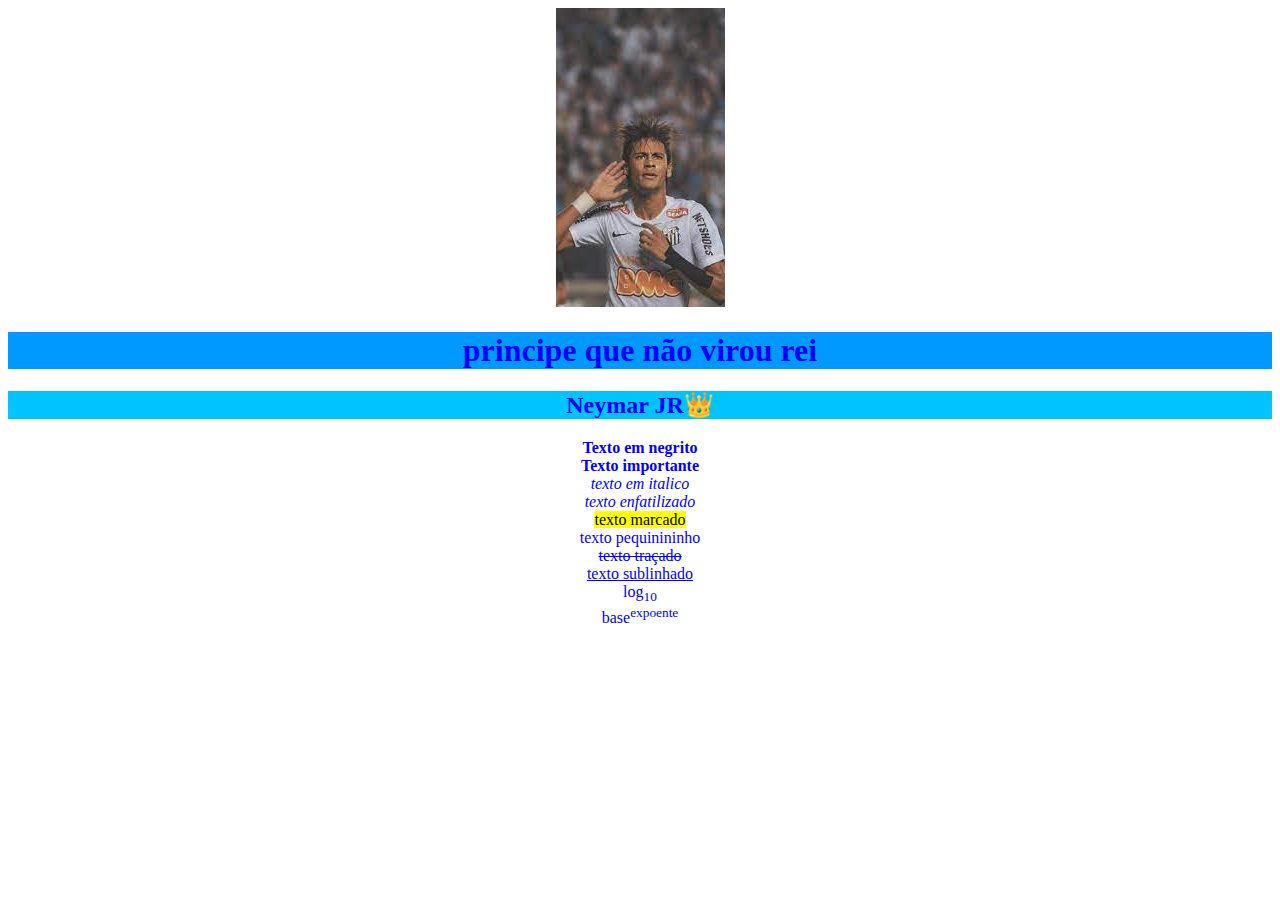
==== index.html @ 0e753499 "bah" ====
<!DOCTYPE html>
<html>
<head>
<style>
    body{
        color: blue;
        text-align: center;
    }
</style>
<link rel="stylesheet" href="style.css">
</head> 
    <body>
                    <img src="download (2).jpeg neymar" alt="foto do neymar"

            <!--formatação de texto-->
            <h1 style="background-color: rgb(0, 153, 255);">principe que não virou rei</h1>
            <h2>Neymar JR👑</h2>
            <b>Texto em negrito</b>
            <br>
            <strong>Texto importante</strong>
            <br>
            <i>texto em italico</i>
            <br>
            <em>texto enfatilizado</em>
            <br>
            <mark>texto marcado</mark>
            <br>
            <small)>texto pequinininho</small>
            <br>
            <del>texto traçado</del>
            <br>
            <u>texto sublinhado</u>
            <br>
            log<sub>10</sub>
            <br>
            base<sup>expoente</sup>
    </body>
</html>
---- style.css ----
h2{
    background-color: rgb(0, 195, 255);

}
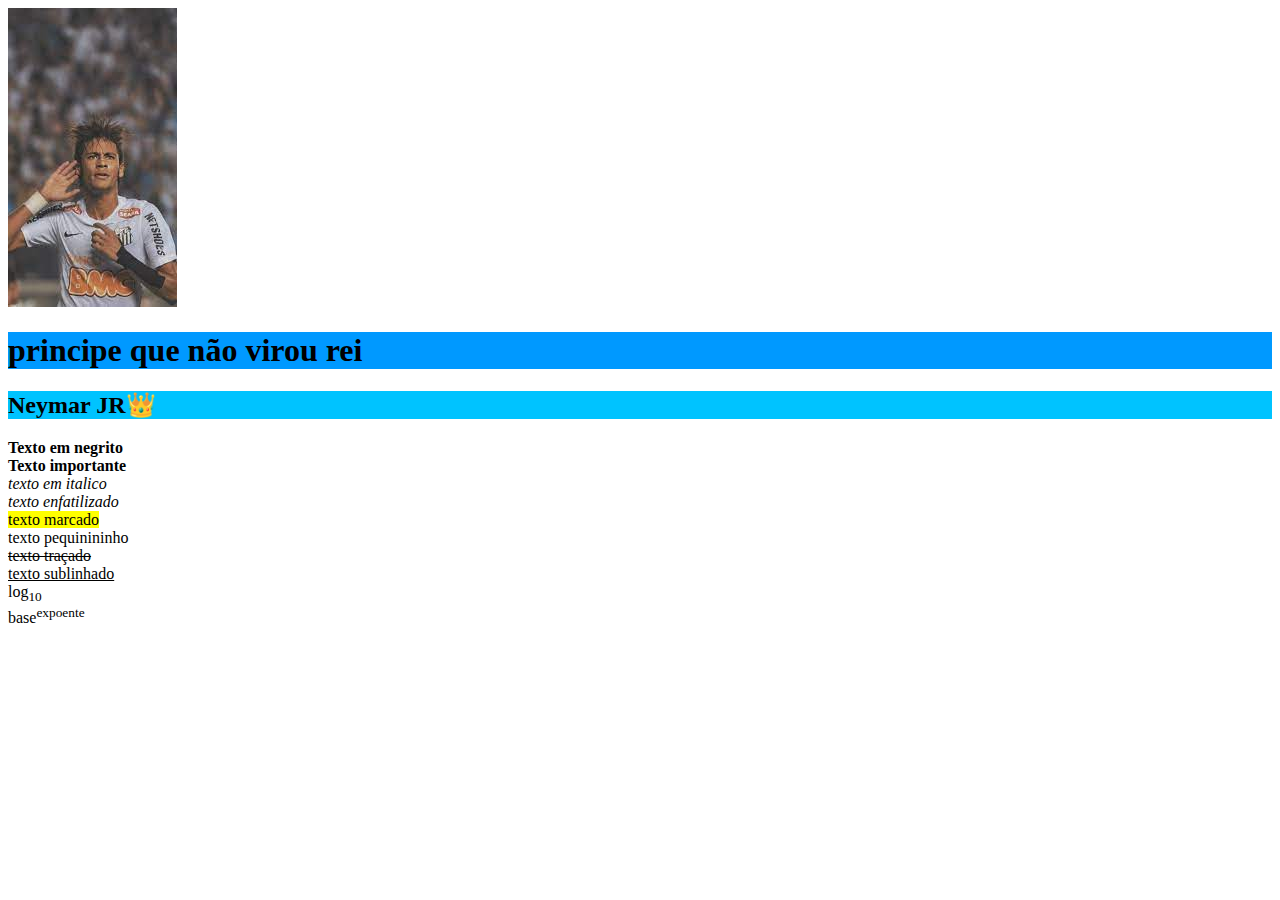
==== commit dc960198: "bah" ====
--- a/index.html
+++ b/index.html
@@ -1,16 +1,16 @@
-<!DOCTYPE html>
-<html>
-<head>
-<style>
-    body{
-        color: blue;
-        text-align: center;
-    }
-</style>
-<link rel="stylesheet" href="style.css">
-</head> 
-    <body>
-                    <img src="download (2).jpeg neymar" alt="foto do neymar"
+<!DOCTYPE html> <!--Versão 5 do HTML-->
+<html lang="pt-br"> <!--origem do site, Brasil-->
+            <head> <!--cabeça invisível do site-->
+      <meta charset="UTF-8"> <!--símbolo de outros países-->
+      <title>Uruguay</title> <!--titulo da aba-->
+<link rel="stylesheet" href="style.css"> <!--conectar css do html-->
+            </head> 
+
+     <body> <!--conteudo visível-->
+        <header>
+            <img src="download (2).jpeg neymar" alt="foto do neymar"
+        </header>
+                    
 
             <!--formatação de texto-->
             <h1 style="background-color: rgb(0, 153, 255);">principe que não virou rei</h1>
@@ -34,6 +34,6 @@
             log<sub>10</sub>
             <br>
             base<sup>expoente</sup>
-    </body>
+     </body>
 </html>
 
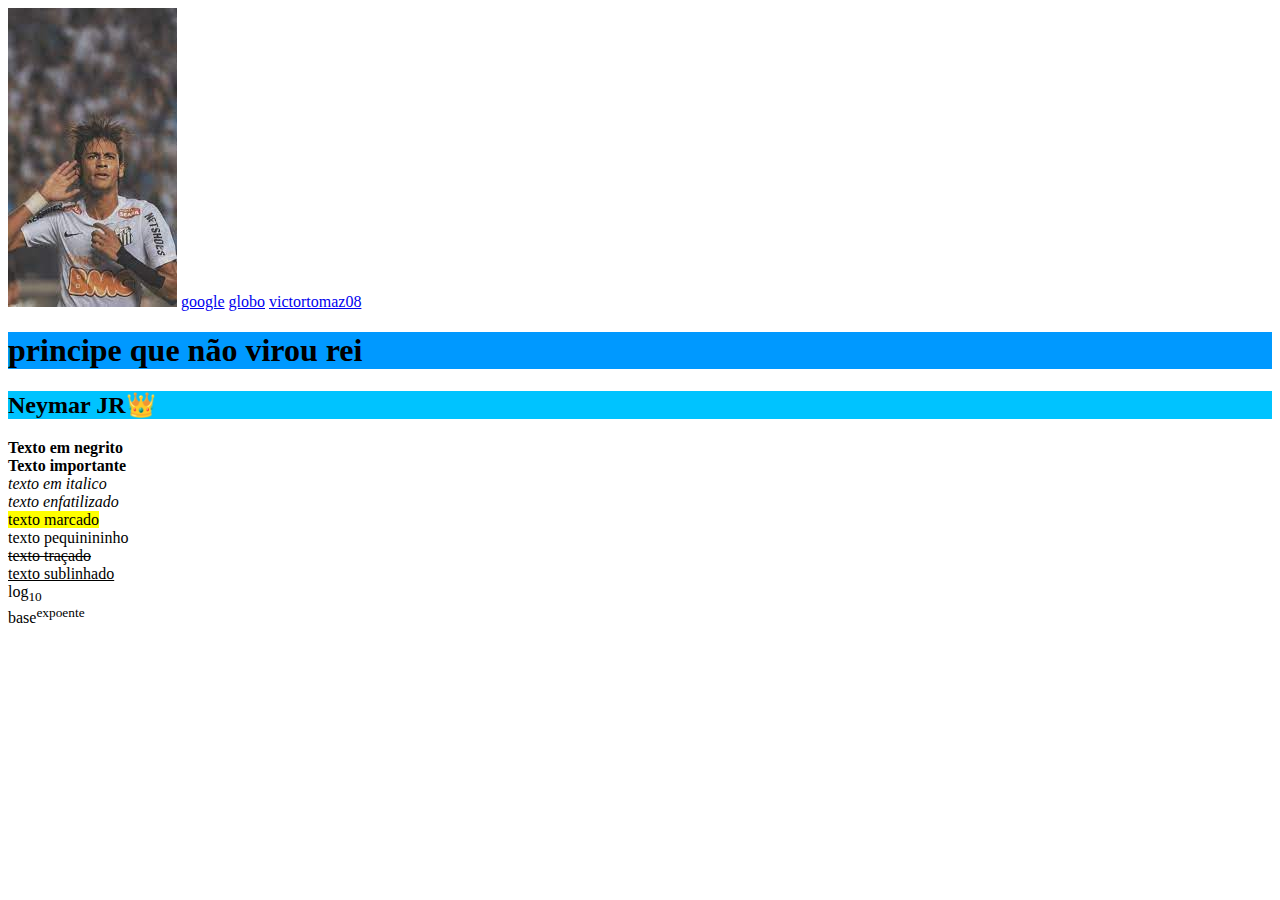
==== commit 7f97dd15: "bah" ====
--- a/index.html
+++ b/index.html
@@ -10,7 +10,9 @@
         <header>
             <img src="download (2).jpeg neymar" alt="foto do neymar"
         </header>
-                    
+                    <a href="https://www.google.com.br/?hl=pt-BR">google</a>
+                    <a href="https://www.globo.com/">globo</a>
+                    <a href="https://github.dev/victortomaz08/projeto011">victortomaz08</a>
 
             <!--formatação de texto-->
             <h1 style="background-color: rgb(0, 153, 255);">principe que não virou rei</h1>
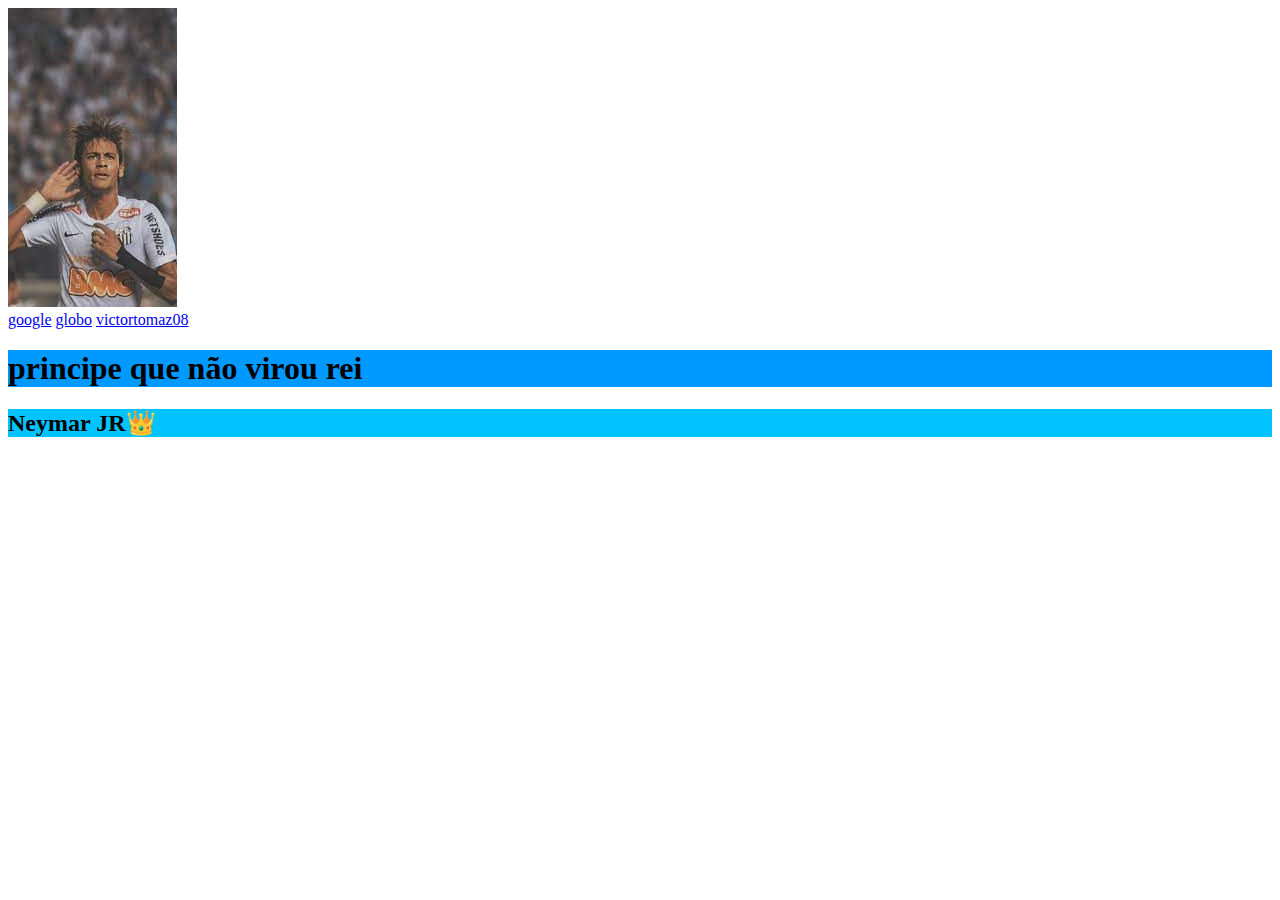
==== commit d5e1a2da: "b" ====
--- a/index.html
+++ b/index.html
@@ -2,40 +2,23 @@
 <html lang="pt-br"> <!--origem do site, Brasil-->
             <head> <!--cabeça invisível do site-->
       <meta charset="UTF-8"> <!--símbolo de outros países-->
-      <title>Uruguay</title> <!--titulo da aba-->
+      <title>projeto do vitin</title> <!--titulo da aba-->
 <link rel="stylesheet" href="style.css"> <!--conectar css do html-->
             </head> 
 
      <body> <!--conteudo visível-->
         <header>
-            <img src="download (2).jpeg neymar" alt="foto do neymar"
+            <img src="download (2).jpeg neymar" alt="foto do neymar">
         </header>
                     <a href="https://www.google.com.br/?hl=pt-BR">google</a>
                     <a href="https://www.globo.com/">globo</a>
                     <a href="https://github.dev/victortomaz08/projeto011">victortomaz08</a>
+                   
 
             <!--formatação de texto-->
             <h1 style="background-color: rgb(0, 153, 255);">principe que não virou rei</h1>
             <h2>Neymar JR👑</h2>
-            <b>Texto em negrito</b>
-            <br>
-            <strong>Texto importante</strong>
-            <br>
-            <i>texto em italico</i>
-            <br>
-            <em>texto enfatilizado</em>
-            <br>
-            <mark>texto marcado</mark>
-            <br>
-            <small)>texto pequinininho</small>
-            <br>
-            <del>texto traçado</del>
-            <br>
-            <u>texto sublinhado</u>
-            <br>
-            log<sub>10</sub>
-            <br>
-            base<sup>expoente</sup>
+            
      </body>
 </html>
 
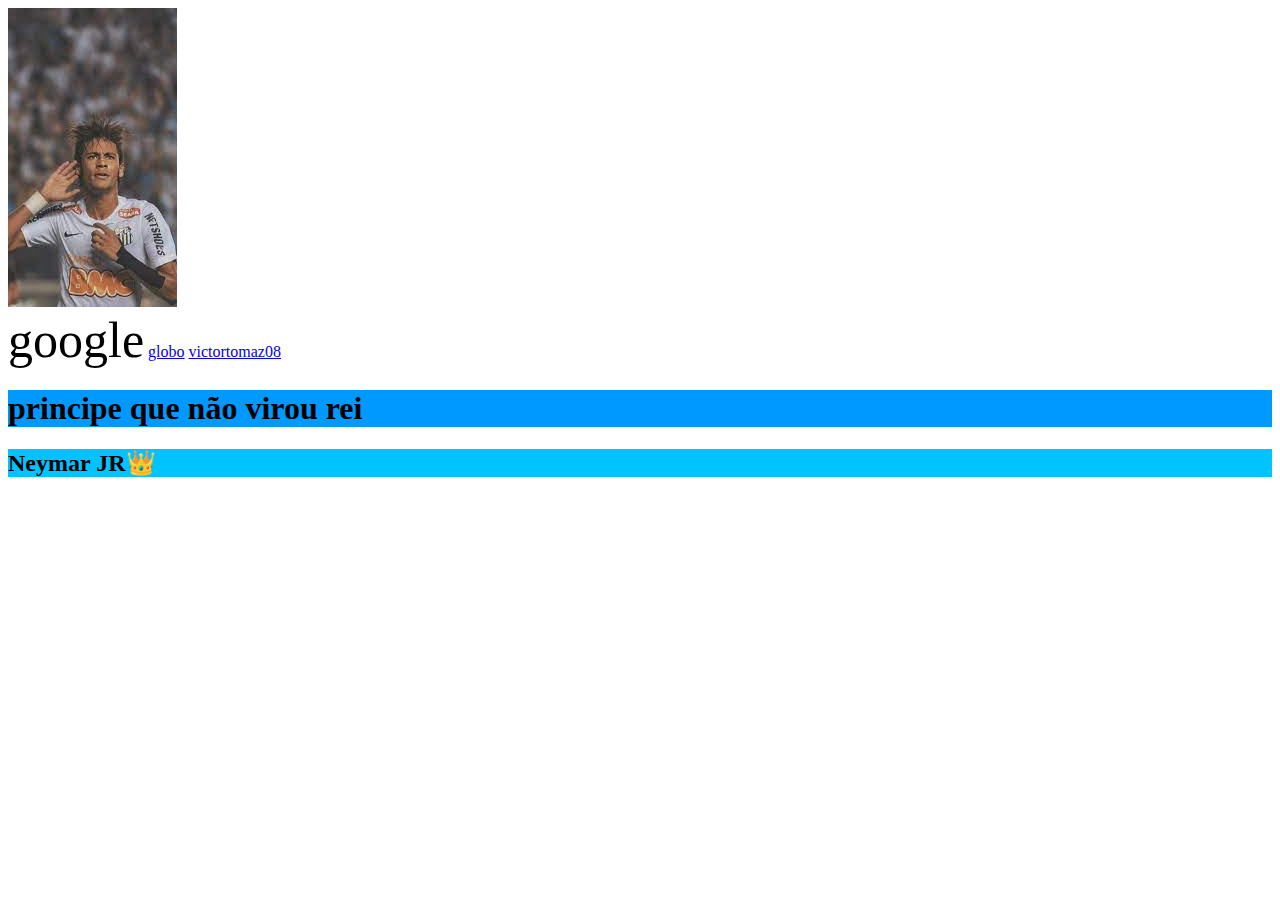
==== commit 340bdb73: "bah" ====
--- a/index.html
+++ b/index.html
@@ -10,8 +10,11 @@
         <header>
             <img src="download (2).jpeg neymar" alt="foto do neymar">
         </header>
-                    <a href="https://www.google.com.br/?hl=pt-BR">google</a>
+
+                    <a href="https://www.google.com.br/?hl=pt-BR" class="links">google</a>
+
                     <a href="https://www.globo.com/">globo</a>
+                    
                     <a href="https://github.dev/victortomaz08/projeto011">victortomaz08</a>
                    
 
--- a/style.css
+++ b/style.css
@@ -1,4 +1,10 @@
 h2{
     background-color: rgb(0, 195, 255);
 
+}
+
+.links{
+    font-size: 50px;
+    color: black;
+    text-decoration: none;
 }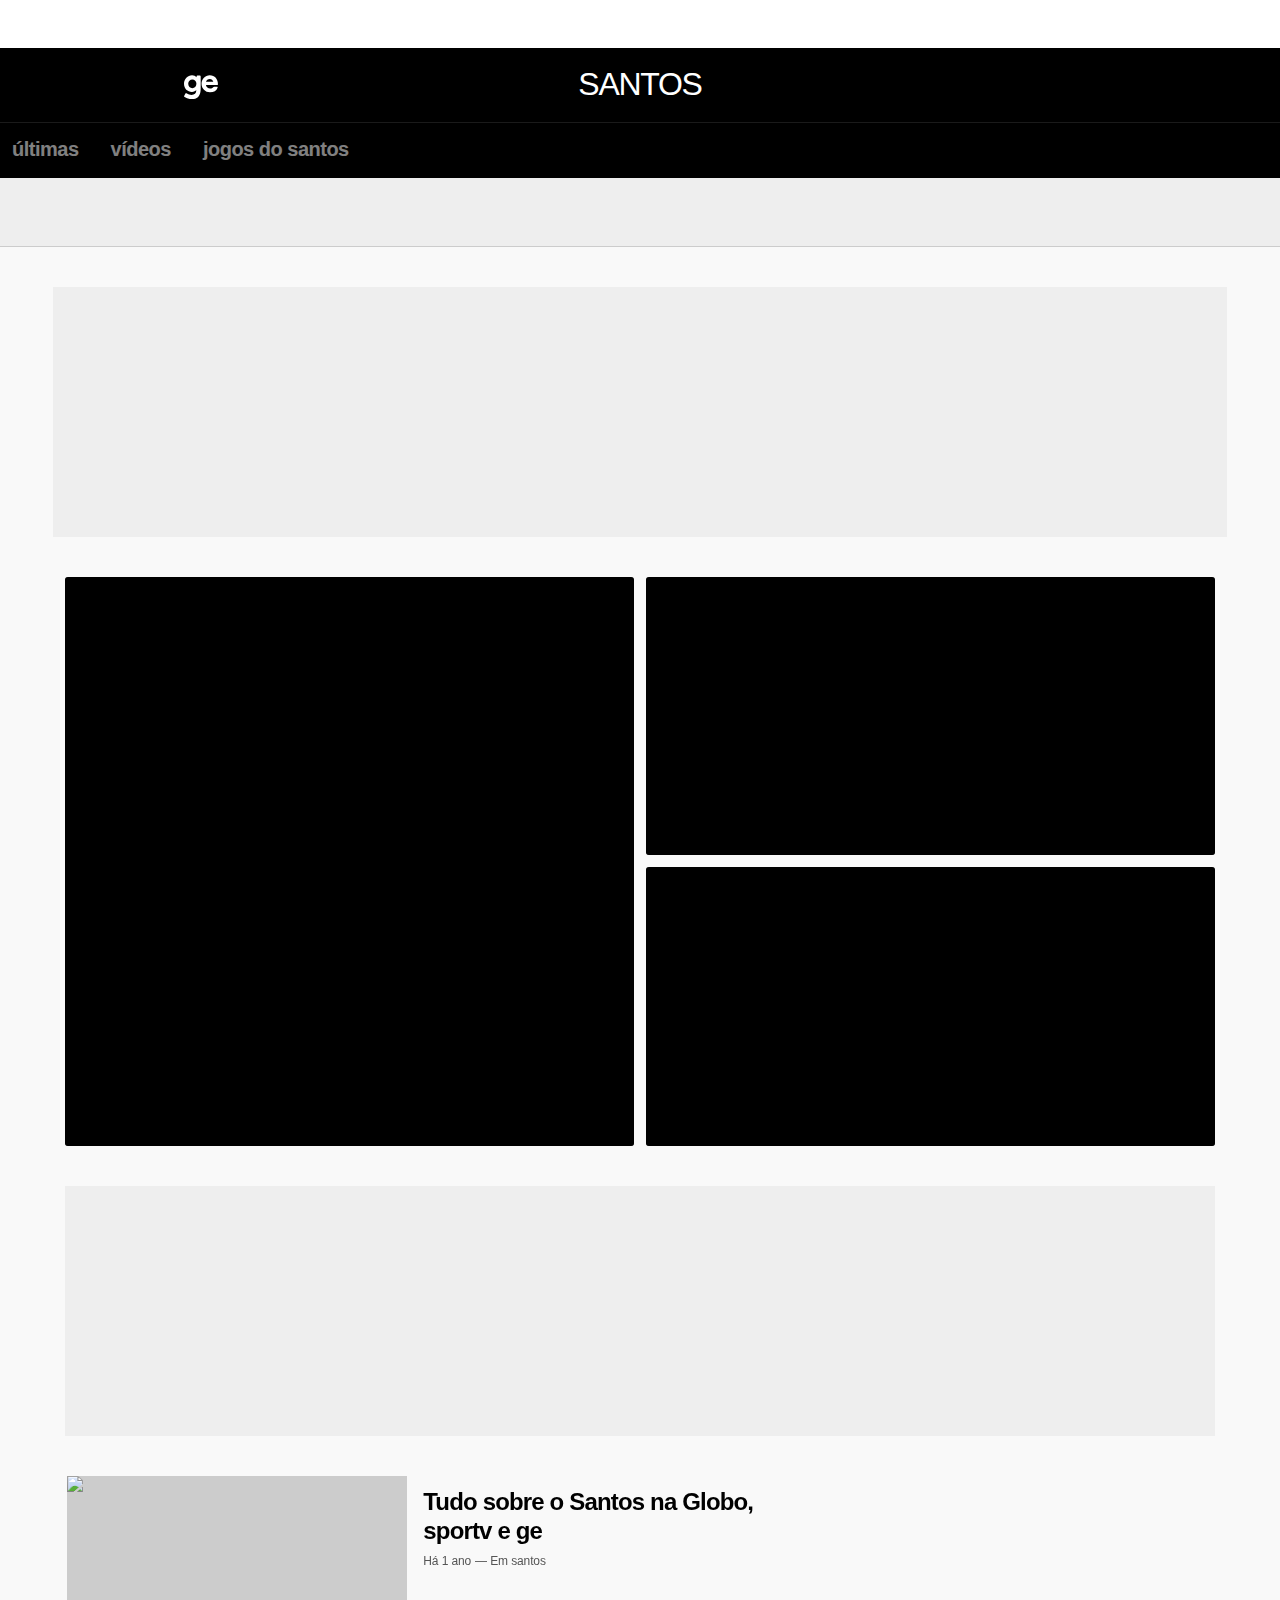
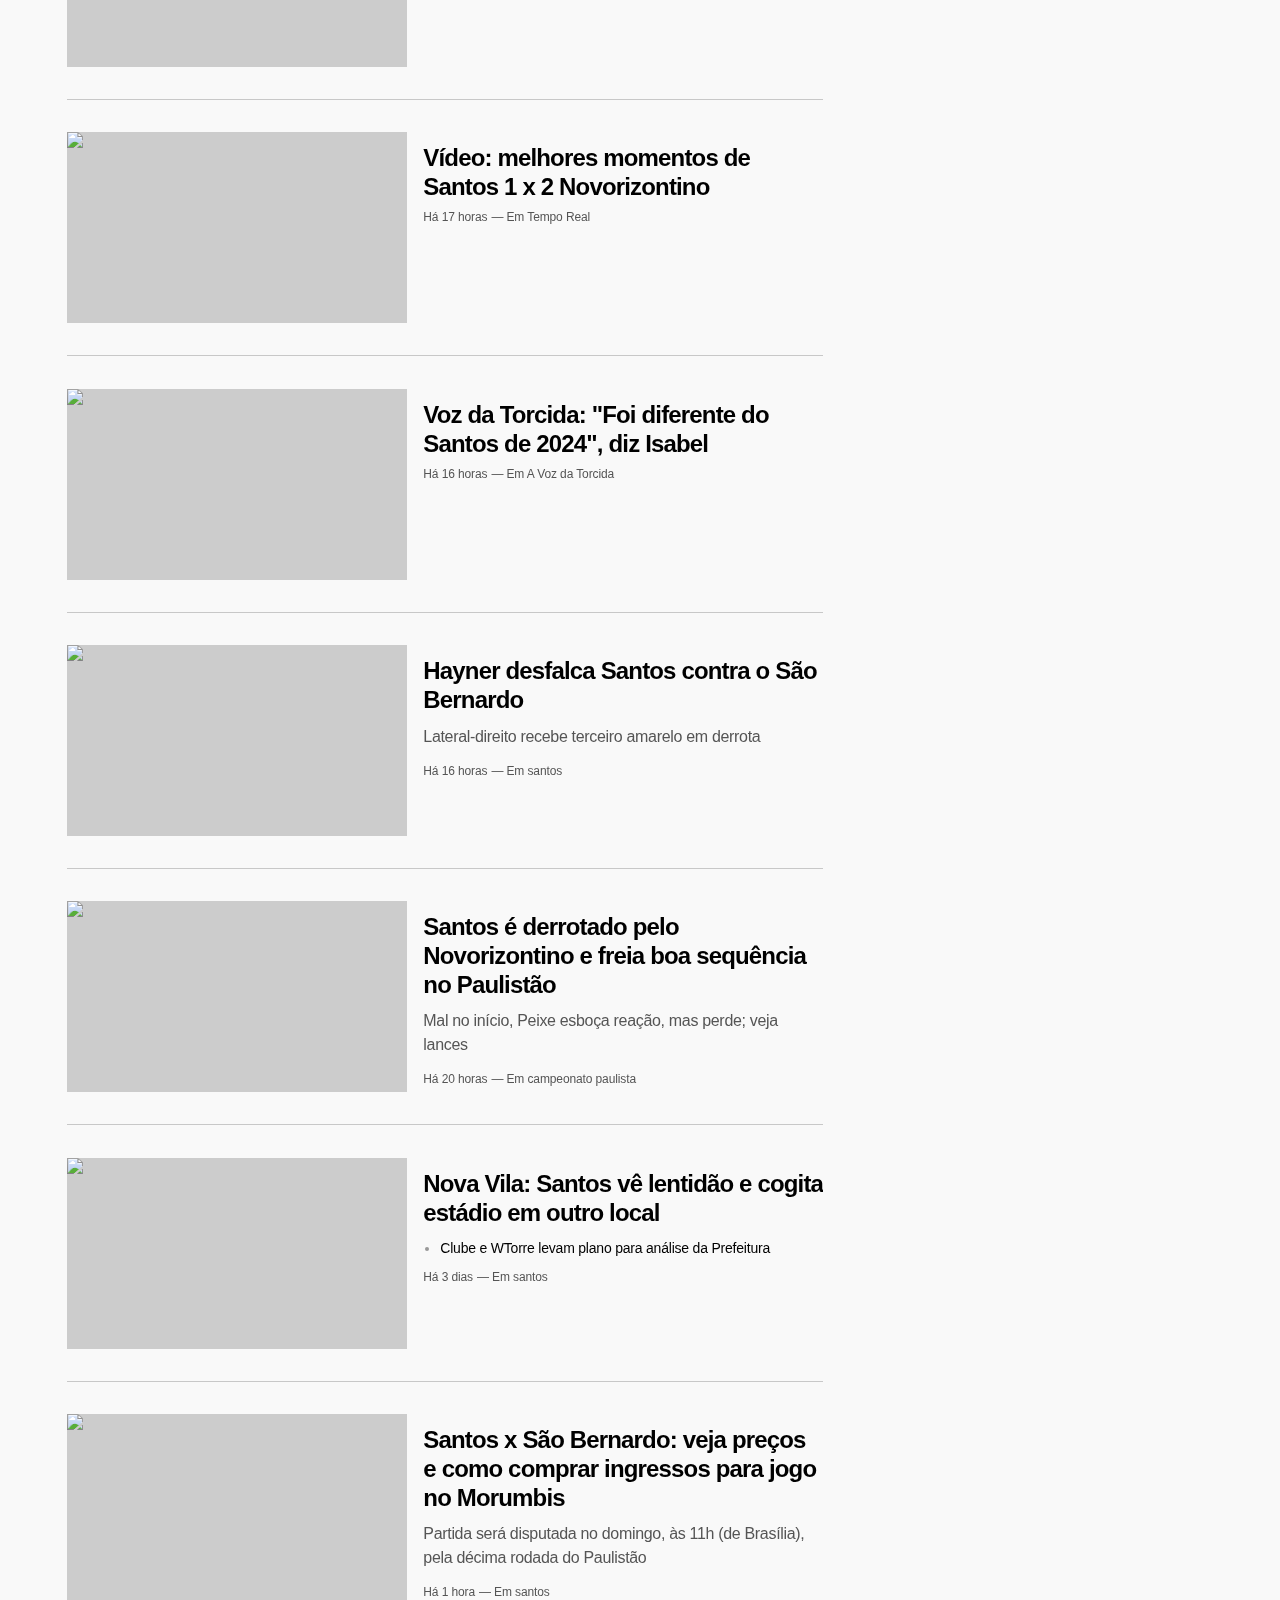
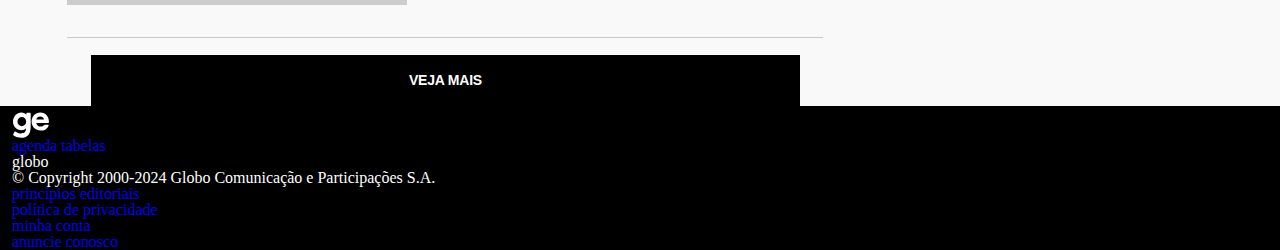
==== commit 6ce9f948: "bh" ====
--- a/index.html
+++ b/index.html
@@ -1,27 +1,861 @@
-<!DOCTYPE html> <!--Versão 5 do HTML-->
-<html lang="pt-br"> <!--origem do site, Brasil-->
-            <head> <!--cabeça invisível do site-->
-      <meta charset="UTF-8"> <!--símbolo de outros países-->
-      <title>projeto do vitin</title> <!--titulo da aba-->
-<link rel="stylesheet" href="style.css"> <!--conectar css do html-->
-            </head> 
-
-     <body> <!--conteudo visível-->
-        <header>
-            <img src="download (2).jpeg neymar" alt="foto do neymar">
-        </header>
-
-                    <a href="https://www.google.com.br/?hl=pt-BR" class="links">google</a>
-
-                    <a href="https://www.globo.com/">globo</a>
-                    
-                    <a href="https://github.dev/victortomaz08/projeto011">victortomaz08</a>
-                   
-
-            <!--formatação de texto-->
-            <h1 style="background-color: rgb(0, 153, 255);">principe que não virou rei</h1>
-            <h2>Neymar JR👑</h2>
-            
-     </body>
-</html>
-
+<!DOCTYPE HTML><html lang="pt-br" class> <head><meta charset="utf-8"><meta http-equiv="x-ua-compatible" content="ie=edge,chrome=1"><meta name="viewport" content="width=device-width, initial-scale=1"><script type="text/javascript" id="CDA_AAS">
+    window.cdaaas = window.cdaaas || {};
+    window.cdaaas.SETTINGS = window.cdaaas.SETTINGS || {};
+    window.cdaaas.PAGE_ANALYTICS_DATA = {"channel":"desktop","contentId":"c4a79ec0-4dd7-4737-8be7-1a5eede52532","contentType":"home","serviceWorker":true};
+    window.cdaaas.helpers = window.cdaaas.helpers || {};
+    window.cdaaas.internals = {};
+    window.HorizonClient = new Promise((resolve, reject) => { 
+      window.cdaaas.internals.resolveHorizonPromise = resolve; 
+      window.cdaaas.internals.rejectHorizonPromise = reject; 
+    });
+  
+    window.HorizonHelpers = {
+      unloadCallbacks: [],
+    };
+  
+    window.cdaaas.featureFlags = [];
+    window.cdaaas.hasFF = (ff) => window.cdaaas.featureFlags.includes(ff);
+  
+    window.glbDebug = window.cdaaas.debugger = {
+      firstTick: Date.now(),
+      logs: [],
+      tick: () => Date.now() - window.cdaaas.debugger.firstTick,
+      logTick: (label) => window.cdaaas.debugger.logs.push({ [label]: window.cdaaas.debugger.tick() }),
+    };
+  </script><!-- Filers GCOM --><link rel="preconnect" href="https://s.glbimg.com"><link rel="dns-prefetch" href="https://s.glbimg.com"><link rel="preconnect" href="https://s2.glbimg.com"><link rel="dns-prefetch" href="https://s2.glbimg.com"><link rel="preconnect" href="https://s3.glbimg.com"><link rel="dns-prefetch" href="https://s3.glbimg.com"><!-- Filers GCOM --><!-- Globo ID --><link rel="preconnect" href="https://cocoon.globo.com"><link rel="dns-prefetch" href="https://cocoon.globo.com"><!-- Globo ID --><!-- Comercial --><link rel="preconnect" href="https://tags.globo.com"><link rel="dns-prefetch" href="https://tags.globo.com"><link rel="preconnect" href="https://tags.tiqcdn.com"><link rel="dns-prefetch" href="https://tags.tiqcdn.com"><!-- Comercial --><link rel="preload" href="https://s3.glbimg.com/v1/AUTH_b922f1376f6c452e9bb337cc7d996a6e/codex/foundation/typefaces/opensans-regular-normal.woff2" as="font" crossorigin type="font/woff2"><link rel="preload" href="https://s3.glbimg.com/v1/AUTH_b922f1376f6c452e9bb337cc7d996a6e/codex/foundation/typefaces/opensans-semibold-normal.woff2" as="font" crossorigin type="font/woff2"><link rel="preload" href="https://s3.glbimg.com/v1/AUTH_b922f1376f6c452e9bb337cc7d996a6e/codex/foundation/typefaces/opensans-bold-normal.woff2" as="font" crossorigin type="font/woff2"><script> window.planeteersActive = true </script><script type="text/javascript" src="https://s3.glbimg.com/v1/AUTH_da787d4f4e8d46e3ad76d5fa568fe786/profiling/profiling.min.js" defer></script><script src="//s3.glbimg.com/v1/AUTH_acd8438fd650434baa93efc372c066a1/libs/lib-pub-relay/ge/prod/lib-pub-relay-ge-latest.js" defer></script><script>
+          window.utag_data = {};
+        </script><script>
+        const home_utag_data = {"structure_tree":"[\"globoesporte\", \"sp\", \"santos e regi\\u00e3o\", \"futebol\", \"times\", \"santos\"]","editoria":"globoesporte \/ sp \/ santos e regi\u00e3o \/ futebol \/ times \/ santos","ad_unit":"tvg_GE\/Futebol\/Times\/Santos","complemento_ad_unit":".Home","ad_custom_data":"tvg_pgStr=globoesporte\/sp\/santos e regi\u00e3o\/futebol\/times\/santos","ad_site_page":"globoesporte.com\/futebol\/times","cor_pagina":"#000000","page_name":"index","tipo_pagina":"home","content_type":"Home","ad_positions":"{\"mobile\": [\"banner_mobile_fim\"], \"desktop\": [\"banner_slb_topo\", \"banner_insert\", \"banner_floating\"]}"} || {};
+        window.utag_data = {
+          ...home_utag_data,
+          ad_unit: home_utag_data.ad_unit + home_utag_data.complemento_ad_unit
+        };
+      </script><script>
+      window.utag_data.gtm_loaded = true;
+    </script><!-- Google Tag Manager --><script>(function(w,d,s,l,i){w[l]=w[l]||[];w[l].push({'gtm.start':
+      new Date().getTime(),event:'gtm.js'});var f=d.getElementsByTagName(s)[0],
+      j=d.createElement(s),dl=l!='dataLayer'?'&l='+l:'';j.async=true;j.src=
+      '//www.googletagmanager.com/gtm.js?id='+i+dl;f.parentNode.insertBefore(j,f);
+      })(window,document,'script','dataLayer','GTM-NLJ478V');</script><link rel="icon" href="https://s2-ge.glbimg.com/OJZOBUppV6hQEkOeh_nD3tfAXIY=/32x32/smart/filters:strip_icc()/i.s3.glbimg.com/v1/AUTH_bc8228b6673f488aa253bbcb03c80ec5/internal_photos/bs/2020/R/Y/ZTubz4T1OYJ59I7fdKkQ/fav-icon-96-x-96.png"><link rel="icon" sizes="128x128" href="https://s2-ge.glbimg.com/TZM3NoY4TkmHQ2fNqnj6VhWbpoE=/128x128/smart/filters:strip_icc()/i.s3.glbimg.com/v1/AUTH_bc8228b6673f488aa253bbcb03c80ec5/internal_photos/bs/2020/R/Y/ZTubz4T1OYJ59I7fdKkQ/fav-icon-96-x-96.png"><link rel="icon" sizes="152x152" href="https://s2-ge.glbimg.com/YlGFO8NZLEFsint_pSyaN5TkLCY=/152x152/smart/filters:strip_icc()/i.s3.glbimg.com/v1/AUTH_bc8228b6673f488aa253bbcb03c80ec5/internal_photos/bs/2020/R/Y/ZTubz4T1OYJ59I7fdKkQ/fav-icon-96-x-96.png"><link rel="icon" sizes="167x167" href="https://s2-ge.glbimg.com/aQNfDG6c5fIXbyzlQheBBGC8KE8=/167x167/smart/filters:strip_icc()/i.s3.glbimg.com/v1/AUTH_bc8228b6673f488aa253bbcb03c80ec5/internal_photos/bs/2020/R/Y/ZTubz4T1OYJ59I7fdKkQ/fav-icon-96-x-96.png"><link rel="icon" sizes="180x180" href="https://s2-ge.glbimg.com/4Lvjn5CnhaCSq965poi0c7BUS0g=/180x180/smart/filters:strip_icc()/i.s3.glbimg.com/v1/AUTH_bc8228b6673f488aa253bbcb03c80ec5/internal_photos/bs/2020/R/Y/ZTubz4T1OYJ59I7fdKkQ/fav-icon-96-x-96.png"><link rel="icon" sizes="192x192" href="https://s2-ge.glbimg.com/dWonkWDugCNbDDX_3kWm5IgILI8=/192x192/smart/filters:strip_icc()/i.s3.glbimg.com/v1/AUTH_bc8228b6673f488aa253bbcb03c80ec5/internal_photos/bs/2020/R/Y/ZTubz4T1OYJ59I7fdKkQ/fav-icon-96-x-96.png"><link rel="icon" sizes="196x196" href="https://s2-ge.glbimg.com/CjTtpaYbVYHb4KM8xaSkz_zvhFA=/196x196/smart/filters:strip_icc()/i.s3.glbimg.com/v1/AUTH_bc8228b6673f488aa253bbcb03c80ec5/internal_photos/bs/2020/R/Y/ZTubz4T1OYJ59I7fdKkQ/fav-icon-96-x-96.png"><link rel="apple-touch-icon" sizes="57x57" href="https://s2-ge.glbimg.com/jfAkBMDzG8J-J4wbahSh4y9Yms8=/57x57/smart/filters:strip_icc()/i.s3.glbimg.com/v1/AUTH_bc8228b6673f488aa253bbcb03c80ec5/internal_photos/bs/2020/R/Y/ZTubz4T1OYJ59I7fdKkQ/fav-icon-96-x-96.png"><link rel="apple-touch-icon" sizes="72x72" href="https://s2-ge.glbimg.com/XGyvc381o8_KZ0VGLgAmJt5n9rI=/72x72/smart/filters:strip_icc()/i.s3.glbimg.com/v1/AUTH_bc8228b6673f488aa253bbcb03c80ec5/internal_photos/bs/2020/R/Y/ZTubz4T1OYJ59I7fdKkQ/fav-icon-96-x-96.png"><link rel="apple-touch-icon" sizes="114x114" href="https://s2-ge.glbimg.com/qgJmHkeClUQ5VlXcUHkyBlHnusw=/114x114/smart/filters:strip_icc()/i.s3.glbimg.com/v1/AUTH_bc8228b6673f488aa253bbcb03c80ec5/internal_photos/bs/2020/R/Y/ZTubz4T1OYJ59I7fdKkQ/fav-icon-96-x-96.png"><!-- Facebook --><meta property="fb:pages" content="22344895408, 181167441906402"><meta property="fb:app_id" content="289255557788943"><!-- Twitter --><meta property="twitter:description" content="Acompanhe as notícias do Santos no ge.globo, próximos jogos, resultados, contratações e muito mais."><meta property="twitter:card" content="summary_large_image"><meta property="twitter:title" content="Santos | Últimas notícias, resultados e próximos jogos | ge"><meta property="twitter:image" content="https://s3.glbimg.com/v1/AUTH_378ee63fe83141e69caddd838034e850/static/preview-share-min.png"><title>Santos | Últimas notícias, resultados e próximos jogos | ge</title><meta name="title" content="Santos | Últimas notícias, resultados e próximos jogos | ge"><meta name="description" content="Acompanhe as notícias do Santos no ge.globo, próximos jogos, resultados, contratações e muito mais."><meta itemprop="image" content="https://s3.glbimg.com/v1/AUTH_378ee63fe83141e69caddd838034e850/static/preview-share-min.png"><link rel="canonical" href="https://ge.globo.com/sp/santos-e-regiao/futebol/times/santos/"><!-- Open Graph --><meta property="og:type" content="website"><meta property="og:description" content="Acompanhe as notícias do Santos no ge.globo, próximos jogos, resultados, contratações e muito mais."><meta property="og:title" content="Santos | Últimas notícias, resultados e próximos jogos | ge"><meta property="og:locale" content="pt_BR"><meta property="og:site_name" content="ge"><meta property="og:image" content="https://s3.glbimg.com/v1/AUTH_378ee63fe83141e69caddd838034e850/static/preview-share-min.png"><meta property="og:image:width" content="1200"><meta property="og:url" content="https://ge.globo.com/sp/santos-e-regiao/futebol/times/santos/"><meta name="robots" content="max-image-preview:large"><script type="application/ld+json">
+    {
+      "@context":"http://schema.org",
+      "type":"WebPage",
+      "name":"Santos | Últimas notícias, resultados e próximos jogos | ge",
+      "description":"Acompanhe as notícias do Santos no ge.globo, próximos jogos, resultados, contratações e muito mais.",
+      "url":"https://ge.globo.com/sp/santos-e-regiao/futebol/times/santos/",
+      "image":"https://s3.glbimg.com/v1/AUTH_378ee63fe83141e69caddd838034e850/static/preview-share-min.png"
+    }
+  </script><script data-schema="Organization" type="application/ld+json">
+    {
+      "@type":"Organization",
+      "@context":"http://schema.org",
+      "name": "Ge",
+      "url": "https://ge.globo.com",
+      "logo": {
+        "@type": "ImageObject",
+        "url": "https://s3.glbimg.com/v1/AUTH_378ee63fe83141e69caddd838034e850/static/components/growth/logo_ge_pirulito.png",
+        "width": "393",
+        "height": "322"
+      },
+      "parentOrganization": {
+        "@type": "Organization",
+        "@id": "https://redeglobo.globo.com/",
+        "name": "Globo Comunicação e Participações S.A."
+      }
+    }
+  </script><script id="globalWebdepsScript" data-version="2.3.0">((()=>(e,t=document,r=window.performance,n=!1)=>{const s=()=>{let e,t
+  return{p:new Promise((r,n)=>{e=r,t=n}),s:e,j:t}}
+  e.serverError&&console.error(`[global-webdeps] Error\n${e.serverError}`)
+  const o=e=>new Map(e.map(([e,t,r])=>[e,a({name:e,url:t,detectionExpression:r})])),a=e=>{const t=s(),r=t.p.then(()=>c(e)),n=s(),o=i.then(()=>n.p).then(()=>l(e)).then(()=>u(e).then(t=>p(e,t))).catch(()=>(t.s(),r))
+  return Object.assign({},e,{request:()=>(n.s(),Promise.race([r,o]))})},i=new Promise(e=>t.addEventListener("DOMContentLoaded",e)),l=({url:e})=>new Promise((r,n)=>{[...t.scripts].find(t=>(t.getAttribute("src")||t.getAttribute("data-src")||"//@").split("//")[1]===e.split("//")[1])?r():n()}),c=({url:e})=>new Promise((r,n)=>{const s=t.createElement("script")
+  s.src=`${e}${e.includes("?")?"&":"?"}loading-agent=global-webdeps`,s.async=!0,s.onload=r,s.onerror=n,s.setAttribute("data-agent","global-webdeps"),t.head.appendChild(s)}),d=[],p=({name:e},t)=>{const o=t=>`[global-webdeps] ${e} detection ${t}`,{p:a,s:i,j:l}=s()
+  return d.push([i,l,t,()=>{r.mark(o("end")),r.measure(o(),o("start"),o("end"))},r.now(),e]),r.mark(o("start")),n||m(),a},m=()=>{n=!0
+  const e=r.now()
+  let t,s=d.length
+  for(;s--;)if(t=d.shift()){const[r,n,s,a,i,l]=t
+  let c
+  try{c=s()}catch(o){n(o)}!0===c?(a(),r()):e-i>6e4?(a(),n(Error(`[global-webdeps] Detection for "${l}" timed out`))):d.push(t)}d.length?setTimeout(m,100):n=!1},u=({name:e,detectionExpression:t})=>{let r,n
+  "string"==typeof t&&0!==t.length||(n=Error(`[global-webdeps] "${e}" hasn't a detection expression`))
+  try{r=Function(`return ${t}`)}catch(s){n=s}return new Promise((e,t)=>{r?e(r):n&&t(n)})},b=new Map([...o(e.ex),...o(e.im)])
+  globalWebdeps=((...e)=>{const t=[...new Set(e)],r=t.filter(e=>!b.get(e))
+  return r.length?Promise.reject(Error(`[global-webdeps] Unknown dependency(ies): ${r}`)):Promise.all(t.map(e=>{const t=b.get(e)
+  return t?t.request():Promise.reject()}))}),i.then(()=>globalWebdeps(...e.im.map(([e])=>e)))})()
+  )({"ex":[["globoid-js","https://s3.glbimg.com/v1/AUTH_3ed1877db4dd4c6b9b8f505e9d4fab03/globoid-js/v1.12.1/globoid-js.min.js","window.glb != null && window.glb.globoIdClientMap != null"],["globo-ab-sdk","https://s3.glbimg.com/v1/AUTH_da787d4f4e8d46e3ad76d5fa568fe786/globo-ab/latest/globo-ab-sdk.min.js","typeof window.GloboAbSdk !== 'undefined'"],["clappr-detach-plugin","https://s3.glbimg.com/v1/AUTH_ba8e460c944543468c3c80cb9675751f/plugins/clappr-detach-plugin.js","window.ClapprDetachPlugin && typeof window.ClapprDetachPlugin === 'function'"],["globo-ab-v4","https://s3.glbimg.com/v1/AUTH_da787d4f4e8d46e3ad76d5fa568fe786/globo-ab/latest/globo-ab.min.js","typeof window.GloboAB !== 'undefined'"],["clappr","https://s3.glbimg.com/v1/AUTH_e1b09a2d222b4900a437a46914be81e5/web/player/stable/player.min.js","typeof WP3 !== undefined && typeof Clappr !== undefined"],["player-plugin-viewport","https://s3.glbimg.com/v1/AUTH_05f06ca986b54d6e9c5df94927ccf7fc/libs/clappr-plugins/viewport-play/v1.1.4/viewport-play-plugin.js","window.ViewportPlayPlugin && typeof ViewportPlayPlugin.default() === 'function'"],["lightbox","https://s3.glbimg.com/cdn/libs/gui-lightbox/1.6.3/js/gui.lightbox.min.js","window.gui !== undefined "],["video-player-abstractor","https://s3.glbimg.com/v1/AUTH_448612afd5444aab9ff73ea54413fbd1/js/video-player-abstractor.umd.js","typeof window.videoPlayer() !== undefined"],["chartbeat","https://s3.glbimg.com/v1/AUTH_ba8e460c944543468c3c80cb9675751f/plugins/chartbeat/chartbeat-plugin.min.js","window.ChartbeatPlugin && typeof window.ChartbeatPlugin === 'function'"],["video-recommendation-plugin","https://s3.glbimg.com/v1/AUTH_05f06ca986b54d6e9c5df94927ccf7fc/libs/clappr-plugins/video-recommendation/v2.2.1/video-recommendation-plugin.js","window.VideoRecommendationPlugin && typeof window.VideoRecommendationPlugin === 'function'"],["globo-rec","https://s3.glbimg.com/v1/AUTH_448612afd5444aab9ff73ea54413fbd1/js/rec-lib.min.js","typeof window.GloboRec !== \"undefined\""],["entretenimento-ui-beta","https://s3.glbimg.qa.globoi.com/v1/AUTH_9a61668712cd4619a591f7d7f06a8c47/libs/entretenimento-ui.js","window.EntretenimentoUI !== undefined"],["receitas-ui","https://s3.glbimg.com/v1/AUTH_dc78b47e64fc4dbc9bbcfa54b0888117/libs/receitas-ui.js","window.ReceitasUI !== undefined"],["horizon-client-v1","https://s3.glbimg.com/v1/AUTH_ba8e460c944543468c3c80cb9675751f/libs/horizon/1.10.0/globocom-horizon.min.js","!!window.horizon"],["raven","https://cdn.ravenjs.com/3.19.1/raven.min.js","typeof window.Raven === 'function'"],["player","https://s3.glbimg.com/v1/AUTH_e1b09a2d222b4900a437a46914be81e5/api/stable/web/api.min.js","window.WM && typeof WM.Player === 'function'"],["preact","https://s3.glbimg.com/v1/AUTH_47600d3497184478b773a886f1305b22/libs/preact.js","window.Preact !== undefined"],["entretenimento-ui","https://s3.glbimg.com/v1/AUTH_47600d3497184478b773a886f1305b22/libs/entretenimento-ui.js","window.EntretenimentoUI !== undefined"],["hcaptcha","https://hcaptcha.com/1/api.js?hl=pt-BR&render=explicit&onload=hcaptchaLoad","window.hcaptcha !== undefined"],["amp-social-share","https://cdn.ampproject.org/v0/amp-social-share-0.1.js","window.__AMP_SERVICES[\"amp-social-share\"] !== undefined"],["amp","https://cdn.ampproject.org/v0.js","window.AMP !== undefined"],["recaptcha","https://www.google.com/recaptcha/api.js?render=explicit","window.grecaptcha !== undefined"],["cadun","https://s.glbimg.com/pc/ca/cadun.js","window.Cadun !== undefined || window.Cadun.user !== undefined || window.Cadun.user.me !== undefined"]],"im":[["globo-ab-34","https://s3.glbimg.com/v1/AUTH_da787d4f4e8d46e3ad76d5fa568fe786/globo-ab/3.4.0/globo-ab.min.js","typeof window.GloboAB34 === 'function'"],["globo-ab-v2","https://s3.glbimg.com/v1/AUTH_da787d4f4e8d46e3ad76d5fa568fe786/globo-ab/globo-ab-v2.min.js","typeof window.globoAB !== 'undefined'"],["globo-ab","https://s3.glbimg.com/v1/AUTH_da787d4f4e8d46e3ad76d5fa568fe786/globo-ab/3.0/globo-ab.min.js","typeof window.GloboAB === 'function'"]]})</script><script type="text/javascript" id="SETTINGS">
+      window.glb = window.glb || {};
+      window.glb.barra = {"exibeAssineJa": true, "exibeCentral": true, "incluirSawpf": true};
+      window.glb.getCurrentEnv = () => "prod";
+  
+      window.cdaaas = window.cdaaas || {};
+      window.cdaaas.SETTINGS = {
+          MOBILE_GROUP: "desktop",
+          ENV: "prod",
+          CHANNEL: "desktop",
+          CANONICAL_URL: "https://ge.globo.com/sp/santos-e-regiao/futebol/times/santos/",
+          TEMPLATE_TYPE: "home-template",
+          TITLE: "Santos | Últimas notícias, resultados e próximos jogos | ge",
+          SITE_ID: "ge",
+          SITE_NAME: "ge",
+          COR: "#06AA48",
+          WEBMEDIA_ENV: "prod",
+          CATEGORIAS: [
+                  "materia",
+                  "multi-content",
+                  "sp/santos-e-regiao/futebol/times/santos",
+          ],
+  
+          PRODUCT_UA: "UA-296593-9",
+          TAG_MANAGER_STRUCTURE_TREE: '["globoesporte", "sp", "santos e região", "futebol", "times", "santos"]',
+          TAG_MANAGER_PAGE_NAME: "materia",
+          TAG_MANAGER_SITE_PAGE: 'globoesporte.com/futebol/times/materias',
+          TAG_MANAGER_AD_UNIT: 'tvg_GE/Futebol/Times/Santos',
+          TAG_MANAGER_AD_CUSTOM_DATA: "tvg_pgStr=globoesporte/sp/santos e região/futebol/times/santos",
+          TAG_MANAGER_AD_EXTRAS: null,        BRANDED_CONTENT: false,        ZONE_ID: "-",        VIEW_COMMENTS: true,
+          HOST_COMENTARIOS: "https://comentarios.globo.com",
+          COMENTARIOS_URI: "esportes/sp/santos-e-regiao/futebol/times/santos",COMENTARIOS_IDEXTERNO: "multi-content/c4a79ec0-4dd7-4737-8be7-1a5eede52532",        HOST_WEBMEDIA: "https://s.videos.globo.com",
+          AB_VERSION: "",
+          AB_ROUTE_PAGEVIEW: "https://globo-ab.globo.com/ab/",
+          AB_TEST_NAME: "",
+          AB_ROUTE_CONVERT: "https://globo-ab.globo.com/convert/",
+          FACEBOOK_APP_ID: "289255557788943",
+          REALTIME_PAGEVIEW: "https://s.glbimg.com/bu/rt/js/glb%2Dpv%2Dmin.js",
+          PLAYER: {
+              OPTIONS : {
+                  adUnit: "tvg_GE\/Futebol\/Times\/Santos",
+                  adCmsId: "11413",
+                  adAccountId: "95377733",
+                  adCustomData: "tvg_pgStr=globoesporte\/sp\/santos e regi\u00e3o\/futebol\/times\/santos" + "&ambient=web",
+                  daxExtras: { ambient: "web" }
+              },
+              ASYNC_OPTIONS: {
+                  adCustomData: undefined,
+              }
+          },
+          RESOURCE_ID: "c4a79ec0-4dd7-4737-8be7-1a5eede52532",
+          OIDC: {
+              CLIENT_ID: "",
+              REDIRECT_URL: "",
+              URL: "",
+              REALM: ""
+          },
+          CHARTBEAT: {
+              ACCOUNT_ID: "29079",
+              DOMAIN: "globoesporte.globo.com"
+          }
+      };
+  </script><script id="SETTINGS_EXTENSION">
+        window.cdaaas = window.cdaaas || {};
+        window.cdaaas.SETTINGS = window.cdaaas.SETTINGS || {}
+        window.cdaaas.SETTINGS.SERVICE_WORKER = {
+            url: "https://ge.globo.com/sw.js",
+            active: true
+        };
+        window.cdaaas.SETTINGS.fullHomeSSR = true;
+    </script><script>
+        window.SETTINGS = window.SETTINGS || {};
+        window.SETTINGS.adAccountId = "95377733" || '';
+        window.SETTINGS.adCmsId = "11413" || '';
+        window.SETTINGS.adCustomData = "tvg_pgStr=globoesporte\/sp\/santos e regi\u00e3o\/futebol\/times\/santos" || '';
+        window.SETTINGS.adUnit = "tvg_GE\/Futebol\/Times\/Santos" || '';
+        window.SETTINGS.zoneId = "-" || '';
+        window.SETTINGS.ambient = window.utag_data.ambient || 'web';
+    </script><script>
+            var glb = glb || {};
+            glb.fnBuscaUrl = "ge.globo.com/busca";
+          </script><script id="SETTINGS">
+     cdaaas = window.cdaaas || {};
+     cdaaas.SETTINGS = {
+      HAS_GLOBOPAGE: true,
+      HAS_SCROLLSPY: true,
+      HAS_FEATURE_FLAG_SECTION: true,
+      ...cdaaas.SETTINGS,
+       SERVICE_WORKER: {
+          url: "https://ge.globo.com/sw.js",
+          active: true
+      }
+    }
+  </script><style>
+  
+  :root {
+    --glb-primary-color: #000000;
+    --glb-secondary-color: #000000;
+    --glb-hiperlink-color: #000000;
+    --glb-hiperlink-hover-color: #000000;
+    --glb-contrast-primary-color: #ffffff;
+    --glb-background-color: #fff;
+    --glb-base-text-color: #333;
+    --glb-title-color: #111;
+    --glb-aux-text-color: #555;
+  }
+  
+  .theme-color-primary{
+    color: #000000;
+    fill: currentColor;
+  }
+  
+  .theme-border-color-primary,
+  .theme-border-color-primary-before::before,
+  .theme-border-color-primary-after::after {
+    border-color: #000000;
+  }
+  
+  .theme-bg-color-primary {
+    background-color: #000000;
+  }
+  
+  .theme a {
+    color: #000000;
+  }
+  
+  .theme a:hover,
+  .theme-hover a:hover {
+    color: #000000;
+  }
+  
+  .theme-ordered-list-color-primary li::before {
+    color: #000000;
+    fill: currentColor;
+  }
+    body *::selection, body *::-moz-selection {
+      background: rgba(0, 0, 0, 0.2);
+    }
+  
+    body {
+      color: #333;
+      background-color: #fff;
+    }
+  
+    .gui-color-primary-bg {
+      background-color: #000000;
+    }
+  
+  </style><!-- show-skeletons --><script>
+    (function() {
+      const glbCodex = { is_available: true };
+      window.glbCodex = glbCodex;
+    })();
+  </script><!-- codex-v0 --><style>
+      @font-face {
+    font-family: glbOpenSans;
+    font-weight: 700;
+    src: url(https://s3.glbimg.com/v1/AUTH_b922f1376f6c452e9bb337cc7d996a6e/codex/foundation/typefaces/opensans-bold-normal.woff2)
+        format('woff2'),
+      url(https://s3.glbimg.com/v1/AUTH_b922f1376f6c452e9bb337cc7d996a6e/codex/foundation/typefaces/opensans-bold-normal.woff2)
+        format('woff');
+    font-display: swap;
+  }
+  
+  @font-face {
+    font-family: glbOpenSans;
+    font-style: italic;
+    font-weight: 700;
+    src: url(https://s3.glbimg.com/v1/AUTH_b922f1376f6c452e9bb337cc7d996a6e/codex/foundation/typefaces/opensans-bold-italic.woff2)
+        format('woff2'),
+      url(https://s3.glbimg.com/v1/AUTH_b922f1376f6c452e9bb337cc7d996a6e/codex/foundation/typefaces/opensans-bold-italic.woff)
+        format('woff');
+    font-display: swap;
+  }
+  
+  @font-face {
+    font-family: glbOpenSans;
+    font-style: italic;
+    font-weight: 400;
+    src: url(https://s3.glbimg.com/v1/AUTH_b922f1376f6c452e9bb337cc7d996a6e/codex/foundation/typefaces/opensans-regular-italic.woff2)
+        format('woff2'),
+      url(https://s3.glbimg.com/v1/AUTH_b922f1376f6c452e9bb337cc7d996a6e/codex/foundation/typefaces/opensans-regular-italic.woff)
+        format('woff');
+    font-display: swap;
+  }
+  
+  @font-face {
+    font-family: glbOpenSans;
+    font-weight: 300;
+    src: url(https://s3.glbimg.com/v1/AUTH_b922f1376f6c452e9bb337cc7d996a6e/codex/foundation/typefaces/opensans-light-normal.woff2)
+        format('woff2'),
+      url(https://s3.glbimg.com/v1/AUTH_b922f1376f6c452e9bb337cc7d996a6e/codex/foundation/typefaces/opensans-light-normal.woff)
+        format('woff');
+    font-display: swap;
+  }
+  
+  @font-face {
+    font-family: glbOpenSans;
+    font-style: italic;
+    font-weight: 300;
+    src: url(https://s3.glbimg.com/v1/AUTH_b922f1376f6c452e9bb337cc7d996a6e/codex/foundation/typefaces/opensans-light-italic.woff2)
+        format('woff2'),
+      url(https://s3.glbimg.com/v1/AUTH_b922f1376f6c452e9bb337cc7d996a6e/codex/foundation/typefaces/opensans-light-italic.woff)
+        format('woff');
+    font-display: swap;
+  }
+  
+  @font-face {
+    font-family: glbOpenSans;
+    font-weight: 400;
+    src: url(https://s3.glbimg.com/v1/AUTH_b922f1376f6c452e9bb337cc7d996a6e/codex/foundation/typefaces/opensans-regular-normal.woff2)
+        format('woff2'),
+      url(https://s3.glbimg.com/v1/AUTH_b922f1376f6c452e9bb337cc7d996a6e/codex/foundation/typefaces/opensans-regular-normal.woff)
+        format('woff');
+    font-display: swap;
+  }
+  
+  @font-face {
+    font-family: glbOpenSans;
+    font-weight: 600;
+    src: url(https://s3.glbimg.com/v1/AUTH_b922f1376f6c452e9bb337cc7d996a6e/codex/foundation/typefaces/opensans-semibold-normal.woff2)
+        format('woff2'),
+      url(https://s3.glbimg.com/v1/AUTH_b922f1376f6c452e9bb337cc7d996a6e/codex/foundation/typefaces/opensans-semibold-normal.woff)
+        format('woff');
+    font-display: swap;
+  }
+  
+  @font-face {
+    font-family: glbOpenSans;
+    font-style: italic;
+    font-weight: 600;
+    src: url(https://s3.glbimg.com/v1/AUTH_b922f1376f6c452e9bb337cc7d996a6e/codex/foundation/typefaces/opensans-semibold-italic.woff2)
+        format('woff2'),
+      url(https://s3.glbimg.com/v1/AUTH_b922f1376f6c452e9bb337cc7d996a6e/codex/foundation/typefaces/opensans-semibold-italic.woff)
+        format('woff');
+    font-display: swap;
+  }
+  
+  @font-face {
+    font-family: "Open Sans";
+    font-weight: 700;
+    src: url(https://s3.glbimg.com/v1/AUTH_b922f1376f6c452e9bb337cc7d996a6e/codex/foundation/typefaces/opensans-bold-normal.woff2)
+        format('woff2'),
+      url(https://s3.glbimg.com/v1/AUTH_b922f1376f6c452e9bb337cc7d996a6e/codex/foundation/typefaces/opensans-bold-normal.woff2)
+        format('woff');
+    font-display: swap;
+  }
+  
+  @font-face {
+    font-family: "Open Sans";
+    font-style: italic;
+    font-weight: 700;
+    src: url(https://s3.glbimg.com/v1/AUTH_b922f1376f6c452e9bb337cc7d996a6e/codex/foundation/typefaces/opensans-bold-italic.woff2)
+        format('woff2'),
+      url(https://s3.glbimg.com/v1/AUTH_b922f1376f6c452e9bb337cc7d996a6e/codex/foundation/typefaces/opensans-bold-italic.woff)
+        format('woff');
+    font-display: swap;
+  }
+  
+  @font-face {
+    font-family: "Open Sans";
+    font-style: italic;
+    font-weight: 400;
+    src: url(https://s3.glbimg.com/v1/AUTH_b922f1376f6c452e9bb337cc7d996a6e/codex/foundation/typefaces/opensans-regular-italic.woff2)
+        format('woff2'),
+      url(https://s3.glbimg.com/v1/AUTH_b922f1376f6c452e9bb337cc7d996a6e/codex/foundation/typefaces/opensans-regular-italic.woff)
+        format('woff');
+    font-display: swap;
+  }
+  
+  @font-face {
+    font-family: "Open Sans";
+    font-weight: 300;
+    src: url(https://s3.glbimg.com/v1/AUTH_b922f1376f6c452e9bb337cc7d996a6e/codex/foundation/typefaces/opensans-light-normal.woff2)
+        format('woff2'),
+      url(https://s3.glbimg.com/v1/AUTH_b922f1376f6c452e9bb337cc7d996a6e/codex/foundation/typefaces/opensans-light-normal.woff)
+        format('woff');
+    font-display: swap;
+  }
+  
+  @font-face {
+    font-family: "Open Sans";
+    font-style: italic;
+    font-weight: 300;
+    src: url(https://s3.glbimg.com/v1/AUTH_b922f1376f6c452e9bb337cc7d996a6e/codex/foundation/typefaces/opensans-light-italic.woff2)
+        format('woff2'),
+      url(https://s3.glbimg.com/v1/AUTH_b922f1376f6c452e9bb337cc7d996a6e/codex/foundation/typefaces/opensans-light-italic.woff)
+        format('woff');
+    font-display: swap;
+  }
+  
+  @font-face {
+    font-family: "Open Sans";
+    font-weight: 400;
+    src: url(https://s3.glbimg.com/v1/AUTH_b922f1376f6c452e9bb337cc7d996a6e/codex/foundation/typefaces/opensans-regular-normal.woff2)
+        format('woff2'),
+      url(https://s3.glbimg.com/v1/AUTH_b922f1376f6c452e9bb337cc7d996a6e/codex/foundation/typefaces/opensans-regular-normal.woff)
+        format('woff');
+    font-display: swap;
+  }
+  
+  @font-face {
+    font-family: "Open Sans";
+    font-weight: 600;
+    src: url(https://s3.glbimg.com/v1/AUTH_b922f1376f6c452e9bb337cc7d996a6e/codex/foundation/typefaces/opensans-semibold-normal.woff2)
+        format('woff2'),
+      url(https://s3.glbimg.com/v1/AUTH_b922f1376f6c452e9bb337cc7d996a6e/codex/foundation/typefaces/opensans-semibold-normal.woff)
+        format('woff');
+    font-display: swap;
+  }
+  
+  @font-face {
+    font-family: "Open Sans";
+    font-style: italic;
+    font-weight: 600;
+    src: url(https://s3.glbimg.com/v1/AUTH_b922f1376f6c452e9bb337cc7d996a6e/codex/foundation/typefaces/opensans-semibold-italic.woff2)
+        format('woff2'),
+      url(https://s3.glbimg.com/v1/AUTH_b922f1376f6c452e9bb337cc7d996a6e/codex/foundation/typefaces/opensans-semibold-italic.woff)
+        format('woff');
+    font-display: swap;
+  }
+  
+      /**
+   * Do not edit directly
+   * Generated on Mon, 22 Nov 2021 14:53:28 GMT
+   */
+  
+  :root {
+    --spacing-10: 4px;
+    --spacing-20: 8px;
+    --spacing-30: 16px;
+    --spacing-40: 24px;
+    --spacing-50: 40px;
+    --spacing-60: 64px;
+    --spacing-70: 104px;
+    --font-line-height-spaced: 150%;
+    --font-line-height-compact: 120%;
+    --font-variation-settings-display-condensed-italic: initial;
+    --font-variation-settings-display-condensed-roman: initial;
+    --font-variation-settings-display-normal-italic: initial;
+    --font-variation-settings-display-normal-roman: initial;
+    --font-variation-settings-book-condensed-italic: initial;
+    --font-variation-settings-book-condensed-roman: initial;
+    --font-variation-settings-book-normal-italic: initial;
+    --font-variation-settings-book-normal-roman: initial;
+    --font-feature-settings-display-italic: initial;
+    --font-feature-settings-display-roman: initial;
+    --font-feature-settings-book-italic: initial;
+    --font-feature-settings-book-roman: initial;
+    --font-size-10-responsive-book-letter-spacing: 0.005em;
+    --font-size-10-responsive-book: 10px;
+    --font-size-20-responsive-book-letter-spacing: -0.01em;
+    --font-size-20-responsive-book: 12px;
+    --font-size-30-responsive-book-letter-spacing: -0.015em;
+    --font-size-30-responsive-book: 14px;
+    --font-size-40-responsive-book-letter-spacing: -0.02em;
+    --font-size-40-responsive-book: 16px;
+    --font-size-50-responsive-book-letter-spacing: -0.025em;
+    --font-size-50-responsive-book: 18px;
+    --font-size-60-responsive-book-letter-spacing: -0.03em;
+    --font-size-60-responsive-book: 20px;
+    --font-size-70-responsive-display-letter-spacing: -0.035em;
+    --font-size-70-responsive-display: 24px;
+    --font-size-80-responsive-display-letter-spacing: -0.04em;
+    --font-size-80-responsive-display: 32px;
+    --font-size-90-responsive-display-letter-spacing: -0.045em;
+    --font-size-90-responsive-display: 40px;
+    --font-size-100-responsive-display-letter-spacing: -0.05em;
+    --font-size-100-responsive-display: 48px;
+    --font-size-110-responsive-display-letter-spacing: -0.055em;
+    --font-size-110-responsive-display: 56px;
+    --font-size-120-responsive-display-letter-spacing: -0.06em;
+    --font-size-120-responsive-display: 64px;
+    --font-weight-bold: 700;
+    --font-weight-semibold: 600;
+    --font-weight-regular: 400;
+    --font-weight-light: 300;
+    --font-family-monospaced-fallback: "JetBrains Mono", 'Lucida Console', Monaco, monospace;
+    --font-family-monospaced: "JetBrains Mono";
+    --font-family-display-fallback: "Avenir Next", Avenir, Inter, -apple-system, BlinkMacSystemFont, Roboto, "Helvetica Neue", Helvetica, Arial, Noto, Ubuntu, "Segoe UI", sans-serif;
+    --font-family-display: "glbOpenSans", "Open Sans";
+    --font-family-book-fallback: Inter, -apple-system, BlinkMacSystemFont, "Avenir Next", Avenir, "Helvetica Neue", Helvetica, Ubuntu, Roboto, Noto, "Segoe UI", Arial, sans-serif;
+    --font-family-book: "glbOpenSans", "Open Sans";
+  }
+  
+    </style><!-- codex-v0 --><!-- codex-theme:start --><!-- Tokens --><style>:root{--codex-spacing-scale-small-5x:0.0625rem;--codex-spacing-scale-small-4x:0.125rem;--codex-spacing-scale-small-3x:0.1875rem;--codex-spacing-scale-small-2x:0.25rem;--codex-spacing-scale-small-1x:0.5rem;--codex-spacing-scale-small:0.75rem;--codex-spacing-scale-medium:1rem;--codex-spacing-scale-large:1.25rem;--codex-spacing-scale-large-1x:1.5rem;--codex-spacing-scale-large-2x:2rem;--codex-spacing-scale-large-3x:2.5rem;--codex-spacing-scale-large-4x:4rem;--codex-spacing-scale-large-5x:6.5rem;--codex-grid-screen-width-small:320px;--codex-grid-screen-width-medium:640px;--codex-grid-screen-width-large:1024px;--codex-grid-screen-width-large-1x:1440px;--codex-grid-gutter-small:16px;--codex-grid-gutter-medium:20px;--codex-grid-gutter-large:24px;--codex-grid-margin-small:24px;--codex-grid-margin-medium:32px;--codex-grid-margin-large:48px;--codex-grid-margin-large-1x:104px;--codex-font-text-decoration-null:none;--codex-font-text-decoration-strikethrough:line-through;--codex-font-text-decoration-underline:underline;--codex-font-style-roman:normal;--codex-font-style-italic:italic;--codex-font-style-oblique:oblique;--codex-font-variant-null:none;--codex-font-variant-small-caps:small-caps;--codex-font-variant-all-small-caps:all-small-caps;--codex-font-text-align-left:left;--codex-font-text-align-center:center;--codex-font-text-align-right:right;--codex-font-text-align-justify:justify;--codex-font-text-align-book:left;--codex-font-text-align-display:left;--codex-font-text-align-label:left;--codex-font-text-transform-null:none;--codex-font-text-transform-uppercase:uppercase;--codex-font-text-transform-lowercase:lowercase;--codex-font-text-transform-capitalize:capitalize;--codex-font-family-display:"glbOpenSans","Open Sans","Avenir Next",Avenir,Inter,-apple-system,BlinkMacSystemFont,Roboto,"Helvetica Neue",Helvetica,Arial,Noto,Ubuntu,"Segoe UI",sans-serif;--codex-font-family-book:"glbOpenSans","Open Sans","Avenir Next",Avenir,Inter,-apple-system,BlinkMacSystemFont,Roboto,"Helvetica Neue",Helvetica,Arial,Noto,Ubuntu,"Segoe UI",sans-serif;--codex-font-family-label:"glbOpenSans","Open Sans","Avenir Next",Avenir,Inter,-apple-system,BlinkMacSystemFont,Roboto,"Helvetica Neue",Helvetica,Arial,Noto,Ubuntu,"Segoe UI",sans-serif;--codex-font-feature-settings-book:'ss01' on,'ss03' on,'pnum' on;--codex-font-feature-settings-label:'pnum' on;--codex-font-feature-settings-display:'pnum' on;--codex-font-letter-spacing-book-large:-0.015em;--codex-font-letter-spacing-book-medium:-0.01em;--codex-font-letter-spacing-book-small:-0.005em;--codex-font-letter-spacing-book-large-1x:-0.02em;--codex-font-letter-spacing-book-small-1x:0em;--codex-font-letter-spacing-display-large:-0.045em;--codex-font-letter-spacing-display-medium:-0.035em;--codex-font-letter-spacing-display-small:-0.025em;--codex-font-letter-spacing-display-large-1x:-0.05em;--codex-font-letter-spacing-display-small-1x:-0.015em;--codex-font-letter-spacing-display-large-2x:-0.055em;--codex-font-letter-spacing-display-small-2x:-0.01em;--codex-font-letter-spacing-display-large-3x:-0.06em;--codex-font-letter-spacing-display-small-3x:-0.005em;--codex-font-letter-spacing-label-large:-0.005em;--codex-font-letter-spacing-label-medium:-0.04em;--codex-font-letter-spacing-label-small:0.04em;--codex-font-line-height-book-large:1.75rem;--codex-font-line-height-book-medium:1.5rem;--codex-font-line-height-book-small:1.25rem;--codex-font-line-height-book-large-1x:2rem;--codex-font-line-height-book-small-1x:1rem;--codex-font-line-height-display-large:2.25rem;--codex-font-line-height-display-medium:1.75rem;--codex-font-line-height-display-small:1.5rem;--codex-font-line-height-display-large-1x:3rem;--codex-font-line-height-display-small-1x:1.25rem;--codex-font-line-height-display-large-2x:4rem;--codex-font-line-height-display-small-2x:1.25rem;--codex-font-line-height-display-large-3x:5.5rem;--codex-font-line-height-display-small-3x:1rem;--codex-font-line-height-label-large:1.5rem;--codex-font-line-height-label-medium:1rem;--codex-font-line-height-label-small:1rem;--codex-font-size-book-large:1.125rem;--codex-font-size-book-medium:1rem;--codex-font-size-book-small:0.875rem;--codex-font-size-book-large-1x:1.25rem;--codex-font-size-book-small-1x:0.75rem;--codex-font-size-display-large:2rem;--codex-font-size-display-medium:1.5rem;--codex-font-size-display-small:1.25rem;--codex-font-size-display-large-1x:2.5rem;--codex-font-size-display-small-1x:1.125rem;--codex-font-size-display-large-2x:3.5rem;--codex-font-size-display-small-2x:1rem;--codex-font-size-display-large-3x:5rem;--codex-font-size-display-small-3x:0.875rem;--codex-font-size-label-large:1.125rem;--codex-font-size-label-medium:0.75rem;--codex-font-size-label-small:0.625rem;--codex-font-variation-settings-display-large-3x:'wght' 700,'wdth' 70,'opsz' 10;--codex-font-variation-settings-display-large-2x:'wght' 700,'wdth' 70,'opsz' 10;--codex-font-variation-settings-display-large-1x:'wght' 700,'wdth' 70,'opsz' 10;--codex-font-variation-settings-display-large:'wght' 700,'wdth' 70,'opsz' 10;--codex-font-variation-settings-display-medium:'wght' 700,'wdth' 70,'opsz' 10;--codex-font-variation-settings-display-small:'wght' 700,'wdth' 70,'opsz' 10;--codex-font-variation-settings-display-small-1x:'wght' 600,'wdth' 75,'opsz' 10;--codex-font-variation-settings-display-small-2x:'wght' 600,'wdth' 75,'opsz' 10;--codex-font-variation-settings-display-small-3x:'wght' 600,'wdth' 75,'opsz' 10;--codex-font-variation-settings-book-large-1x:'wght' 400,'wdth' 80,'opsz' 10;--codex-font-variation-settings-book-large:'wght' 400,'wdth' 80,'opsz' 10;--codex-font-variation-settings-book-medium:'wght' 400,'wdth' 80,'opsz' 10;--codex-font-variation-settings-book-small:'wght' 400,'wdth' 80,'opsz' 10;--codex-font-variation-settings-book-small-1x:'wght' 400,'wdth' 80,'opsz' 10;--codex-font-variation-settings-label-large:'wght' 600,'wdth' 75,'opsz' 10;--codex-font-variation-settings-label-medium:'wght' 600,'wdth' 75,'opsz' 10;--codex-font-variation-settings-label-small:'wght' 600,'wdth' 75,'opsz' 10;--codex-font-weight-display-large-3x:700;--codex-font-weight-display-large-2x:700;--codex-font-weight-display-large-1x:700;--codex-font-weight-display-large:700;--codex-font-weight-display-medium:700;--codex-font-weight-display-small:700;--codex-font-weight-display-small-1x:600;--codex-font-weight-display-small-2x:600;--codex-font-weight-display-small-3x:600;--codex-font-weight-book-large-1x:400;--codex-font-weight-book-large:400;--codex-font-weight-book-medium:400;--codex-font-weight-book-small:400;--codex-font-weight-book-small-1x:400;--codex-font-weight-label-large:600;--codex-font-weight-label-medium:600;--codex-font-weight-label-small:600;--codex-elevation-shadow-small-1x:0 1px 1px 0 #1010101a,0 0 1px 0 #1010100d;--codex-elevation-shadow-small:0 2px 2px 0 #1010101a,0 0 2px 0 #1010100d;--codex-elevation-shadow-medium:0 3px 3px 0 #1010101a,0 0 3px 1px #1010100d;--codex-elevation-shadow-large:0 5px 6px 0 #1010101a,0 0 5px 2px #1010100d;--codex-elevation-shadow-large-1x:0 7px 10px 0 #1010101a,0 0 7px 3px #1010100d;--codex-elevation-shadow-large-2x:0 8px 12px 0 #1010101a,0 0 9px 4px #1010100d;--codex-elevation-shadow-large-3x:0 10px 16px 0 #1010101a,0 0 11px 5px #1010100d;--codex-elevation-shadow-large-4x:0 12px 20px 0 #1010101a,0 0 13px 6px #1010100d;--codex-elevation-shadow-large-5x:0 14px 24px 0 #1010101a,0 0 15px 7px #1010100d;--codex-elevation-shadow-large-6x:0 15px 26px 0 #1010101a,0 0 18px 8px #1010100d;--codex-elevation-shadow-large-7x:0 16px 28px 0 #1010101a,0 0 21px 10px #1010100d;--codex-elevation-z-axis-small-1x:1;--codex-elevation-z-axis-small:2;--codex-elevation-z-axis-medium:4;--codex-elevation-z-axis-large:6;--codex-elevation-z-axis-large-1x:8;--codex-elevation-z-axis-large-2x:10;--codex-elevation-z-axis-large-3x:12;--codex-elevation-z-axis-large-4x:14;--codex-elevation-z-axis-large-5x:16;--codex-elevation-z-axis-large-6x:20;--codex-elevation-z-axis-large-7x:24;--codex-border-stroke-small-1x:1px;--codex-border-stroke-small:2px;--codex-border-stroke-medium:4px;--codex-border-stroke-large:8px;--codex-border-stroke-large-1x:12px;--codex-border-radius-small-1x:2px;--codex-border-radius-small:4px;--codex-border-radius-medium:8px;--codex-border-radius-large:12px;--codex-border-radius-large-1x:16px;--codex-border-radius-large-2x:20px;--codex-border-radius-large-3x:24px;--codex-border-radius-circle:9999px;--codex-border-radius-pill:9999px;--codex-color-background-primary-light:#ffffff;--codex-color-background-primary-dark:#000000;--codex-color-background-secondary-light:#eeeeee;--codex-color-background-secondary-dark:#101010;--codex-color-background-tertiary-light:#e0e0e0;--codex-color-background-tertiary-dark:#171717;--codex-color-surface-primary-light:#ffffff;--codex-color-surface-primary-dark:#000000;--codex-color-surface-secondary-light:#f5f5f5;--codex-color-surface-secondary-dark:#101010;--codex-color-surface-tertiary-light:#eeeeee;--codex-color-surface-tertiary-dark:#1f1f1f;--codex-color-surface-disabled-light:#cccccc33;--codex-color-surface-disabled-dark:#cccccc66;--codex-color-surface-neutral-default-light:#cccccc;--codex-color-surface-neutral-default-dark:#262626;--codex-color-surface-neutral-hover-light:#eeeeee;--codex-color-surface-neutral-hover-dark:#323232;--codex-color-surface-neutral-selected-light:#9e9e9e;--codex-color-surface-neutral-selected-dark:#424242;--codex-color-surface-brand-main-default-light:#000000;--codex-color-surface-brand-main-default-dark:#121212;--codex-color-surface-brand-main-hover-light:#000000;--codex-color-surface-brand-main-hover-dark:#000000;--codex-color-surface-brand-main-selected-light:#000000;--codex-color-surface-brand-main-selected-dark:#000000;--codex-color-surface-brand-subdued-default-light:#0000001a;--codex-color-surface-brand-subdued-default-dark:#12121233;--codex-color-surface-brand-subdued-hover-light:#0000001a;--codex-color-surface-brand-subdued-hover-dark:#00000066;--codex-color-surface-brand-subdued-selected-light:#00000033;--codex-color-surface-brand-subdued-selected-dark:#00000099;--codex-color-surface-action-main-default-light:#101010;--codex-color-surface-action-main-default-dark:#ffffff;--codex-color-surface-action-main-hover-light:#424242;--codex-color-surface-action-main-hover-dark:#eeeeee;--codex-color-surface-action-main-selected-light:#262626;--codex-color-surface-action-main-selected-dark:#e0e0e0;--codex-color-surface-action-subdued-default-light:#ffffff;--codex-color-surface-action-subdued-default-dark:#cccccc;--codex-color-surface-action-subdued-hover-light:#4242421a;--codex-color-surface-action-subdued-hover-dark:#bdbdbd99;--codex-color-surface-action-subdued-selected-light:#26262633;--codex-color-surface-action-subdued-selected-dark:#bdbdbd66;--codex-color-surface-inverse-main-default-light:#ffffff;--codex-color-surface-inverse-main-default-dark:#1f1f1f;--codex-color-surface-inverse-main-hover-light:#f5f5f5;--codex-color-surface-inverse-main-hover-dark:#262626;--codex-color-surface-inverse-main-selected-light:#eeeeee;--codex-color-surface-inverse-main-selected-dark:#323232;--codex-color-surface-inverse-subdued-default-light:#ffffff0d;--codex-color-surface-inverse-subdued-default-dark:#ffffff;--codex-color-surface-inverse-subdued-hover-light:#f5f5f51a;--codex-color-surface-inverse-subdued-hover-dark:#eeeeee;--codex-color-surface-inverse-subdued-selected-light:#eeeeee33;--codex-color-surface-inverse-subdued-selected-dark:#e0e0e0;--codex-color-surface-success-default-light:#06aa48;--codex-color-surface-success-default-dark:#38bb6d;--codex-color-surface-success-hover-light:#05883a;--codex-color-surface-success-hover-dark:#06aa48;--codex-color-surface-success-selected-light:#02441d;--codex-color-surface-success-selected-dark:#059941;--codex-color-surface-warning-default-light:#f09000;--codex-color-surface-warning-default-dark:#f3a633;--codex-color-surface-warning-hover-light:#c07300;--codex-color-surface-warning-hover-dark:#f09000;--codex-color-surface-warning-selected-light:#603a00;--codex-color-surface-warning-selected-dark:#d88200;--codex-color-surface-error-main-default-light:#ca2e24;--codex-color-surface-error-main-default-dark:#d0453d;--codex-color-surface-error-main-hover-light:#9d120a;--codex-color-surface-error-main-hover-dark:#c4170c;--codex-color-surface-error-main-selected-light:#4e0905;--codex-color-surface-error-main-selected-dark:#b0150b;--codex-color-surface-error-subdued-default-light:#ffffff;--codex-color-surface-error-subdued-default-dark:#000000;--codex-color-surface-error-subdued-hover-light:#9d120a1a;--codex-color-surface-error-subdued-hover-dark:#c4170c66;--codex-color-surface-error-subdued-selected-light:#4e090533;--codex-color-surface-error-subdued-selected-dark:#b0150b99;--codex-color-text-primary-light:#171717;--codex-color-text-primary-dark:#ffffff;--codex-color-text-secondary-light:#323232;--codex-color-text-secondary-dark:#9e9e9e;--codex-color-text-tertiary-light:#616161;--codex-color-text-tertiary-dark:#616161;--codex-color-text-disabled-light:#9e9e9e;--codex-color-text-disabled-dark:#757575;--codex-color-text-on-color-disabled-light:#e0e0e0;--codex-color-text-on-color-disabled-dark:#e0e0e0;--codex-color-text-on-brand-light:#ffffff;--codex-color-text-on-brand-dark:#ffffff;--codex-color-text-on-action-light:#ffffff;--codex-color-text-on-action-dark:#000000;--codex-color-text-on-inverse-light:#101010;--codex-color-text-on-inverse-dark:#ffffff;--codex-color-text-on-success-light:#ffffff;--codex-color-text-on-success-dark:#ffffff;--codex-color-text-on-warning-light:#ffffff;--codex-color-text-on-warning-dark:#ffffff;--codex-color-text-on-error-light:#ffffff;--codex-color-text-on-error-dark:#ffffff;--codex-color-text-brand-default-light:#000000;--codex-color-text-brand-default-dark:#121212;--codex-color-text-brand-hover-light:#000000;--codex-color-text-brand-hover-dark:#000000;--codex-color-text-brand-selected-light:#000000;--codex-color-text-brand-selected-dark:#000000;--codex-color-text-action-default-light:#101010;--codex-color-text-action-default-dark:#ffffff;--codex-color-text-action-hover-light:#424242;--codex-color-text-action-hover-dark:#eeeeee;--codex-color-text-action-selected-light:#262626;--codex-color-text-action-selected-dark:#cccccc;--codex-color-text-inverse-light:#ffffff;--codex-color-text-inverse-dark:#000000;--codex-color-text-success-light:#06aa48;--codex-color-text-success-dark:#38bb6d;--codex-color-text-warning-default-light:#f09000;--codex-color-text-warning-default-dark:#f3a633;--codex-color-text-error-default-light:#ca2e24;--codex-color-text-error-default-dark:#d0453d;--codex-color-text-error-hover-light:#9d120a;--codex-color-text-error-hover-dark:#c4170c;--codex-color-text-error-selected-light:#4e0905;--codex-color-text-error-selected-dark:#b0150b;--codex-color-icon-default-light:#171717;--codex-color-icon-default-dark:#e0e0e0;--codex-color-icon-hover-light:#323232;--codex-color-icon-hover-dark:#cccccc;--codex-color-icon-selected-light:#616161;--codex-color-icon-selected-dark:#9e9e9e;--codex-color-icon-disabled-light:#9e9e9e;--codex-color-icon-disabled-dark:#323232;--codex-color-icon-on-color-disabled-light:#e0e0e0;--codex-color-icon-on-color-disabled-dark:#323232;--codex-color-icon-on-brand-light:#ffffff;--codex-color-icon-on-brand-dark:#ffffff;--codex-color-icon-on-action-light:#ffffff;--codex-color-icon-on-action-dark:#000000;--codex-color-icon-on-inverse-light:#101010;--codex-color-icon-on-inverse-dark:#ffffff;--codex-color-icon-on-success-light:#ffffff;--codex-color-icon-on-success-dark:#ffffff;--codex-color-icon-on-warning-light:#ffffff;--codex-color-icon-on-warning-dark:#ffffff;--codex-color-icon-on-error-light:#ffffff;--codex-color-icon-on-error-dark:#ffffff;--codex-color-icon-brand-default-light:#000000;--codex-color-icon-brand-default-dark:#121212;--codex-color-icon-brand-hover-light:#000000;--codex-color-icon-brand-hover-dark:#000000;--codex-color-icon-brand-selected-light:#000000;--codex-color-icon-brand-selected-dark:#000000;--codex-color-icon-action-default-light:#101010;--codex-color-icon-action-default-dark:#ffffff;--codex-color-icon-action-hover-light:#424242;--codex-color-icon-action-hover-dark:#eeeeee;--codex-color-icon-action-selected-light:#262626;--codex-color-icon-action-selected-dark:#e0e0e0;--codex-color-icon-inverse-light:#ffffff;--codex-color-icon-inverse-dark:#000000;--codex-color-icon-success-light:#06aa48;--codex-color-icon-success-dark:#38bb6d;--codex-color-icon-warning-light:#f09000;--codex-color-icon-warning-dark:#f3a633;--codex-color-icon-error-default-light:#ca2e24;--codex-color-icon-error-default-dark:#d0453d;--codex-color-icon-error-hover-light:#9d120a;--codex-color-icon-error-hover-dark:#c4170c;--codex-color-icon-error-selected-light:#4e0905;--codex-color-icon-error-selected-dark:#b0150b;--codex-color-link-default-light:#101010;--codex-color-link-default-dark:#ffffff;--codex-color-link-hover-light:#424242;--codex-color-link-hover-dark:#eeeeee;--codex-color-link-selected-light:#7101f9;--codex-color-link-selected-dark:#bd85d6;--codex-color-link-brand-default-light:#000000;--codex-color-link-brand-default-dark:#121212;--codex-color-link-brand-hover-light:#000000;--codex-color-link-brand-hover-dark:#000000;--codex-color-link-brand-selected-light:#000000;--codex-color-link-brand-selected-dark:#bd85d6;--codex-color-link-inverse-default-light:#ffffff;--codex-color-link-inverse-default-dark:#000000;--codex-color-link-inverse-hover-light:#eeeeee;--codex-color-link-inverse-hover-dark:#262626;--codex-color-link-inverse-selected-light:#ffffff;--codex-color-link-inverse-selected-dark:#9133bb;--codex-color-border-default-light:#e0e0e0;--codex-color-border-default-dark:#616161;--codex-color-border-selected-light:#cccccc;--codex-color-border-selected-dark:#757575;--codex-color-border-brand-default-light:#000000;--codex-color-border-brand-default-dark:#000000;--codex-color-border-brand-hover-light:#000000;--codex-color-border-brand-hover-dark:#000000;--codex-color-border-brand-selected-light:#000000;--codex-color-border-brand-selected-dark:#000000;--codex-color-border-brand-disabled-light:#757575;--codex-color-border-brand-disabled-dark:#262626;--codex-color-border-action-default-light:#101010;--codex-color-border-action-default-dark:#ffffff;--codex-color-border-action-hover-light:#424242;--codex-color-border-action-hover-dark:#eeeeee;--codex-color-border-action-selected-light:#262626;--codex-color-border-action-selected-dark:#ffffff;--codex-color-border-action-disabled-light:#cccccc;--codex-color-border-action-disabled-dark:#9e9e9e;--codex-color-border-inverse-light:#e0e0e0;--codex-color-border-inverse-dark:#404040;--codex-color-border-on-inverse-light:#262626;--codex-color-border-on-inverse-dark:#404040;--codex-color-border-success-main-light:#06aa48;--codex-color-border-success-main-dark:#38bb6d;--codex-color-border-success-subdued-light:#05883a;--codex-color-border-success-subdued-dark:#06aa48;--codex-color-border-warning-main-light:#f09000;--codex-color-border-warning-main-dark:#f3a633;--codex-color-border-warning-subdued-light:#c07300;--codex-color-border-warning-subdued-dark:#f09000;--codex-color-border-error-default-light:#ca2e24;--codex-color-border-error-default-dark:#d0453d;--codex-color-border-error-hover-light:#9d120a;--codex-color-border-error-hover-dark:#c4170c;--codex-color-border-error-selected-light:#4e0905;--codex-color-border-error-selected-dark:#b0150b;--codex-color-focus-default-light:#859dff;--codex-color-focus-default-dark:#859dff;--codex-color-focus-inverse-light:#ffffff;--codex-color-focus-inverse-dark:#000000;--codex-color-red-lighter-light:#d0453d;--codex-color-red-lighter-dark:#d0453d;--codex-color-red-default-light:#c4170c;--codex-color-red-default-dark:#c4170c;--codex-color-red-darker-light:#9d120a;--codex-color-red-darker-dark:#9d120a;--codex-color-sunset-lighter-light:#d36561;--codex-color-sunset-lighter-dark:#d36561;--codex-color-sunset-default-light:#c83f3a;--codex-color-sunset-default-dark:#c83f3a;--codex-color-sunset-darker-light:#a0322e;--codex-color-sunset-darker-dark:#a0322e;--codex-color-orange-lighter-light:#ff8533;--codex-color-orange-lighter-dark:#ff8533;--codex-color-orange-default-light:#ff6700;--codex-color-orange-default-dark:#ff6700;--codex-color-orange-darker-light:#ff6700;--codex-color-orange-darker-dark:#ff6700;--codex-color-amber-lighter-light:#f3a633;--codex-color-amber-lighter-dark:#f3a633;--codex-color-amber-default-light:#f09000;--codex-color-amber-default-dark:#f09000;--codex-color-amber-darker-light:#c07300;--codex-color-amber-darker-dark:#c07300;--codex-color-yellow-lighter-light:#efb933;--codex-color-yellow-lighter-dark:#efb933;--codex-color-yellow-default-light:#eba800;--codex-color-yellow-default-dark:#eba800;--codex-color-yellow-darker-light:#bc8600;--codex-color-yellow-darker-dark:#bc8600;--codex-color-citron-lighter-light:#afac5e;--codex-color-citron-lighter-dark:#afac5e;--codex-color-citron-default-light:#9b9736;--codex-color-citron-default-dark:#9b9736;--codex-color-citron-darker-light:#7c792b;--codex-color-citron-darker-dark:#7c792b;--codex-color-lime-lighter-light:#81af42;--codex-color-lime-lighter-dark:#81af42;--codex-color-lime-default-light:#619b13;--codex-color-lime-default-dark:#619b13;--codex-color-lime-darker-light:#4e7c0f;--codex-color-lime-darker-dark:#4e7c0f;--codex-color-green-lighter-light:#38bb6d;--codex-color-green-lighter-dark:#38bb6d;--codex-color-green-default-light:#06aa48;--codex-color-green-default-dark:#06aa48;--codex-color-green-darker-light:#05883a;--codex-color-green-darker-dark:#05883a;--codex-color-mint-lighter-light:#33a15f;--codex-color-mint-lighter-dark:#33a15f;--codex-color-mint-default-light:#008837;--codex-color-mint-default-dark:#008837;--codex-color-mint-darker-light:#006e2c;--codex-color-mint-darker-dark:#006e2c;--codex-color-teal-lighter-light:#33b9a3;--codex-color-teal-lighter-dark:#33b9a3;--codex-color-teal-default-light:#00a88c;--codex-color-teal-default-dark:#00a88c;--codex-color-teal-darker-light:#008670;--codex-color-teal-darker-dark:#008670;--codex-color-cyan-lighter-light:#33b1e2;--codex-color-cyan-lighter-dark:#33b1e2;--codex-color-cyan-default-light:#009ddb;--codex-color-cyan-default-dark:#009ddb;--codex-color-cyan-darker-light:#007eaf;--codex-color-cyan-darker-dark:#007eaf;--codex-color-blue-lighter-light:#3b62ff;--codex-color-blue-lighter-dark:#3b62ff;--codex-color-blue-default-light:#0a3bff;--codex-color-blue-default-dark:#0a3bff;--codex-color-blue-darker-light:#082fcc;--codex-color-blue-darker-dark:#082fcc;--codex-color-indigo-lighter-light:#8d34fa;--codex-color-indigo-lighter-dark:#8d34fa;--codex-color-indigo-default-light:#7101f9;--codex-color-indigo-default-dark:#7101f9;--codex-color-indigo-darker-light:#5a01c7;--codex-color-indigo-darker-dark:#5a01c7;--codex-color-purple-lighter-light:#a75cc9;--codex-color-purple-lighter-dark:#a75cc9;--codex-color-purple-default-light:#9133bb;--codex-color-purple-default-dark:#9133bb;--codex-color-purple-darker-light:#742996;--codex-color-purple-darker-dark:#742996;--codex-color-pink-lighter-light:#f074f0;--codex-color-pink-lighter-dark:#f074f0;--codex-color-pink-default-light:#ec51ec;--codex-color-pink-default-dark:#ec51ec;--codex-color-pink-darker-light:#bd41bd;--codex-color-pink-darker-dark:#bd41bd;--codex-color-rose-lighter-light:#dd5395;--codex-color-rose-lighter-dark:#dd5395;--codex-color-rose-default-light:#d5287b;--codex-color-rose-default-dark:#d5287b;--codex-color-rose-darker-light:#aa2062;--codex-color-rose-darker-dark:#aa2062;--codex-color-transparent:transparent;--codex-opacity-small-1x:0.05;--codex-opacity-small:0.1;--codex-opacity-medium:0.2;--codex-opacity-large:0.4;--codex-opacity-large-1x:0.6;--codex-opacity-large-2x:0.8;--codex-opacity-large-3x:0.9;--codex-opacity-large-4x:0.95;--codex-static-none:none;--codex-static-zero:0}</style><!-- Fonts --><link rel="stylesheet" codex-href="https://s3.glbimg.com/v1/AUTH_b922f1376f6c452e9bb337cc7d996a6e/codex/foundation/typefaces/tenant/ge/9dc5602c-ebe5-4375-9cec-df27ee67193c/globotipo-ui.css"><!-- Component Style --><link rel="stylesheet" codex-href="https://s3.glbimg.com/v1/AUTH_b922f1376f6c452e9bb337cc7d996a6e/codex/codex-component/codex-overline/style.css"><link rel="stylesheet" codex-href="https://s3.glbimg.com/v1/AUTH_b922f1376f6c452e9bb337cc7d996a6e/codex/codex-component/codex-list/style.css"><link rel="stylesheet" codex-href="https://s3.glbimg.com/v1/AUTH_b922f1376f6c452e9bb337cc7d996a6e/codex/codex-component/codex-quote/style.css"><link rel="stylesheet" codex-href="https://s3.glbimg.com/v1/AUTH_b922f1376f6c452e9bb337cc7d996a6e/codex/codex-component/codex-caption/style.css"><link rel="stylesheet" codex-href="https://s3.glbimg.com/v1/AUTH_b922f1376f6c452e9bb337cc7d996a6e/codex/codex-component/codex-helper-text/style.css"><link rel="stylesheet" codex-href="https://s3.glbimg.com/v1/AUTH_b922f1376f6c452e9bb337cc7d996a6e/codex/codex-component/codex-label/style.css"><style>.codex-heading{font-family:var(--codex-heading-font-family);font-feature-settings:var(--codex-heading-font-feature-settings);font-variant:var(--codex-heading-font-variant);text-align:var(--codex-heading-font-text-align);text-transform:var(--codex-heading-font-text-transform);text-decoration:var(--codex-heading-font-text-decoration);font-style:var(--codex-heading-font-style);color:var(--codex-heading-color-text--on-mode-light)}.codex-mode-dark .codex-heading{color:var(--codex-heading-color-text--on-mode-dark)}.codex-heading--large-1x{font-size:var(--codex-heading-font-size-large-1x--on-screen-small);letter-spacing:var(--codex-heading-font-letter-spacing-large-1x--on-screen-small);line-height:var(--codex-heading-font-line-height-large-1x--on-screen-small);font-weight:var(--codex-heading-font-weight-large-1x--on-screen-small)}.codex-heading--large{font-size:var(--codex-heading-font-size-large--on-screen-small);letter-spacing:var(--codex-heading-font-letter-spacing-large--on-screen-small);line-height:var(--codex-heading-font-line-height-large--on-screen-small);font-weight:var(--codex-heading-font-weight-large--on-screen-small)}.codex-heading--medium{font-size:var(--codex-heading-font-size-medium--on-screen-small);letter-spacing:var(--codex-heading-font-letter-spacing-medium--on-screen-small);line-height:var(--codex-heading-font-line-height-medium--on-screen-small);font-weight:var(--codex-heading-font-weight-medium--on-screen-small)}.codex-heading--small{font-size:var(--codex-heading-font-size-small--on-screen-small);letter-spacing:var(--codex-heading-font-letter-spacing-small--on-screen-small);line-height:var(--codex-heading-font-line-height-small--on-screen-small);font-weight:var(--codex-heading-font-weight-small--on-screen-small)}.codex-heading--small-1x{font-size:var(--codex-heading-font-size-small-1x--on-screen-small);letter-spacing:var(--codex-heading-font-letter-spacing-small-1x--on-screen-small);line-height:var(--codex-heading-font-line-height-small-1x--on-screen-small);font-weight:var(--codex-heading-font-weight-small-1x--on-screen-small)}.codex-heading--small-2x{font-size:var(--codex-heading-font-size-small-2x--on-screen-small);letter-spacing:var(--codex-heading-font-letter-spacing-small-2x--on-screen-small);line-height:var(--codex-heading-font-line-height-small-2x--on-screen-small);font-weight:var(--codex-heading-font-weight-small-2x--on-screen-small)}@media screen and (min-width:640px){.codex-heading--large-1x{font-size:var(--codex-heading-font-size-large-1x--on-screen-medium);letter-spacing:var(--codex-heading-font-letter-spacing-large-1x--on-screen-medium);line-height:var(--codex-heading-font-line-height-large-1x--on-screen-medium);font-weight:var(--codex-heading-font-weight-large-1x--on-screen-medium)}.codex-heading--large{font-size:var(--codex-heading-font-size-large--on-screen-medium);letter-spacing:var(--codex-heading-font-letter-spacing-large--on-screen-medium);line-height:var(--codex-heading-font-line-height-large--on-screen-medium);font-weight:var(--codex-heading-font-weight-large--on-screen-medium)}.codex-heading--medium{font-size:var(--codex-heading-font-size-medium--on-screen-medium);letter-spacing:var(--codex-heading-font-letter-spacing-medium--on-screen-medium);line-height:var(--codex-heading-font-line-height-medium--on-screen-medium);font-weight:var(--codex-heading-font-weight-medium--on-screen-medium)}.codex-heading--small{font-size:var(--codex-heading-font-size-small--on-screen-medium);letter-spacing:var(--codex-heading-font-letter-spacing-small--on-screen-medium);line-height:var(--codex-heading-font-line-height-small--on-screen-medium);font-weight:var(--codex-heading-font-weight-small--on-screen-medium)}.codex-heading--small-1x{font-size:var(--codex-heading-font-size-small-1x--on-screen-medium);letter-spacing:var(--codex-heading-font-letter-spacing-small-1x--on-screen-medium);line-height:var(--codex-heading-font-line-height-small-1x--on-screen-medium);font-weight:var(--codex-heading-font-weight-small-1x--on-screen-medium)}.codex-heading--small-2x{font-size:var(--codex-heading-font-size-small-2x--on-screen-medium);letter-spacing:var(--codex-heading-font-letter-spacing-small-2x--on-screen-medium);line-height:var(--codex-heading-font-line-height-small-2x--on-screen-medium);font-weight:var(--codex-heading-font-weight-small-2x--on-screen-medium)}}@media screen and (min-width:1024px){.codex-heading--large-1x{font-size:var(--codex-heading-font-size-large-1x--on-screen-large);letter-spacing:var(--codex-heading-font-letter-spacing-large-1x--on-screen-large);line-height:var(--codex-heading-font-line-height-large-1x--on-screen-large);font-weight:var(--codex-heading-font-weight-large-1x--on-screen-large)}.codex-heading--large{font-size:var(--codex-heading-font-size-large--on-screen-large);letter-spacing:var(--codex-heading-font-letter-spacing-large--on-screen-large);line-height:var(--codex-heading-font-line-height-large--on-screen-large);font-weight:var(--codex-heading-font-weight-large--on-screen-large)}.codex-heading--medium{font-size:var(--codex-heading-font-size-medium--on-screen-large);letter-spacing:var(--codex-heading-font-letter-spacing-medium--on-screen-large);line-height:var(--codex-heading-font-line-height-medium--on-screen-large);font-weight:var(--codex-heading-font-weight-medium--on-screen-large)}.codex-heading--small{font-size:var(--codex-heading-font-size-small--on-screen-large);letter-spacing:var(--codex-heading-font-letter-spacing-small--on-screen-large);line-height:var(--codex-heading-font-line-height-small--on-screen-large);font-weight:var(--codex-heading-font-weight-small--on-screen-large)}.codex-heading--small-1x{font-size:var(--codex-heading-font-size-small-1x--on-screen-large);letter-spacing:var(--codex-heading-font-letter-spacing-small-1x--on-screen-large);line-height:var(--codex-heading-font-line-height-small-1x--on-screen-large);font-weight:var(--codex-heading-font-weight-small-1x--on-screen-large)}.codex-heading--small-2x{font-size:var(--codex-heading-font-size-small-2x--on-screen-large);letter-spacing:var(--codex-heading-font-letter-spacing-small-2x--on-screen-large);line-height:var(--codex-heading-font-line-height-small-2x--on-screen-large);font-weight:var(--codex-heading-font-weight-small-2x--on-screen-large)}}@media screen and (min-width:1440px){.codex-heading--large-1x{font-size:var(--codex-heading-font-size-large-1x--on-screen-large-1x);letter-spacing:var(--codex-heading-font-letter-spacing-large-1x--on-screen-large-1x);line-height:var(--codex-heading-font-line-height-large-1x--on-screen-large-1x);font-weight:var(--codex-heading-font-weight-large-1x--on-screen-large-1x)}.codex-heading--large{font-size:var(--codex-heading-font-size-large--on-screen-large-1x);letter-spacing:var(--codex-heading-font-letter-spacing-large--on-screen-large-1x);line-height:var(--codex-heading-font-line-height-large--on-screen-large-1x);font-weight:var(--codex-heading-font-weight-large--on-screen-large-1x)}.codex-heading--medium{font-size:var(--codex-heading-font-size-medium--on-screen-large-1x);letter-spacing:var(--codex-heading-font-letter-spacing-medium--on-screen-large-1x);line-height:var(--codex-heading-font-line-height-medium--on-screen-large-1x);font-weight:var(--codex-heading-font-weight-medium--on-screen-large-1x)}.codex-heading--small{font-size:var(--codex-heading-font-size-small--on-screen-large-1x);letter-spacing:var(--codex-heading-font-letter-spacing-small--on-screen-large-1x);line-height:var(--codex-heading-font-line-height-small--on-screen-large-1x);font-weight:var(--codex-heading-font-weight-small--on-screen-large-1x)}.codex-heading--small-1x{font-size:var(--codex-heading-font-size-small-1x--on-screen-large-1x);letter-spacing:var(--codex-heading-font-letter-spacing-small-1x--on-screen-large-1x);line-height:var(--codex-heading-font-line-height-small-1x--on-screen-large-1x);font-weight:var(--codex-heading-font-weight-small-1x--on-screen-large-1x)}.codex-heading--small-2x{font-size:var(--codex-heading-font-size-small-2x--on-screen-large-1x);letter-spacing:var(--codex-heading-font-letter-spacing-small-2x--on-screen-large-1x);line-height:var(--codex-heading-font-line-height-small-2x--on-screen-large-1x);font-weight:var(--codex-heading-font-weight-small-2x--on-screen-large-1x)}}</style><style>.codex-subtitle{font-family:var(--codex-subtitle-font-family);font-feature-settings:var(--codex-subtitle-font-feature-settings);font-variant:var(--codex-subtitle-font-variant);text-align:var(--codex-subtitle-font-text-align);text-transform:var(--codex-subtitle-font-text-transform);text-decoration:var(--codex-subtitle-font-text-decoration);font-size:var(--codex-subtitle-font-size-medium--on-screen-small);letter-spacing:var(--codex-subtitle-font-letter-spacing-medium--on-screen-small);line-height:var(--codex-subtitle-font-line-height-medium--on-screen-small);font-weight:var(--codex-subtitle-font-weight-medium--on-screen-small);color:var(--codex-subtitle-color-text--on-mode-light)}.codex-mode-dark .codex-subtitle{color:var(--codex-subtitle-color-text--on-mode-dark)}.codex-subtitle strong,.codex-subtitle b,strong.codex-subtitle,b.codex-subtitle{font-weight:revert}.codex-subtitle em,.codex-subtitle i,em.codex-subtitle,i.codex-subtitle{font-style:revert}.codex-subtitle--large{font-size:var(--codex-subtitle-font-size-large--on-screen-small);letter-spacing:var(--codex-subtitle-font-letter-spacing-large--on-screen-small);line-height:var(--codex-subtitle-font-line-height-large--on-screen-small);font-weight:var(--codex-subtitle-font-weight-large--on-screen-small)}.codex-subtitle--medium{font-size:var(--codex-subtitle-font-size-medium--on-screen-small);letter-spacing:var(--codex-subtitle-font-letter-spacing-medium--on-screen-small);line-height:var(--codex-subtitle-font-line-height-medium--on-screen-small);font-weight:var(--codex-subtitle-font-weight-medium--on-screen-small)}.codex-subtitle--small{font-size:var(--codex-subtitle-font-size-small--on-screen-small);letter-spacing:var(--codex-subtitle-font-letter-spacing-small--on-screen-small);line-height:var(--codex-subtitle-font-line-height-small--on-screen-small);font-weight:var(--codex-subtitle-font-weight-small--on-screen-small)}@media screen and (min-width:640px){.codex-subtitle{font-size:var(--codex-subtitle-font-size-medium--on-screen-medium);letter-spacing:var(--codex-subtitle-font-letter-spacing-medium--on-screen-medium);line-height:var(--codex-subtitle-font-line-height-medium--on-screen-medium);font-weight:var(--codex-subtitle-font-weight-medium--on-screen-medium)}.codex-subtitle--large{font-size:var(--codex-subtitle-font-size-large--on-screen-medium);letter-spacing:var(--codex-subtitle-font-letter-spacing-large--on-screen-medium);line-height:var(--codex-subtitle-font-line-height-large--on-screen-medium);font-weight:var(--codex-subtitle-font-weight-large--on-screen-medium)}.codex-subtitle--medium{font-size:var(--codex-subtitle-font-size-medium--on-screen-medium);letter-spacing:var(--codex-subtitle-font-letter-spacing-medium--on-screen-medium);line-height:var(--codex-subtitle-font-line-height-medium--on-screen-medium);font-weight:var(--codex-subtitle-font-weight-medium--on-screen-medium)}.codex-subtitle--small{font-size:var(--codex-subtitle-font-size-small--on-screen-medium);letter-spacing:var(--codex-subtitle-font-letter-spacing-small--on-screen-medium);line-height:var(--codex-subtitle-font-line-height-small--on-screen-medium);font-weight:var(--codex-subtitle-font-weight-small--on-screen-medium)}}@media screen and (min-width:1024px){.codex-subtitle{font-size:var(--codex-subtitle-font-size-medium--on-screen-large);letter-spacing:var(--codex-subtitle-font-letter-spacing-medium--on-screen-large);line-height:var(--codex-subtitle-font-line-height-medium--on-screen-large);font-weight:var(--codex-subtitle-font-weight-medium--on-screen-large)}.codex-subtitle--large{font-size:var(--codex-subtitle-font-size-large--on-screen-large);letter-spacing:var(--codex-subtitle-font-letter-spacing-large--on-screen-large);line-height:var(--codex-subtitle-font-line-height-large--on-screen-large);font-weight:var(--codex-subtitle-font-weight-large--on-screen-large)}.codex-subtitle--medium{font-size:var(--codex-subtitle-font-size-medium--on-screen-large);letter-spacing:var(--codex-subtitle-font-letter-spacing-medium--on-screen-large);line-height:var(--codex-subtitle-font-line-height-medium--on-screen-large);font-weight:var(--codex-subtitle-font-weight-medium--on-screen-large)}.codex-subtitle--small{font-size:var(--codex-subtitle-font-size-small--on-screen-large);letter-spacing:var(--codex-subtitle-font-letter-spacing-small--on-screen-large);line-height:var(--codex-subtitle-font-line-height-small--on-screen-large);font-weight:var(--codex-subtitle-font-weight-small--on-screen-large)}}@media screen and (min-width:1440px){.codex-subtitle{font-size:var(--codex-subtitle-font-size-medium--on-screen-large-1x);letter-spacing:var(--codex-subtitle-font-letter-spacing-medium--on-screen-large-1x);line-height:var(--codex-subtitle-font-line-height-medium--on-screen-large-1x);font-weight:var(--codex-subtitle-font-weight-medium--on-screen-large-1x)}.codex-subtitle--large{font-size:var(--codex-subtitle-font-size-large--on-screen-large-1x);letter-spacing:var(--codex-subtitle-font-letter-spacing-large--on-screen-large-1x);line-height:var(--codex-subtitle-font-line-height-large--on-screen-large-1x);font-weight:var(--codex-subtitle-font-weight-large--on-screen-large-1x)}.codex-subtitle--medium{font-size:var(--codex-subtitle-font-size-medium--on-screen-large-1x);letter-spacing:var(--codex-subtitle-font-letter-spacing-medium--on-screen-large-1x);line-height:var(--codex-subtitle-font-line-height-medium--on-screen-large-1x);font-weight:var(--codex-subtitle-font-weight-medium--on-screen-large-1x)}.codex-subtitle--small{font-size:var(--codex-subtitle-font-size-small--on-screen-large-1x);letter-spacing:var(--codex-subtitle-font-letter-spacing-small--on-screen-large-1x);line-height:var(--codex-subtitle-font-line-height-small--on-screen-large-1x);font-weight:var(--codex-subtitle-font-weight-small--on-screen-large-1x)}}</style><style>.codex-container{margin:0 auto;width:calc(var(--codex-container-width) - var(--codex-container-gutter))}.codex-container--fluid{max-width:none;width:100%}.codex-row{display:flex;width:100%;box-sizing:border-box;align-items:center;flex-wrap:wrap;flex-direction:row}.codex-row.codex-container{--codex-container-gutter:0px}.codex-container,.codex-row{--codex-container-width:calc(100% - ((var(--codex-grid-margin--on-screen-small) * 2) - var(--codex-grid-gap--on-screen-small)));--codex-container-gutter:var(--codex-grid-gap--on-screen-small);--codex-container-column-gutter:var(--codex-grid-gap--on-screen-small)}.codex-container--small-fluid{width:100%;max-width:none}.codex-container--small-1{width:calc(var(--codex-container-width) / 6 - var(--codex-container-gutter))}.codex-container--small-2{width:calc(var(--codex-container-width) / 3 - var(--codex-container-gutter))}.codex-container--small-3{width:calc(var(--codex-container-width) / 2 - var(--codex-container-gutter))}.codex-container--small-4{width:calc(var(--codex-container-width) / 1.5 - var(--codex-container-gutter))}.codex-container--small-5{width:calc(var(--codex-container-width) / 1.2 - var(--codex-container-gutter))}.codex-container--small-6{width:calc(var(--codex-container-width) / 1 - var(--codex-container-gutter))}.codex-row__column--small-1{flex:0 0 calc(16.6666666667% - (var(--codex-container-column-gutter)));margin:0 calc(var(--codex-container-column-gutter)/2)}.codex-row__column--small-2{flex:0 0 calc(33.3333333333% - (var(--codex-container-column-gutter)));margin:0 calc(var(--codex-container-column-gutter)/2)}.codex-row__column--small-3{flex:0 0 calc(50% - (var(--codex-container-column-gutter)));margin:0 calc(var(--codex-container-column-gutter)/2)}.codex-row__column--small-4{flex:0 0 calc(66.6666666667% - (var(--codex-container-column-gutter)));margin:0 calc(var(--codex-container-column-gutter)/2)}.codex-row__column--small-5{flex:0 0 calc(83.3333333333% - (var(--codex-container-column-gutter)));margin:0 calc(var(--codex-container-column-gutter)/2)}.codex-row__column--small-6{flex:0 0 calc(100% - (var(--codex-container-column-gutter)));margin:0 calc(var(--codex-container-column-gutter)/2)}.codex-row__column--small-fluid{width:100%;max-width:none}@media screen and (min-width:640px){.codex-container,.codex-row{--codex-container-width:calc(100% - ((var(--codex-grid-margin--on-screen-medium) * 2) - var(--codex-grid-gap--on-screen-medium)));--codex-container-gutter:var(--codex-grid-gap--on-screen-medium);--codex-container-column-gutter:var(--codex-grid-gap--on-screen-medium)}.codex-container--medium-fluid{width:100%;max-width:none}.codex-container--medium-1{width:calc(var(--codex-container-width) / 12 - var(--codex-container-gutter))}.codex-container--medium-2{width:calc(var(--codex-container-width) / 6 - var(--codex-container-gutter))}.codex-container--medium-3{width:calc(var(--codex-container-width) / 4 - var(--codex-container-gutter))}.codex-container--medium-4{width:calc(var(--codex-container-width) / 3 - var(--codex-container-gutter))}.codex-container--medium-5{width:calc(var(--codex-container-width) / 2.4 - var(--codex-container-gutter))}.codex-container--medium-6{width:calc(var(--codex-container-width) / 2 - var(--codex-container-gutter))}.codex-container--medium-7{width:calc(var(--codex-container-width) / 1.7142857143 - var(--codex-container-gutter))}.codex-container--medium-8{width:calc(var(--codex-container-width) / 1.5 - var(--codex-container-gutter))}.codex-container--medium-9{width:calc(var(--codex-container-width) / 1.3333333333 - var(--codex-container-gutter))}.codex-container--medium-10{width:calc(var(--codex-container-width) / 1.2 - var(--codex-container-gutter))}.codex-container--medium-11{width:calc(var(--codex-container-width) / 1.0909090909 - var(--codex-container-gutter))}.codex-container--medium-12{width:calc(var(--codex-container-width) / 1 - var(--codex-container-gutter))}.codex-row__column--medium-1{flex:0 0 calc(8.3333333333% - (var(--codex-container-column-gutter)));margin:0 calc(var(--codex-container-column-gutter)/2)}.codex-row__column--medium-2{flex:0 0 calc(16.6666666667% - (var(--codex-container-column-gutter)));margin:0 calc(var(--codex-container-column-gutter)/2)}.codex-row__column--medium-3{flex:0 0 calc(25% - (var(--codex-container-column-gutter)));margin:0 calc(var(--codex-container-column-gutter)/2)}.codex-row__column--medium-4{flex:0 0 calc(33.3333333333% - (var(--codex-container-column-gutter)));margin:0 calc(var(--codex-container-column-gutter)/2)}.codex-row__column--medium-5{flex:0 0 calc(41.6666666667% - (var(--codex-container-column-gutter)));margin:0 calc(var(--codex-container-column-gutter)/2)}.codex-row__column--medium-6{flex:0 0 calc(50% - (var(--codex-container-column-gutter)));margin:0 calc(var(--codex-container-column-gutter)/2)}.codex-row__column--medium-7{flex:0 0 calc(58.3333333333% - (var(--codex-container-column-gutter)));margin:0 calc(var(--codex-container-column-gutter)/2)}.codex-row__column--medium-8{flex:0 0 calc(66.6666666667% - (var(--codex-container-column-gutter)));margin:0 calc(var(--codex-container-column-gutter)/2)}.codex-row__column--medium-9{flex:0 0 calc(75% - (var(--codex-container-column-gutter)));margin:0 calc(var(--codex-container-column-gutter)/2)}.codex-row__column--medium-10{flex:0 0 calc(83.3333333333% - (var(--codex-container-column-gutter)));margin:0 calc(var(--codex-container-column-gutter)/2)}.codex-row__column--medium-11{flex:0 0 calc(91.6666666667% - (var(--codex-container-column-gutter)));margin:0 calc(var(--codex-container-column-gutter)/2)}.codex-row__column--medium-12{flex:0 0 calc(100% - (var(--codex-container-column-gutter)));margin:0 calc(var(--codex-container-column-gutter)/2)}.codex-row__column--medium-fluid{width:100%;max-width:none}}@media screen and (min-width:1024px){.codex-container,.codex-row{--codex-container-width:calc(100% - ((var(--codex-grid-margin--on-screen-large) * 2) - var(--codex-grid-gap--on-screen-large)));--codex-container-gutter:var(--codex-grid-gap--on-screen-large);--codex-container-column-gutter:var(--codex-grid-gap--on-screen-large)}.codex-container--large-fluid{width:100%;max-width:none}.codex-container--large-1{width:calc(var(--codex-container-width) / 18 - var(--codex-container-gutter))}.codex-container--large-2{width:calc(var(--codex-container-width) / 9 - var(--codex-container-gutter))}.codex-container--large-3{width:calc(var(--codex-container-width) / 6 - var(--codex-container-gutter))}.codex-container--large-4{width:calc(var(--codex-container-width) / 4.5 - var(--codex-container-gutter))}.codex-container--large-5{width:calc(var(--codex-container-width) / 3.6 - var(--codex-container-gutter))}.codex-container--large-6{width:calc(var(--codex-container-width) / 3 - var(--codex-container-gutter))}.codex-container--large-7{width:calc(var(--codex-container-width) / 2.5714285714 - var(--codex-container-gutter))}.codex-container--large-8{width:calc(var(--codex-container-width) / 2.25 - var(--codex-container-gutter))}.codex-container--large-9{width:calc(var(--codex-container-width) / 2 - var(--codex-container-gutter))}.codex-container--large-10{width:calc(var(--codex-container-width) / 1.8 - var(--codex-container-gutter))}.codex-container--large-11{width:calc(var(--codex-container-width) / 1.6363636364 - var(--codex-container-gutter))}.codex-container--large-12{width:calc(var(--codex-container-width) / 1.5 - var(--codex-container-gutter))}.codex-container--large-13{width:calc(var(--codex-container-width) / 1.3846153846 - var(--codex-container-gutter))}.codex-container--large-14{width:calc(var(--codex-container-width) / 1.2857142857 - var(--codex-container-gutter))}.codex-container--large-15{width:calc(var(--codex-container-width) / 1.2 - var(--codex-container-gutter))}.codex-container--large-16{width:calc(var(--codex-container-width) / 1.125 - var(--codex-container-gutter))}.codex-container--large-17{width:calc(var(--codex-container-width) / 1.0588235294 - var(--codex-container-gutter))}.codex-container--large-18{width:calc(var(--codex-container-width) / 1 - var(--codex-container-gutter))}.codex-row__column--large-1{flex:0 0 calc(5.5555555556% - (var(--codex-container-column-gutter)));margin:0 calc(var(--codex-container-column-gutter)/2)}.codex-row__column--large-2{flex:0 0 calc(11.1111111111% - (var(--codex-container-column-gutter)));margin:0 calc(var(--codex-container-column-gutter)/2)}.codex-row__column--large-3{flex:0 0 calc(16.6666666667% - (var(--codex-container-column-gutter)));margin:0 calc(var(--codex-container-column-gutter)/2)}.codex-row__column--large-4{flex:0 0 calc(22.2222222222% - (var(--codex-container-column-gutter)));margin:0 calc(var(--codex-container-column-gutter)/2)}.codex-row__column--large-5{flex:0 0 calc(27.7777777778% - (var(--codex-container-column-gutter)));margin:0 calc(var(--codex-container-column-gutter)/2)}.codex-row__column--large-6{flex:0 0 calc(33.3333333333% - (var(--codex-container-column-gutter)));margin:0 calc(var(--codex-container-column-gutter)/2)}.codex-row__column--large-7{flex:0 0 calc(38.8888888889% - (var(--codex-container-column-gutter)));margin:0 calc(var(--codex-container-column-gutter)/2)}.codex-row__column--large-8{flex:0 0 calc(44.4444444444% - (var(--codex-container-column-gutter)));margin:0 calc(var(--codex-container-column-gutter)/2)}.codex-row__column--large-9{flex:0 0 calc(50% - (var(--codex-container-column-gutter)));margin:0 calc(var(--codex-container-column-gutter)/2)}.codex-row__column--large-10{flex:0 0 calc(55.5555555556% - (var(--codex-container-column-gutter)));margin:0 calc(var(--codex-container-column-gutter)/2)}.codex-row__column--large-11{flex:0 0 calc(61.1111111111% - (var(--codex-container-column-gutter)));margin:0 calc(var(--codex-container-column-gutter)/2)}.codex-row__column--large-12{flex:0 0 calc(66.6666666667% - (var(--codex-container-column-gutter)));margin:0 calc(var(--codex-container-column-gutter)/2)}.codex-row__column--large-13{flex:0 0 calc(72.2222222222% - (var(--codex-container-column-gutter)));margin:0 calc(var(--codex-container-column-gutter)/2)}.codex-row__column--large-14{flex:0 0 calc(77.7777777778% - (var(--codex-container-column-gutter)));margin:0 calc(var(--codex-container-column-gutter)/2)}.codex-row__column--large-15{flex:0 0 calc(83.3333333333% - (var(--codex-container-column-gutter)));margin:0 calc(var(--codex-container-column-gutter)/2)}.codex-row__column--large-16{flex:0 0 calc(88.8888888889% - (var(--codex-container-column-gutter)));margin:0 calc(var(--codex-container-column-gutter)/2)}.codex-row__column--large-17{flex:0 0 calc(94.4444444444% - (var(--codex-container-column-gutter)));margin:0 calc(var(--codex-container-column-gutter)/2)}.codex-row__column--large-18{flex:0 0 calc(100% - (var(--codex-container-column-gutter)));margin:0 calc(var(--codex-container-column-gutter)/2)}.codex-row__column--large-fluid{width:100%;max-width:none}}@media screen and (min-width:1440px){.codex-container,.codex-row{--codex-container-width:calc(1440px - ((var(--codex-grid-margin--on-screen-large-1x) * 2) - var(--codex-grid-gap--on-screen-large-1x)));--codex-container-gutter:var(--codex-grid-gap--on-screen-large-1x);--codex-container-column-gutter:var(--codex-grid-gap--on-screen-large-1x)}.codex-container--large-1x-fluid{width:100%;max-width:none}.codex-container--large-1x-1{width:calc(var(--codex-container-width) / 24 - var(--codex-container-gutter))}.codex-container--large-1x-2{width:calc(var(--codex-container-width) / 12 - var(--codex-container-gutter))}.codex-container--large-1x-3{width:calc(var(--codex-container-width) / 8 - var(--codex-container-gutter))}.codex-container--large-1x-4{width:calc(var(--codex-container-width) / 6 - var(--codex-container-gutter))}.codex-container--large-1x-5{width:calc(var(--codex-container-width) / 4.8 - var(--codex-container-gutter))}.codex-container--large-1x-6{width:calc(var(--codex-container-width) / 4 - var(--codex-container-gutter))}.codex-container--large-1x-7{width:calc(var(--codex-container-width) / 3.4285714286 - var(--codex-container-gutter))}.codex-container--large-1x-8{width:calc(var(--codex-container-width) / 3 - var(--codex-container-gutter))}.codex-container--large-1x-9{width:calc(var(--codex-container-width) / 2.6666666667 - var(--codex-container-gutter))}.codex-container--large-1x-10{width:calc(var(--codex-container-width) / 2.4 - var(--codex-container-gutter))}.codex-container--large-1x-11{width:calc(var(--codex-container-width) / 2.1818181818 - var(--codex-container-gutter))}.codex-container--large-1x-12{width:calc(var(--codex-container-width) / 2 - var(--codex-container-gutter))}.codex-container--large-1x-13{width:calc(var(--codex-container-width) / 1.8461538462 - var(--codex-container-gutter))}.codex-container--large-1x-14{width:calc(var(--codex-container-width) / 1.7142857143 - var(--codex-container-gutter))}.codex-container--large-1x-15{width:calc(var(--codex-container-width) / 1.6 - var(--codex-container-gutter))}.codex-container--large-1x-16{width:calc(var(--codex-container-width) / 1.5 - var(--codex-container-gutter))}.codex-container--large-1x-17{width:calc(var(--codex-container-width) / 1.4117647059 - var(--codex-container-gutter))}.codex-container--large-1x-18{width:calc(var(--codex-container-width) / 1.3333333333 - var(--codex-container-gutter))}.codex-container--large-1x-19{width:calc(var(--codex-container-width) / 1.2631578947 - var(--codex-container-gutter))}.codex-container--large-1x-20{width:calc(var(--codex-container-width) / 1.2 - var(--codex-container-gutter))}.codex-container--large-1x-21{width:calc(var(--codex-container-width) / 1.1428571429 - var(--codex-container-gutter))}.codex-container--large-1x-22{width:calc(var(--codex-container-width) / 1.0909090909 - var(--codex-container-gutter))}.codex-container--large-1x-23{width:calc(var(--codex-container-width) / 1.0434782609 - var(--codex-container-gutter))}.codex-container--large-1x-24{width:calc(var(--codex-container-width) / 1 - var(--codex-container-gutter))}.codex-row__column--large-1x-1{flex:0 0 calc(4.1666666667% - (var(--codex-container-column-gutter)));margin:0 calc(var(--codex-container-column-gutter)/2)}.codex-row__column--large-1x-2{flex:0 0 calc(8.3333333333% - (var(--codex-container-column-gutter)));margin:0 calc(var(--codex-container-column-gutter)/2)}.codex-row__column--large-1x-3{flex:0 0 calc(12.5% - (var(--codex-container-column-gutter)));margin:0 calc(var(--codex-container-column-gutter)/2)}.codex-row__column--large-1x-4{flex:0 0 calc(16.6666666667% - (var(--codex-container-column-gutter)));margin:0 calc(var(--codex-container-column-gutter)/2)}.codex-row__column--large-1x-5{flex:0 0 calc(20.8333333333% - (var(--codex-container-column-gutter)));margin:0 calc(var(--codex-container-column-gutter)/2)}.codex-row__column--large-1x-6{flex:0 0 calc(25% - (var(--codex-container-column-gutter)));margin:0 calc(var(--codex-container-column-gutter)/2)}.codex-row__column--large-1x-7{flex:0 0 calc(29.1666666667% - (var(--codex-container-column-gutter)));margin:0 calc(var(--codex-container-column-gutter)/2)}.codex-row__column--large-1x-8{flex:0 0 calc(33.3333333333% - (var(--codex-container-column-gutter)));margin:0 calc(var(--codex-container-column-gutter)/2)}.codex-row__column--large-1x-9{flex:0 0 calc(37.5% - (var(--codex-container-column-gutter)));margin:0 calc(var(--codex-container-column-gutter)/2)}.codex-row__column--large-1x-10{flex:0 0 calc(41.6666666667% - (var(--codex-container-column-gutter)));margin:0 calc(var(--codex-container-column-gutter)/2)}.codex-row__column--large-1x-11{flex:0 0 calc(45.8333333333% - (var(--codex-container-column-gutter)));margin:0 calc(var(--codex-container-column-gutter)/2)}.codex-row__column--large-1x-12{flex:0 0 calc(50% - (var(--codex-container-column-gutter)));margin:0 calc(var(--codex-container-column-gutter)/2)}.codex-row__column--large-1x-13{flex:0 0 calc(54.1666666667% - (var(--codex-container-column-gutter)));margin:0 calc(var(--codex-container-column-gutter)/2)}.codex-row__column--large-1x-14{flex:0 0 calc(58.3333333333% - (var(--codex-container-column-gutter)));margin:0 calc(var(--codex-container-column-gutter)/2)}.codex-row__column--large-1x-15{flex:0 0 calc(62.5% - (var(--codex-container-column-gutter)));margin:0 calc(var(--codex-container-column-gutter)/2)}.codex-row__column--large-1x-16{flex:0 0 calc(66.6666666667% - (var(--codex-container-column-gutter)));margin:0 calc(var(--codex-container-column-gutter)/2)}.codex-row__column--large-1x-17{flex:0 0 calc(70.8333333333% - (var(--codex-container-column-gutter)));margin:0 calc(var(--codex-container-column-gutter)/2)}.codex-row__column--large-1x-18{flex:0 0 calc(75% - (var(--codex-container-column-gutter)));margin:0 calc(var(--codex-container-column-gutter)/2)}.codex-row__column--large-1x-19{flex:0 0 calc(79.1666666667% - (var(--codex-container-column-gutter)));margin:0 calc(var(--codex-container-column-gutter)/2)}.codex-row__column--large-1x-20{flex:0 0 calc(83.3333333333% - (var(--codex-container-column-gutter)));margin:0 calc(var(--codex-container-column-gutter)/2)}.codex-row__column--large-1x-21{flex:0 0 calc(87.5% - (var(--codex-container-column-gutter)));margin:0 calc(var(--codex-container-column-gutter)/2)}.codex-row__column--large-1x-22{flex:0 0 calc(91.6666666667% - (var(--codex-container-column-gutter)));margin:0 calc(var(--codex-container-column-gutter)/2)}.codex-row__column--large-1x-23{flex:0 0 calc(95.8333333333% - (var(--codex-container-column-gutter)));margin:0 calc(var(--codex-container-column-gutter)/2)}.codex-row__column--large-1x-24{flex:0 0 calc(100% - (var(--codex-container-column-gutter)));margin:0 calc(var(--codex-container-column-gutter)/2)}.codex-row__column--large-1x-fluid{width:100%;max-width:none}}</style><style>.codex-button{font-family:var(--codex-button-font-family);font-feature-settings:var(--codex-button-font-feature-settings);text-decoration:none;text-transform:var(--codex-button-font-text-transform);font-variant:var(--codex-button-font-variant);font-style:var(--codex-button-font-style);text-align:var(--codex-button-font-text-align);display:inline-block;cursor:pointer;border:0}.codex-button:focus-visible{text-decoration:none;outline-width:var(--codex-button-border-width-focus);outline-style:solid;border-radius:var(--codex-button-border-radius-focus);outline-color:var(--codex-button-color-border-focus--on-mode-light)}.codex-mode-dark .codex-button:focus-visible{outline-color:var(--codex-button-color-border-focus--on-mode-dark)}.codex-button:hover{text-decoration:none}.codex-button:active{text-decoration:none}.codex-button:disabled{text-decoration:none;background-color:var(--codex-button-color-surface-disabled--on-mode-light);color:var(--codex-button-color-text-disabled--on-mode-light);border-color:transparent;cursor:not-allowed}.codex-mode-dark .codex-button:disabled{background-color:var(--codex-button-color-surface-disabled--on-mode-dark)}.codex-mode-dark .codex-button:disabled{color:var(--codex-button-color-text-disabled--on-mode-dark)}.codex-button:disabled .codex-button__svg-fill{fill:var(--codex-button-color-text-disabled--on-mode-light)}.codex-mode-dark .codex-button:disabled .codex-button__svg-fill{fill:var(--codex-button-color-text-disabled--on-mode-dark)}.codex-button.codex-button--main-ghost:disabled,.codex-button.codex-button--brand-ghost:disabled,.codex-button.codex-button--inverse-ghost:disabled,.codex-button.codex-button--error-ghost:disabled{background-color:transparent}.codex-button.codex-button--inverse-primary:disabled,.codex-button.codex-button--inverse-secondary:disabled,.codex-button.codex-button--inverse-floating:disabled{background-color:var(--codex-button-inverse-color-surface-disabled--on-mode-light)}.codex-mode-dark .codex-button.codex-button--inverse-primary:disabled,.codex-mode-dark .codex-button.codex-button--inverse-secondary:disabled,.codex-mode-dark .codex-button.codex-button--inverse-floating:disabled{background-color:var(--codex-button-inverse-color-surface-disabled--on-mode-dark)}.codex-button.codex-button--icon-left,.codex-button.codex-button--icon-right{gap:var(--codex-button-gap-icon);display:inline-flex;flex-direction:row;justify-content:center;align-items:center}.codex-button.codex-button--icon-left.codex-button--fluid,.codex-button.codex-button--icon-left.codex-button--full,.codex-button.codex-button--icon-right.codex-button--fluid,.codex-button.codex-button--icon-right.codex-button--full{display:flex}.codex-button.codex-button--icon-only{display:inline-flex;justify-content:center;align-items:center}.codex-button.codex-button--icon-only.codex-button--fluid,.codex-button.codex-button--icon-only.codex-button--full{display:flex}.codex-button.codex-button--icon-only>svg{position:absolute;top:auto;left:auto}.codex-button.codex-button--fluid{font-size:var(--codex-button-font-size-fluid);font-weight:var(--codex-button-font-weight-fluid);letter-spacing:var(--codex-button-font-letter-spacing-fluid);line-height:var(--codex-button-font-line-height-fluid);padding-left:var(--codex-button-padding-left-fluid);padding-right:var(--codex-button-padding-right-fluid);padding-top:var(--codex-button-padding-top-fluid);padding-bottom:var(--codex-button-padding-bottom-fluid);--icon-box-size:;text-align:var(--codex-button-font-text-align-fluid);border-radius:0;width:100%;display:block}.codex-button.codex-button--fluid.codex-button--icon-left{padding-left:var(--codex-button-padding-left-icon-fluid)}.codex-button.codex-button--fluid.codex-button--icon-right{padding-right:var(--codex-button-padding-right-icon-fluid)}.codex-button.codex-button--fluid.codex-button--icon-only>*,.codex-button.codex-button--fluid.codex-button--icon-left>*,.codex-button.codex-button--fluid.codex-button--icon-right>*{letter-spacing:var(--codex-button-font-letter-spacing-fluid);line-height:var(--codex-button-font-line-height-fluid);font-size:var(--icon-box-size)}.codex-button.codex-button--fluid.codex-button--icon-left>*,.codex-button.codex-button--fluid.codex-button--icon-right>*{font-size:var(--codex-button-font-size-fluid)}.codex-button.codex-button--fluid.codex-button--icon-only>*{font-size:var(--icon-box-size)}.codex-button.codex-button--fluid.codex-button--icon-only{font-size:var(--icon-box-size);width:var(--icon-box-size);height:var(--icon-box-size);padding:calc(var(--codex-button-padding-icon-only-fluid) + var(--icon-box-size)/2);border-radius:100%}.codex-button.codex-button--full{width:100%;display:block;text-align:var(--codex-button-font-text-align-fluid)}.codex-button.codex-button--main-floating{border-radius:var(--codex-button-floating-border-radius)}.codex-button.codex-button--brand-floating{border-radius:var(--codex-button-floating-border-radius)}.codex-button.codex-button--inverse-floating{border-radius:var(--codex-button-floating-border-radius)}.codex-button.codex-button--error-floating{border-radius:var(--codex-button-floating-border-radius)}.codex-button.codex-button--main-ghost{text-decoration:var(--codex-button-main-ghost-font-text-decoration-default)}.codex-button.codex-button--main-ghost:hover{text-decoration:var(--codex-button-main-ghost-font-text-decoration-hover)}.codex-button.codex-button--main-ghost:active{text-decoration:var(--codex-button-main-ghost-font-text-decoration-selected)}.codex-button.codex-button--main-ghost:focus-visible{text-decoration:var(--codex-button-main-ghost-font-text-decoration-focus)}.codex-button.codex-button--main-ghost:disabled{text-decoration:none}.codex-button.codex-button--brand-ghost{text-decoration:var(--codex-button-brand-ghost-font-text-decoration-default)}.codex-button.codex-button--brand-ghost:hover{text-decoration:var(--codex-button-brand-ghost-font-text-decoration-hover)}.codex-button.codex-button--brand-ghost:active{text-decoration:var(--codex-button-brand-ghost-font-text-decoration-selected)}.codex-button.codex-button--brand-ghost:focus-visible{text-decoration:var(--codex-button-brand-ghost-font-text-decoration-focus)}.codex-button.codex-button--brand-ghost:disabled{text-decoration:none}.codex-button.codex-button--inverse-ghost{text-decoration:var(--codex-button-inverse-ghost-font-text-decoration-default)}.codex-button.codex-button--inverse-ghost:hover{text-decoration:var(--codex-button-inverse-ghost-font-text-decoration-hover)}.codex-button.codex-button--inverse-ghost:active{text-decoration:var(--codex-button-inverse-ghost-font-text-decoration-selected)}.codex-button.codex-button--inverse-ghost:focus-visible{text-decoration:var(--codex-button-inverse-ghost-font-text-decoration-focus)}.codex-button.codex-button--inverse-ghost:disabled{text-decoration:none}.codex-button.codex-button--error-ghost{text-decoration:var(--codex-button-error-ghost-font-text-decoration-default)}.codex-button.codex-button--error-ghost:hover{text-decoration:var(--codex-button-error-ghost-font-text-decoration-hover)}.codex-button.codex-button--error-ghost:active{text-decoration:var(--codex-button-error-ghost-font-text-decoration-selected)}.codex-button.codex-button--error-ghost:focus-visible{text-decoration:var(--codex-button-error-ghost-font-text-decoration-focus)}.codex-button.codex-button--error-ghost:disabled{text-decoration:none}.codex-button--main-primary,a.codex-button--main-primary,button.codex-button--main-primary{background-color:var(--codex-button-main-primary-color-surface-default--on-mode-light);color:var(--codex-button-main-primary-color-text-default--on-mode-light)}.codex-mode-dark .codex-button--main-primary,.codex-mode-dark a.codex-button--main-primary,.codex-mode-dark button.codex-button--main-primary{background-color:var(--codex-button-main-primary-color-surface-default--on-mode-dark)}.codex-mode-dark .codex-button--main-primary,.codex-mode-dark a.codex-button--main-primary,.codex-mode-dark button.codex-button--main-primary{color:var(--codex-button-main-primary-color-text-default--on-mode-dark)}.codex-button--main-primary .codex-button__svg-fill,a.codex-button--main-primary .codex-button__svg-fill,button.codex-button--main-primary .codex-button__svg-fill{fill:var(--codex-button-main-primary-color-text-default--on-mode-light)}.codex-mode-dark .codex-button--main-primary .codex-button__svg-fill,.codex-mode-dark a.codex-button--main-primary .codex-button__svg-fill,.codex-mode-dark button.codex-button--main-primary .codex-button__svg-fill{fill:var(--codex-button-main-primary-color-text-default--on-mode-dark)}.codex-button--main-primary:hover:not(:disabled),a.codex-button--main-primary:hover:not(:disabled),button.codex-button--main-primary:hover:not(:disabled){background-color:var(--codex-button-main-primary-color-surface-hover--on-mode-light);color:var(--codex-button-main-primary-color-text-hover--on-mode-light)}.codex-mode-dark .codex-button--main-primary:hover:not(:disabled),.codex-mode-dark a.codex-button--main-primary:hover:not(:disabled),.codex-mode-dark button.codex-button--main-primary:hover:not(:disabled){background-color:var(--codex-button-main-primary-color-surface-hover--on-mode-dark)}.codex-mode-dark .codex-button--main-primary:hover:not(:disabled),.codex-mode-dark a.codex-button--main-primary:hover:not(:disabled),.codex-mode-dark button.codex-button--main-primary:hover:not(:disabled){color:var(--codex-button-main-primary-color-text-hover--on-mode-dark)}.codex-button--main-primary:hover:not(:disabled) .codex-button__svg-fill,a.codex-button--main-primary:hover:not(:disabled) .codex-button__svg-fill,button.codex-button--main-primary:hover:not(:disabled) .codex-button__svg-fill{fill:var(--codex-button-main-primary-color-text-hover--on-mode-light)}.codex-mode-dark .codex-button--main-primary:hover:not(:disabled) .codex-button__svg-fill,.codex-mode-dark a.codex-button--main-primary:hover:not(:disabled) .codex-button__svg-fill,.codex-mode-dark button.codex-button--main-primary:hover:not(:disabled) .codex-button__svg-fill{fill:var(--codex-button-main-primary-color-text-hover--on-mode-dark)}.codex-button--main-primary:active:not(:disabled),a.codex-button--main-primary:active:not(:disabled),button.codex-button--main-primary:active:not(:disabled){background-color:var(--codex-button-main-primary-color-surface-selected--on-mode-light);color:var(--codex-button-main-primary-color-text-selected--on-mode-light)}.codex-mode-dark .codex-button--main-primary:active:not(:disabled),.codex-mode-dark a.codex-button--main-primary:active:not(:disabled),.codex-mode-dark button.codex-button--main-primary:active:not(:disabled){background-color:var(--codex-button-main-primary-color-surface-selected--on-mode-dark)}.codex-mode-dark .codex-button--main-primary:active:not(:disabled),.codex-mode-dark a.codex-button--main-primary:active:not(:disabled),.codex-mode-dark button.codex-button--main-primary:active:not(:disabled){color:var(--codex-button-main-primary-color-text-selected--on-mode-dark)}.codex-button--main-primary:active:not(:disabled) .codex-button__svg-fill,a.codex-button--main-primary:active:not(:disabled) .codex-button__svg-fill,button.codex-button--main-primary:active:not(:disabled) .codex-button__svg-fill{fill:var(--codex-button-main-primary-color-text-selected--on-mode-light)}.codex-mode-dark .codex-button--main-primary:active:not(:disabled) .codex-button__svg-fill,.codex-mode-dark a.codex-button--main-primary:active:not(:disabled) .codex-button__svg-fill,.codex-mode-dark button.codex-button--main-primary:active:not(:disabled) .codex-button__svg-fill{fill:var(--codex-button-main-primary-color-text-selected--on-mode-dark)}.codex-button--main-secondary,a.codex-button--main-secondary,button.codex-button--main-secondary{outline-color:var(--codex-button-main-secondary-color-border-default--on-mode-light);color:var(--codex-button-main-secondary-color-text-default--on-mode-light);background:transparent;outline-width:var(--codex-button-secondary-border-width);outline-offset:calc(var(--codex-button-secondary-border-width)*-1);outline-style:solid}.codex-mode-dark .codex-button--main-secondary,.codex-mode-dark a.codex-button--main-secondary,.codex-mode-dark button.codex-button--main-secondary{outline-color:var(--codex-button-main-secondary-color-border-default--on-mode-dark)}.codex-mode-dark .codex-button--main-secondary,.codex-mode-dark a.codex-button--main-secondary,.codex-mode-dark button.codex-button--main-secondary{color:var(--codex-button-main-secondary-color-text-default--on-mode-dark)}.codex-button--main-secondary .codex-button__svg-fill,a.codex-button--main-secondary .codex-button__svg-fill,button.codex-button--main-secondary .codex-button__svg-fill{fill:var(--codex-button-main-secondary-color-text-default--on-mode-light)}.codex-mode-dark .codex-button--main-secondary .codex-button__svg-fill,.codex-mode-dark a.codex-button--main-secondary .codex-button__svg-fill,.codex-mode-dark button.codex-button--main-secondary .codex-button__svg-fill{fill:var(--codex-button-main-secondary-color-text-default--on-mode-dark)}.codex-button--main-secondary:hover:not(:disabled),a.codex-button--main-secondary:hover:not(:disabled),button.codex-button--main-secondary:hover:not(:disabled){outline-color:var(--codex-button-main-secondary-color-border-hover--on-mode-light);color:var(--codex-button-main-secondary-color-text-hover--on-mode-light)}.codex-mode-dark .codex-button--main-secondary:hover:not(:disabled),.codex-mode-dark a.codex-button--main-secondary:hover:not(:disabled),.codex-mode-dark button.codex-button--main-secondary:hover:not(:disabled){outline-color:var(--codex-button-main-secondary-color-border-hover--on-mode-dark)}.codex-mode-dark .codex-button--main-secondary:hover:not(:disabled),.codex-mode-dark a.codex-button--main-secondary:hover:not(:disabled),.codex-mode-dark button.codex-button--main-secondary:hover:not(:disabled){color:var(--codex-button-main-secondary-color-text-hover--on-mode-dark)}.codex-button--main-secondary:hover:not(:disabled) .codex-button__svg-fill,a.codex-button--main-secondary:hover:not(:disabled) .codex-button__svg-fill,button.codex-button--main-secondary:hover:not(:disabled) .codex-button__svg-fill{fill:var(--codex-button-main-secondary-color-text-hover--on-mode-light)}.codex-mode-dark .codex-button--main-secondary:hover:not(:disabled) .codex-button__svg-fill,.codex-mode-dark a.codex-button--main-secondary:hover:not(:disabled) .codex-button__svg-fill,.codex-mode-dark button.codex-button--main-secondary:hover:not(:disabled) .codex-button__svg-fill{fill:var(--codex-button-main-secondary-color-text-hover--on-mode-dark)}.codex-button--main-secondary:active:not(:disabled),a.codex-button--main-secondary:active:not(:disabled),button.codex-button--main-secondary:active:not(:disabled){outline-color:var(--codex-button-main-secondary-color-border-selected--on-mode-light);color:var(--codex-button-main-secondary-color-text-selected--on-mode-light)}.codex-mode-dark .codex-button--main-secondary:active:not(:disabled),.codex-mode-dark a.codex-button--main-secondary:active:not(:disabled),.codex-mode-dark button.codex-button--main-secondary:active:not(:disabled){outline-color:var(--codex-button-main-secondary-color-border-selected--on-mode-dark)}.codex-mode-dark .codex-button--main-secondary:active:not(:disabled),.codex-mode-dark a.codex-button--main-secondary:active:not(:disabled),.codex-mode-dark button.codex-button--main-secondary:active:not(:disabled){color:var(--codex-button-main-secondary-color-text-selected--on-mode-dark)}.codex-button--main-secondary:active:not(:disabled) .codex-button__svg-fill,a.codex-button--main-secondary:active:not(:disabled) .codex-button__svg-fill,button.codex-button--main-secondary:active:not(:disabled) .codex-button__svg-fill{fill:var(--codex-button-main-secondary-color-text-selected--on-mode-light)}.codex-mode-dark .codex-button--main-secondary:active:not(:disabled) .codex-button__svg-fill,.codex-mode-dark a.codex-button--main-secondary:active:not(:disabled) .codex-button__svg-fill,.codex-mode-dark button.codex-button--main-secondary:active:not(:disabled) .codex-button__svg-fill{fill:var(--codex-button-main-secondary-color-text-selected--on-mode-dark)}.codex-button--main-secondary:disabled,a.codex-button--main-secondary:disabled,button.codex-button--main-secondary:disabled{outline-width:0;outline-offset:0}.codex-button--main-secondary:hover:not(:disabled),a.codex-button--main-secondary:hover:not(:disabled),button.codex-button--main-secondary:hover:not(:disabled){background-color:var(--codex-button-main-secondary-color-surface-hover--on-mode-light)}.codex-mode-dark .codex-button--main-secondary:hover:not(:disabled),.codex-mode-dark a.codex-button--main-secondary:hover:not(:disabled),.codex-mode-dark button.codex-button--main-secondary:hover:not(:disabled){background-color:var(--codex-button-main-secondary-color-surface-hover--on-mode-dark)}.codex-button--main-secondary:active:not(:disabled),a.codex-button--main-secondary:active:not(:disabled),button.codex-button--main-secondary:active:not(:disabled){background-color:var(--codex-button-main-secondary-color-surface-selected--on-mode-light)}.codex-mode-dark .codex-button--main-secondary:active:not(:disabled),.codex-mode-dark a.codex-button--main-secondary:active:not(:disabled),.codex-mode-dark button.codex-button--main-secondary:active:not(:disabled){background-color:var(--codex-button-main-secondary-color-surface-selected--on-mode-dark)}.codex-button--main-ghost,a.codex-button--main-ghost,button.codex-button--main-ghost{background-color:var(--codex-button-main-ghost-color-surface-default--on-mode-light);color:var(--codex-button-main-ghost-color-text-default--on-mode-light);background:transparent}.codex-mode-dark .codex-button--main-ghost,.codex-mode-dark a.codex-button--main-ghost,.codex-mode-dark button.codex-button--main-ghost{background-color:var(--codex-button-main-ghost-color-surface-default--on-mode-dark)}.codex-mode-dark .codex-button--main-ghost,.codex-mode-dark a.codex-button--main-ghost,.codex-mode-dark button.codex-button--main-ghost{color:var(--codex-button-main-ghost-color-text-default--on-mode-dark)}.codex-button--main-ghost .codex-button__svg-fill,a.codex-button--main-ghost .codex-button__svg-fill,button.codex-button--main-ghost .codex-button__svg-fill{fill:var(--codex-button-main-ghost-color-text-default--on-mode-light)}.codex-mode-dark .codex-button--main-ghost .codex-button__svg-fill,.codex-mode-dark a.codex-button--main-ghost .codex-button__svg-fill,.codex-mode-dark button.codex-button--main-ghost .codex-button__svg-fill{fill:var(--codex-button-main-ghost-color-text-default--on-mode-dark)}.codex-button--main-ghost:hover:not(:disabled),a.codex-button--main-ghost:hover:not(:disabled),button.codex-button--main-ghost:hover:not(:disabled){background-color:var(--codex-button-main-ghost-color-surface-hover--on-mode-light);color:var(--codex-button-main-ghost-color-text-hover--on-mode-light)}.codex-mode-dark .codex-button--main-ghost:hover:not(:disabled),.codex-mode-dark a.codex-button--main-ghost:hover:not(:disabled),.codex-mode-dark button.codex-button--main-ghost:hover:not(:disabled){background-color:var(--codex-button-main-ghost-color-surface-hover--on-mode-dark)}.codex-mode-dark .codex-button--main-ghost:hover:not(:disabled),.codex-mode-dark a.codex-button--main-ghost:hover:not(:disabled),.codex-mode-dark button.codex-button--main-ghost:hover:not(:disabled){color:var(--codex-button-main-ghost-color-text-hover--on-mode-dark)}.codex-button--main-ghost:hover:not(:disabled) .codex-button__svg-fill,a.codex-button--main-ghost:hover:not(:disabled) .codex-button__svg-fill,button.codex-button--main-ghost:hover:not(:disabled) .codex-button__svg-fill{fill:var(--codex-button-main-ghost-color-text-hover--on-mode-light)}.codex-mode-dark .codex-button--main-ghost:hover:not(:disabled) .codex-button__svg-fill,.codex-mode-dark a.codex-button--main-ghost:hover:not(:disabled) .codex-button__svg-fill,.codex-mode-dark button.codex-button--main-ghost:hover:not(:disabled) .codex-button__svg-fill{fill:var(--codex-button-main-ghost-color-text-hover--on-mode-dark)}.codex-button--main-ghost:active:not(:disabled),a.codex-button--main-ghost:active:not(:disabled),button.codex-button--main-ghost:active:not(:disabled){background-color:var(--codex-button-main-ghost-color-surface-selected--on-mode-light);color:var(--codex-button-main-ghost-color-text-selected--on-mode-light)}.codex-mode-dark .codex-button--main-ghost:active:not(:disabled),.codex-mode-dark a.codex-button--main-ghost:active:not(:disabled),.codex-mode-dark button.codex-button--main-ghost:active:not(:disabled){background-color:var(--codex-button-main-ghost-color-surface-selected--on-mode-dark)}.codex-mode-dark .codex-button--main-ghost:active:not(:disabled),.codex-mode-dark a.codex-button--main-ghost:active:not(:disabled),.codex-mode-dark button.codex-button--main-ghost:active:not(:disabled){color:var(--codex-button-main-ghost-color-text-selected--on-mode-dark)}.codex-button--main-ghost:active:not(:disabled) .codex-button__svg-fill,a.codex-button--main-ghost:active:not(:disabled) .codex-button__svg-fill,button.codex-button--main-ghost:active:not(:disabled) .codex-button__svg-fill{fill:var(--codex-button-main-ghost-color-text-selected--on-mode-light)}.codex-mode-dark .codex-button--main-ghost:active:not(:disabled) .codex-button__svg-fill,.codex-mode-dark a.codex-button--main-ghost:active:not(:disabled) .codex-button__svg-fill,.codex-mode-dark button.codex-button--main-ghost:active:not(:disabled) .codex-button__svg-fill{fill:var(--codex-button-main-ghost-color-text-selected--on-mode-dark)}.codex-button--main-floating,a.codex-button--main-floating,button.codex-button--main-floating{background-color:var(--codex-button-main-floating-color-surface-default--on-mode-light);color:var(--codex-button-main-floating-color-text-default--on-mode-light)}.codex-mode-dark .codex-button--main-floating,.codex-mode-dark a.codex-button--main-floating,.codex-mode-dark button.codex-button--main-floating{background-color:var(--codex-button-main-floating-color-surface-default--on-mode-dark)}.codex-mode-dark .codex-button--main-floating,.codex-mode-dark a.codex-button--main-floating,.codex-mode-dark button.codex-button--main-floating{color:var(--codex-button-main-floating-color-text-default--on-mode-dark)}.codex-button--main-floating .codex-button__svg-fill,a.codex-button--main-floating .codex-button__svg-fill,button.codex-button--main-floating .codex-button__svg-fill{fill:var(--codex-button-main-floating-color-text-default--on-mode-light)}.codex-mode-dark .codex-button--main-floating .codex-button__svg-fill,.codex-mode-dark a.codex-button--main-floating .codex-button__svg-fill,.codex-mode-dark button.codex-button--main-floating .codex-button__svg-fill{fill:var(--codex-button-main-floating-color-text-default--on-mode-dark)}.codex-button--main-floating:hover:not(:disabled),a.codex-button--main-floating:hover:not(:disabled),button.codex-button--main-floating:hover:not(:disabled){background-color:var(--codex-button-main-floating-color-surface-hover--on-mode-light);color:var(--codex-button-main-floating-color-text-hover--on-mode-light)}.codex-mode-dark .codex-button--main-floating:hover:not(:disabled),.codex-mode-dark a.codex-button--main-floating:hover:not(:disabled),.codex-mode-dark button.codex-button--main-floating:hover:not(:disabled){background-color:var(--codex-button-main-floating-color-surface-hover--on-mode-dark)}.codex-mode-dark .codex-button--main-floating:hover:not(:disabled),.codex-mode-dark a.codex-button--main-floating:hover:not(:disabled),.codex-mode-dark button.codex-button--main-floating:hover:not(:disabled){color:var(--codex-button-main-floating-color-text-hover--on-mode-dark)}.codex-button--main-floating:hover:not(:disabled) .codex-button__svg-fill,a.codex-button--main-floating:hover:not(:disabled) .codex-button__svg-fill,button.codex-button--main-floating:hover:not(:disabled) .codex-button__svg-fill{fill:var(--codex-button-main-floating-color-text-hover--on-mode-light)}.codex-mode-dark .codex-button--main-floating:hover:not(:disabled) .codex-button__svg-fill,.codex-mode-dark a.codex-button--main-floating:hover:not(:disabled) .codex-button__svg-fill,.codex-mode-dark button.codex-button--main-floating:hover:not(:disabled) .codex-button__svg-fill{fill:var(--codex-button-main-floating-color-text-hover--on-mode-dark)}.codex-button--main-floating:active:not(:disabled),a.codex-button--main-floating:active:not(:disabled),button.codex-button--main-floating:active:not(:disabled){background-color:var(--codex-button-main-floating-color-surface-selected--on-mode-light);color:var(--codex-button-main-floating-color-text-selected--on-mode-light)}.codex-mode-dark .codex-button--main-floating:active:not(:disabled),.codex-mode-dark a.codex-button--main-floating:active:not(:disabled),.codex-mode-dark button.codex-button--main-floating:active:not(:disabled){background-color:var(--codex-button-main-floating-color-surface-selected--on-mode-dark)}.codex-mode-dark .codex-button--main-floating:active:not(:disabled),.codex-mode-dark a.codex-button--main-floating:active:not(:disabled),.codex-mode-dark button.codex-button--main-floating:active:not(:disabled){color:var(--codex-button-main-floating-color-text-selected--on-mode-dark)}.codex-button--main-floating:active:not(:disabled) .codex-button__svg-fill,a.codex-button--main-floating:active:not(:disabled) .codex-button__svg-fill,button.codex-button--main-floating:active:not(:disabled) .codex-button__svg-fill{fill:var(--codex-button-main-floating-color-text-selected--on-mode-light)}.codex-mode-dark .codex-button--main-floating:active:not(:disabled) .codex-button__svg-fill,.codex-mode-dark a.codex-button--main-floating:active:not(:disabled) .codex-button__svg-fill,.codex-mode-dark button.codex-button--main-floating:active:not(:disabled) .codex-button__svg-fill{fill:var(--codex-button-main-floating-color-text-selected--on-mode-dark)}.codex-button--brand-primary,a.codex-button--brand-primary,button.codex-button--brand-primary{background-color:var(--codex-button-brand-primary-color-surface-default--on-mode-light);color:var(--codex-button-brand-primary-color-text-default--on-mode-light)}.codex-mode-dark .codex-button--brand-primary,.codex-mode-dark a.codex-button--brand-primary,.codex-mode-dark button.codex-button--brand-primary{background-color:var(--codex-button-brand-primary-color-surface-default--on-mode-dark)}.codex-mode-dark .codex-button--brand-primary,.codex-mode-dark a.codex-button--brand-primary,.codex-mode-dark button.codex-button--brand-primary{color:var(--codex-button-brand-primary-color-text-default--on-mode-dark)}.codex-button--brand-primary .codex-button__svg-fill,a.codex-button--brand-primary .codex-button__svg-fill,button.codex-button--brand-primary .codex-button__svg-fill{fill:var(--codex-button-brand-primary-color-text-default--on-mode-light)}.codex-mode-dark .codex-button--brand-primary .codex-button__svg-fill,.codex-mode-dark a.codex-button--brand-primary .codex-button__svg-fill,.codex-mode-dark button.codex-button--brand-primary .codex-button__svg-fill{fill:var(--codex-button-brand-primary-color-text-default--on-mode-dark)}.codex-button--brand-primary:hover:not(:disabled),a.codex-button--brand-primary:hover:not(:disabled),button.codex-button--brand-primary:hover:not(:disabled){background-color:var(--codex-button-brand-primary-color-surface-hover--on-mode-light);color:var(--codex-button-brand-primary-color-text-hover--on-mode-light)}.codex-mode-dark .codex-button--brand-primary:hover:not(:disabled),.codex-mode-dark a.codex-button--brand-primary:hover:not(:disabled),.codex-mode-dark button.codex-button--brand-primary:hover:not(:disabled){background-color:var(--codex-button-brand-primary-color-surface-hover--on-mode-dark)}.codex-mode-dark .codex-button--brand-primary:hover:not(:disabled),.codex-mode-dark a.codex-button--brand-primary:hover:not(:disabled),.codex-mode-dark button.codex-button--brand-primary:hover:not(:disabled){color:var(--codex-button-brand-primary-color-text-hover--on-mode-dark)}.codex-button--brand-primary:hover:not(:disabled) .codex-button__svg-fill,a.codex-button--brand-primary:hover:not(:disabled) .codex-button__svg-fill,button.codex-button--brand-primary:hover:not(:disabled) .codex-button__svg-fill{fill:var(--codex-button-brand-primary-color-text-hover--on-mode-light)}.codex-mode-dark .codex-button--brand-primary:hover:not(:disabled) .codex-button__svg-fill,.codex-mode-dark a.codex-button--brand-primary:hover:not(:disabled) .codex-button__svg-fill,.codex-mode-dark button.codex-button--brand-primary:hover:not(:disabled) .codex-button__svg-fill{fill:var(--codex-button-brand-primary-color-text-hover--on-mode-dark)}.codex-button--brand-primary:active:not(:disabled),a.codex-button--brand-primary:active:not(:disabled),button.codex-button--brand-primary:active:not(:disabled){background-color:var(--codex-button-brand-primary-color-surface-selected--on-mode-light);color:var(--codex-button-brand-primary-color-text-selected--on-mode-light)}.codex-mode-dark .codex-button--brand-primary:active:not(:disabled),.codex-mode-dark a.codex-button--brand-primary:active:not(:disabled),.codex-mode-dark button.codex-button--brand-primary:active:not(:disabled){background-color:var(--codex-button-brand-primary-color-surface-selected--on-mode-dark)}.codex-mode-dark .codex-button--brand-primary:active:not(:disabled),.codex-mode-dark a.codex-button--brand-primary:active:not(:disabled),.codex-mode-dark button.codex-button--brand-primary:active:not(:disabled){color:var(--codex-button-brand-primary-color-text-selected--on-mode-dark)}.codex-button--brand-primary:active:not(:disabled) .codex-button__svg-fill,a.codex-button--brand-primary:active:not(:disabled) .codex-button__svg-fill,button.codex-button--brand-primary:active:not(:disabled) .codex-button__svg-fill{fill:var(--codex-button-brand-primary-color-text-selected--on-mode-light)}.codex-mode-dark .codex-button--brand-primary:active:not(:disabled) .codex-button__svg-fill,.codex-mode-dark a.codex-button--brand-primary:active:not(:disabled) .codex-button__svg-fill,.codex-mode-dark button.codex-button--brand-primary:active:not(:disabled) .codex-button__svg-fill{fill:var(--codex-button-brand-primary-color-text-selected--on-mode-dark)}.codex-button--brand-secondary,a.codex-button--brand-secondary,button.codex-button--brand-secondary{outline-color:var(--codex-button-brand-secondary-color-border-default--on-mode-light);color:var(--codex-button-brand-secondary-color-text-default--on-mode-light);background:transparent;outline-width:var(--codex-button-secondary-border-width);outline-offset:calc(var(--codex-button-secondary-border-width)*-1);outline-style:solid}.codex-mode-dark .codex-button--brand-secondary,.codex-mode-dark a.codex-button--brand-secondary,.codex-mode-dark button.codex-button--brand-secondary{outline-color:var(--codex-button-brand-secondary-color-border-default--on-mode-dark)}.codex-mode-dark .codex-button--brand-secondary,.codex-mode-dark a.codex-button--brand-secondary,.codex-mode-dark button.codex-button--brand-secondary{color:var(--codex-button-brand-secondary-color-text-default--on-mode-dark)}.codex-button--brand-secondary .codex-button__svg-fill,a.codex-button--brand-secondary .codex-button__svg-fill,button.codex-button--brand-secondary .codex-button__svg-fill{fill:var(--codex-button-brand-secondary-color-text-default--on-mode-light)}.codex-mode-dark .codex-button--brand-secondary .codex-button__svg-fill,.codex-mode-dark a.codex-button--brand-secondary .codex-button__svg-fill,.codex-mode-dark button.codex-button--brand-secondary .codex-button__svg-fill{fill:var(--codex-button-brand-secondary-color-text-default--on-mode-dark)}.codex-button--brand-secondary:hover:not(:disabled),a.codex-button--brand-secondary:hover:not(:disabled),button.codex-button--brand-secondary:hover:not(:disabled){outline-color:var(--codex-button-brand-secondary-color-border-hover--on-mode-light);color:var(--codex-button-brand-secondary-color-text-hover--on-mode-light)}.codex-mode-dark .codex-button--brand-secondary:hover:not(:disabled),.codex-mode-dark a.codex-button--brand-secondary:hover:not(:disabled),.codex-mode-dark button.codex-button--brand-secondary:hover:not(:disabled){outline-color:var(--codex-button-brand-secondary-color-border-hover--on-mode-dark)}.codex-mode-dark .codex-button--brand-secondary:hover:not(:disabled),.codex-mode-dark a.codex-button--brand-secondary:hover:not(:disabled),.codex-mode-dark button.codex-button--brand-secondary:hover:not(:disabled){color:var(--codex-button-brand-secondary-color-text-hover--on-mode-dark)}.codex-button--brand-secondary:hover:not(:disabled) .codex-button__svg-fill,a.codex-button--brand-secondary:hover:not(:disabled) .codex-button__svg-fill,button.codex-button--brand-secondary:hover:not(:disabled) .codex-button__svg-fill{fill:var(--codex-button-brand-secondary-color-text-hover--on-mode-light)}.codex-mode-dark .codex-button--brand-secondary:hover:not(:disabled) .codex-button__svg-fill,.codex-mode-dark a.codex-button--brand-secondary:hover:not(:disabled) .codex-button__svg-fill,.codex-mode-dark button.codex-button--brand-secondary:hover:not(:disabled) .codex-button__svg-fill{fill:var(--codex-button-brand-secondary-color-text-hover--on-mode-dark)}.codex-button--brand-secondary:active:not(:disabled),a.codex-button--brand-secondary:active:not(:disabled),button.codex-button--brand-secondary:active:not(:disabled){outline-color:var(--codex-button-brand-secondary-color-border-selected--on-mode-light);color:var(--codex-button-brand-secondary-color-text-selected--on-mode-light)}.codex-mode-dark .codex-button--brand-secondary:active:not(:disabled),.codex-mode-dark a.codex-button--brand-secondary:active:not(:disabled),.codex-mode-dark button.codex-button--brand-secondary:active:not(:disabled){outline-color:var(--codex-button-brand-secondary-color-border-selected--on-mode-dark)}.codex-mode-dark .codex-button--brand-secondary:active:not(:disabled),.codex-mode-dark a.codex-button--brand-secondary:active:not(:disabled),.codex-mode-dark button.codex-button--brand-secondary:active:not(:disabled){color:var(--codex-button-brand-secondary-color-text-selected--on-mode-dark)}.codex-button--brand-secondary:active:not(:disabled) .codex-button__svg-fill,a.codex-button--brand-secondary:active:not(:disabled) .codex-button__svg-fill,button.codex-button--brand-secondary:active:not(:disabled) .codex-button__svg-fill{fill:var(--codex-button-brand-secondary-color-text-selected--on-mode-light)}.codex-mode-dark .codex-button--brand-secondary:active:not(:disabled) .codex-button__svg-fill,.codex-mode-dark a.codex-button--brand-secondary:active:not(:disabled) .codex-button__svg-fill,.codex-mode-dark button.codex-button--brand-secondary:active:not(:disabled) .codex-button__svg-fill{fill:var(--codex-button-brand-secondary-color-text-selected--on-mode-dark)}.codex-button--brand-secondary:disabled,a.codex-button--brand-secondary:disabled,button.codex-button--brand-secondary:disabled{outline-width:0;outline-offset:0}.codex-button--brand-secondary:hover:not(:disabled),a.codex-button--brand-secondary:hover:not(:disabled),button.codex-button--brand-secondary:hover:not(:disabled){background-color:var(--codex-button-brand-secondary-color-surface-hover--on-mode-light)}.codex-mode-dark .codex-button--brand-secondary:hover:not(:disabled),.codex-mode-dark a.codex-button--brand-secondary:hover:not(:disabled),.codex-mode-dark button.codex-button--brand-secondary:hover:not(:disabled){background-color:var(--codex-button-brand-secondary-color-surface-hover--on-mode-dark)}.codex-button--brand-secondary:active:not(:disabled),a.codex-button--brand-secondary:active:not(:disabled),button.codex-button--brand-secondary:active:not(:disabled){background-color:var(--codex-button-brand-secondary-color-surface-selected--on-mode-light)}.codex-mode-dark .codex-button--brand-secondary:active:not(:disabled),.codex-mode-dark a.codex-button--brand-secondary:active:not(:disabled),.codex-mode-dark button.codex-button--brand-secondary:active:not(:disabled){background-color:var(--codex-button-brand-secondary-color-surface-selected--on-mode-dark)}.codex-button--brand-ghost,a.codex-button--brand-ghost,button.codex-button--brand-ghost{background-color:var(--codex-button-brand-ghost-color-surface-default--on-mode-light);color:var(--codex-button-brand-ghost-color-text-default--on-mode-light);background:transparent}.codex-mode-dark .codex-button--brand-ghost,.codex-mode-dark a.codex-button--brand-ghost,.codex-mode-dark button.codex-button--brand-ghost{background-color:var(--codex-button-brand-ghost-color-surface-default--on-mode-dark)}.codex-mode-dark .codex-button--brand-ghost,.codex-mode-dark a.codex-button--brand-ghost,.codex-mode-dark button.codex-button--brand-ghost{color:var(--codex-button-brand-ghost-color-text-default--on-mode-dark)}.codex-button--brand-ghost .codex-button__svg-fill,a.codex-button--brand-ghost .codex-button__svg-fill,button.codex-button--brand-ghost .codex-button__svg-fill{fill:var(--codex-button-brand-ghost-color-text-default--on-mode-light)}.codex-mode-dark .codex-button--brand-ghost .codex-button__svg-fill,.codex-mode-dark a.codex-button--brand-ghost .codex-button__svg-fill,.codex-mode-dark button.codex-button--brand-ghost .codex-button__svg-fill{fill:var(--codex-button-brand-ghost-color-text-default--on-mode-dark)}.codex-button--brand-ghost:hover:not(:disabled),a.codex-button--brand-ghost:hover:not(:disabled),button.codex-button--brand-ghost:hover:not(:disabled){background-color:var(--codex-button-brand-ghost-color-surface-hover--on-mode-light);color:var(--codex-button-brand-ghost-color-text-hover--on-mode-light)}.codex-mode-dark .codex-button--brand-ghost:hover:not(:disabled),.codex-mode-dark a.codex-button--brand-ghost:hover:not(:disabled),.codex-mode-dark button.codex-button--brand-ghost:hover:not(:disabled){background-color:var(--codex-button-brand-ghost-color-surface-hover--on-mode-dark)}.codex-mode-dark .codex-button--brand-ghost:hover:not(:disabled),.codex-mode-dark a.codex-button--brand-ghost:hover:not(:disabled),.codex-mode-dark button.codex-button--brand-ghost:hover:not(:disabled){color:var(--codex-button-brand-ghost-color-text-hover--on-mode-dark)}.codex-button--brand-ghost:hover:not(:disabled) .codex-button__svg-fill,a.codex-button--brand-ghost:hover:not(:disabled) .codex-button__svg-fill,button.codex-button--brand-ghost:hover:not(:disabled) .codex-button__svg-fill{fill:var(--codex-button-brand-ghost-color-text-hover--on-mode-light)}.codex-mode-dark .codex-button--brand-ghost:hover:not(:disabled) .codex-button__svg-fill,.codex-mode-dark a.codex-button--brand-ghost:hover:not(:disabled) .codex-button__svg-fill,.codex-mode-dark button.codex-button--brand-ghost:hover:not(:disabled) .codex-button__svg-fill{fill:var(--codex-button-brand-ghost-color-text-hover--on-mode-dark)}.codex-button--brand-ghost:active:not(:disabled),a.codex-button--brand-ghost:active:not(:disabled),button.codex-button--brand-ghost:active:not(:disabled){background-color:var(--codex-button-brand-ghost-color-surface-selected--on-mode-light);color:var(--codex-button-brand-ghost-color-text-selected--on-mode-light)}.codex-mode-dark .codex-button--brand-ghost:active:not(:disabled),.codex-mode-dark a.codex-button--brand-ghost:active:not(:disabled),.codex-mode-dark button.codex-button--brand-ghost:active:not(:disabled){background-color:var(--codex-button-brand-ghost-color-surface-selected--on-mode-dark)}.codex-mode-dark .codex-button--brand-ghost:active:not(:disabled),.codex-mode-dark a.codex-button--brand-ghost:active:not(:disabled),.codex-mode-dark button.codex-button--brand-ghost:active:not(:disabled){color:var(--codex-button-brand-ghost-color-text-selected--on-mode-dark)}.codex-button--brand-ghost:active:not(:disabled) .codex-button__svg-fill,a.codex-button--brand-ghost:active:not(:disabled) .codex-button__svg-fill,button.codex-button--brand-ghost:active:not(:disabled) .codex-button__svg-fill{fill:var(--codex-button-brand-ghost-color-text-selected--on-mode-light)}.codex-mode-dark .codex-button--brand-ghost:active:not(:disabled) .codex-button__svg-fill,.codex-mode-dark a.codex-button--brand-ghost:active:not(:disabled) .codex-button__svg-fill,.codex-mode-dark button.codex-button--brand-ghost:active:not(:disabled) .codex-button__svg-fill{fill:var(--codex-button-brand-ghost-color-text-selected--on-mode-dark)}.codex-button--brand-floating,a.codex-button--brand-floating,button.codex-button--brand-floating{background-color:var(--codex-button-brand-floating-color-surface-default--on-mode-light);color:var(--codex-button-brand-floating-color-text-default--on-mode-light)}.codex-mode-dark .codex-button--brand-floating,.codex-mode-dark a.codex-button--brand-floating,.codex-mode-dark button.codex-button--brand-floating{background-color:var(--codex-button-brand-floating-color-surface-default--on-mode-dark)}.codex-mode-dark .codex-button--brand-floating,.codex-mode-dark a.codex-button--brand-floating,.codex-mode-dark button.codex-button--brand-floating{color:var(--codex-button-brand-floating-color-text-default--on-mode-dark)}.codex-button--brand-floating .codex-button__svg-fill,a.codex-button--brand-floating .codex-button__svg-fill,button.codex-button--brand-floating .codex-button__svg-fill{fill:var(--codex-button-brand-floating-color-text-default--on-mode-light)}.codex-mode-dark .codex-button--brand-floating .codex-button__svg-fill,.codex-mode-dark a.codex-button--brand-floating .codex-button__svg-fill,.codex-mode-dark button.codex-button--brand-floating .codex-button__svg-fill{fill:var(--codex-button-brand-floating-color-text-default--on-mode-dark)}.codex-button--brand-floating:hover:not(:disabled),a.codex-button--brand-floating:hover:not(:disabled),button.codex-button--brand-floating:hover:not(:disabled){background-color:var(--codex-button-brand-floating-color-surface-hover--on-mode-light);color:var(--codex-button-brand-floating-color-text-hover--on-mode-light)}.codex-mode-dark .codex-button--brand-floating:hover:not(:disabled),.codex-mode-dark a.codex-button--brand-floating:hover:not(:disabled),.codex-mode-dark button.codex-button--brand-floating:hover:not(:disabled){background-color:var(--codex-button-brand-floating-color-surface-hover--on-mode-dark)}.codex-mode-dark .codex-button--brand-floating:hover:not(:disabled),.codex-mode-dark a.codex-button--brand-floating:hover:not(:disabled),.codex-mode-dark button.codex-button--brand-floating:hover:not(:disabled){color:var(--codex-button-brand-floating-color-text-hover--on-mode-dark)}.codex-button--brand-floating:hover:not(:disabled) .codex-button__svg-fill,a.codex-button--brand-floating:hover:not(:disabled) .codex-button__svg-fill,button.codex-button--brand-floating:hover:not(:disabled) .codex-button__svg-fill{fill:var(--codex-button-brand-floating-color-text-hover--on-mode-light)}.codex-mode-dark .codex-button--brand-floating:hover:not(:disabled) .codex-button__svg-fill,.codex-mode-dark a.codex-button--brand-floating:hover:not(:disabled) .codex-button__svg-fill,.codex-mode-dark button.codex-button--brand-floating:hover:not(:disabled) .codex-button__svg-fill{fill:var(--codex-button-brand-floating-color-text-hover--on-mode-dark)}.codex-button--brand-floating:active:not(:disabled),a.codex-button--brand-floating:active:not(:disabled),button.codex-button--brand-floating:active:not(:disabled){background-color:var(--codex-button-brand-floating-color-surface-selected--on-mode-light);color:var(--codex-button-brand-floating-color-text-selected--on-mode-light)}.codex-mode-dark .codex-button--brand-floating:active:not(:disabled),.codex-mode-dark a.codex-button--brand-floating:active:not(:disabled),.codex-mode-dark button.codex-button--brand-floating:active:not(:disabled){background-color:var(--codex-button-brand-floating-color-surface-selected--on-mode-dark)}.codex-mode-dark .codex-button--brand-floating:active:not(:disabled),.codex-mode-dark a.codex-button--brand-floating:active:not(:disabled),.codex-mode-dark button.codex-button--brand-floating:active:not(:disabled){color:var(--codex-button-brand-floating-color-text-selected--on-mode-dark)}.codex-button--brand-floating:active:not(:disabled) .codex-button__svg-fill,a.codex-button--brand-floating:active:not(:disabled) .codex-button__svg-fill,button.codex-button--brand-floating:active:not(:disabled) .codex-button__svg-fill{fill:var(--codex-button-brand-floating-color-text-selected--on-mode-light)}.codex-mode-dark .codex-button--brand-floating:active:not(:disabled) .codex-button__svg-fill,.codex-mode-dark a.codex-button--brand-floating:active:not(:disabled) .codex-button__svg-fill,.codex-mode-dark button.codex-button--brand-floating:active:not(:disabled) .codex-button__svg-fill{fill:var(--codex-button-brand-floating-color-text-selected--on-mode-dark)}.codex-button--inverse-primary,a.codex-button--inverse-primary,button.codex-button--inverse-primary{background-color:var(--codex-button-inverse-primary-color-surface-default--on-mode-light);color:var(--codex-button-inverse-primary-color-text-default--on-mode-light)}.codex-mode-dark .codex-button--inverse-primary,.codex-mode-dark a.codex-button--inverse-primary,.codex-mode-dark button.codex-button--inverse-primary{background-color:var(--codex-button-inverse-primary-color-surface-default--on-mode-dark)}.codex-mode-dark .codex-button--inverse-primary,.codex-mode-dark a.codex-button--inverse-primary,.codex-mode-dark button.codex-button--inverse-primary{color:var(--codex-button-inverse-primary-color-text-default--on-mode-dark)}.codex-button--inverse-primary .codex-button__svg-fill,a.codex-button--inverse-primary .codex-button__svg-fill,button.codex-button--inverse-primary .codex-button__svg-fill{fill:var(--codex-button-inverse-primary-color-text-default--on-mode-light)}.codex-mode-dark .codex-button--inverse-primary .codex-button__svg-fill,.codex-mode-dark a.codex-button--inverse-primary .codex-button__svg-fill,.codex-mode-dark button.codex-button--inverse-primary .codex-button__svg-fill{fill:var(--codex-button-inverse-primary-color-text-default--on-mode-dark)}.codex-button--inverse-primary:hover:not(:disabled),a.codex-button--inverse-primary:hover:not(:disabled),button.codex-button--inverse-primary:hover:not(:disabled){background-color:var(--codex-button-inverse-primary-color-surface-hover--on-mode-light);color:var(--codex-button-inverse-primary-color-text-hover--on-mode-light)}.codex-mode-dark .codex-button--inverse-primary:hover:not(:disabled),.codex-mode-dark a.codex-button--inverse-primary:hover:not(:disabled),.codex-mode-dark button.codex-button--inverse-primary:hover:not(:disabled){background-color:var(--codex-button-inverse-primary-color-surface-hover--on-mode-dark)}.codex-mode-dark .codex-button--inverse-primary:hover:not(:disabled),.codex-mode-dark a.codex-button--inverse-primary:hover:not(:disabled),.codex-mode-dark button.codex-button--inverse-primary:hover:not(:disabled){color:var(--codex-button-inverse-primary-color-text-hover--on-mode-dark)}.codex-button--inverse-primary:hover:not(:disabled) .codex-button__svg-fill,a.codex-button--inverse-primary:hover:not(:disabled) .codex-button__svg-fill,button.codex-button--inverse-primary:hover:not(:disabled) .codex-button__svg-fill{fill:var(--codex-button-inverse-primary-color-text-hover--on-mode-light)}.codex-mode-dark .codex-button--inverse-primary:hover:not(:disabled) .codex-button__svg-fill,.codex-mode-dark a.codex-button--inverse-primary:hover:not(:disabled) .codex-button__svg-fill,.codex-mode-dark button.codex-button--inverse-primary:hover:not(:disabled) .codex-button__svg-fill{fill:var(--codex-button-inverse-primary-color-text-hover--on-mode-dark)}.codex-button--inverse-primary:active:not(:disabled),a.codex-button--inverse-primary:active:not(:disabled),button.codex-button--inverse-primary:active:not(:disabled){background-color:var(--codex-button-inverse-primary-color-surface-selected--on-mode-light);color:var(--codex-button-inverse-primary-color-text-selected--on-mode-light)}.codex-mode-dark .codex-button--inverse-primary:active:not(:disabled),.codex-mode-dark a.codex-button--inverse-primary:active:not(:disabled),.codex-mode-dark button.codex-button--inverse-primary:active:not(:disabled){background-color:var(--codex-button-inverse-primary-color-surface-selected--on-mode-dark)}.codex-mode-dark .codex-button--inverse-primary:active:not(:disabled),.codex-mode-dark a.codex-button--inverse-primary:active:not(:disabled),.codex-mode-dark button.codex-button--inverse-primary:active:not(:disabled){color:var(--codex-button-inverse-primary-color-text-selected--on-mode-dark)}.codex-button--inverse-primary:active:not(:disabled) .codex-button__svg-fill,a.codex-button--inverse-primary:active:not(:disabled) .codex-button__svg-fill,button.codex-button--inverse-primary:active:not(:disabled) .codex-button__svg-fill{fill:var(--codex-button-inverse-primary-color-text-selected--on-mode-light)}.codex-mode-dark .codex-button--inverse-primary:active:not(:disabled) .codex-button__svg-fill,.codex-mode-dark a.codex-button--inverse-primary:active:not(:disabled) .codex-button__svg-fill,.codex-mode-dark button.codex-button--inverse-primary:active:not(:disabled) .codex-button__svg-fill{fill:var(--codex-button-inverse-primary-color-text-selected--on-mode-dark)}.codex-button--inverse-secondary,a.codex-button--inverse-secondary,button.codex-button--inverse-secondary{outline-color:var(--codex-button-inverse-secondary-color-border-default--on-mode-light);color:var(--codex-button-inverse-secondary-color-text-default--on-mode-light);background:transparent;outline-width:var(--codex-button-secondary-border-width);outline-offset:calc(var(--codex-button-secondary-border-width)*-1);outline-style:solid}.codex-mode-dark .codex-button--inverse-secondary,.codex-mode-dark a.codex-button--inverse-secondary,.codex-mode-dark button.codex-button--inverse-secondary{outline-color:var(--codex-button-inverse-secondary-color-border-default--on-mode-dark)}.codex-mode-dark .codex-button--inverse-secondary,.codex-mode-dark a.codex-button--inverse-secondary,.codex-mode-dark button.codex-button--inverse-secondary{color:var(--codex-button-inverse-secondary-color-text-default--on-mode-dark)}.codex-button--inverse-secondary .codex-button__svg-fill,a.codex-button--inverse-secondary .codex-button__svg-fill,button.codex-button--inverse-secondary .codex-button__svg-fill{fill:var(--codex-button-inverse-secondary-color-text-default--on-mode-light)}.codex-mode-dark .codex-button--inverse-secondary .codex-button__svg-fill,.codex-mode-dark a.codex-button--inverse-secondary .codex-button__svg-fill,.codex-mode-dark button.codex-button--inverse-secondary .codex-button__svg-fill{fill:var(--codex-button-inverse-secondary-color-text-default--on-mode-dark)}.codex-button--inverse-secondary:hover:not(:disabled),a.codex-button--inverse-secondary:hover:not(:disabled),button.codex-button--inverse-secondary:hover:not(:disabled){outline-color:var(--codex-button-inverse-secondary-color-border-hover--on-mode-light);color:var(--codex-button-inverse-secondary-color-text-hover--on-mode-light)}.codex-mode-dark .codex-button--inverse-secondary:hover:not(:disabled),.codex-mode-dark a.codex-button--inverse-secondary:hover:not(:disabled),.codex-mode-dark button.codex-button--inverse-secondary:hover:not(:disabled){outline-color:var(--codex-button-inverse-secondary-color-border-hover--on-mode-dark)}.codex-mode-dark .codex-button--inverse-secondary:hover:not(:disabled),.codex-mode-dark a.codex-button--inverse-secondary:hover:not(:disabled),.codex-mode-dark button.codex-button--inverse-secondary:hover:not(:disabled){color:var(--codex-button-inverse-secondary-color-text-hover--on-mode-dark)}.codex-button--inverse-secondary:hover:not(:disabled) .codex-button__svg-fill,a.codex-button--inverse-secondary:hover:not(:disabled) .codex-button__svg-fill,button.codex-button--inverse-secondary:hover:not(:disabled) .codex-button__svg-fill{fill:var(--codex-button-inverse-secondary-color-text-hover--on-mode-light)}.codex-mode-dark .codex-button--inverse-secondary:hover:not(:disabled) .codex-button__svg-fill,.codex-mode-dark a.codex-button--inverse-secondary:hover:not(:disabled) .codex-button__svg-fill,.codex-mode-dark button.codex-button--inverse-secondary:hover:not(:disabled) .codex-button__svg-fill{fill:var(--codex-button-inverse-secondary-color-text-hover--on-mode-dark)}.codex-button--inverse-secondary:active:not(:disabled),a.codex-button--inverse-secondary:active:not(:disabled),button.codex-button--inverse-secondary:active:not(:disabled){outline-color:var(--codex-button-inverse-secondary-color-border-selected--on-mode-light);color:var(--codex-button-inverse-secondary-color-text-selected--on-mode-light)}.codex-mode-dark .codex-button--inverse-secondary:active:not(:disabled),.codex-mode-dark a.codex-button--inverse-secondary:active:not(:disabled),.codex-mode-dark button.codex-button--inverse-secondary:active:not(:disabled){outline-color:var(--codex-button-inverse-secondary-color-border-selected--on-mode-dark)}.codex-mode-dark .codex-button--inverse-secondary:active:not(:disabled),.codex-mode-dark a.codex-button--inverse-secondary:active:not(:disabled),.codex-mode-dark button.codex-button--inverse-secondary:active:not(:disabled){color:var(--codex-button-inverse-secondary-color-text-selected--on-mode-dark)}.codex-button--inverse-secondary:active:not(:disabled) .codex-button__svg-fill,a.codex-button--inverse-secondary:active:not(:disabled) .codex-button__svg-fill,button.codex-button--inverse-secondary:active:not(:disabled) .codex-button__svg-fill{fill:var(--codex-button-inverse-secondary-color-text-selected--on-mode-light)}.codex-mode-dark .codex-button--inverse-secondary:active:not(:disabled) .codex-button__svg-fill,.codex-mode-dark a.codex-button--inverse-secondary:active:not(:disabled) .codex-button__svg-fill,.codex-mode-dark button.codex-button--inverse-secondary:active:not(:disabled) .codex-button__svg-fill{fill:var(--codex-button-inverse-secondary-color-text-selected--on-mode-dark)}.codex-button--inverse-secondary:disabled,a.codex-button--inverse-secondary:disabled,button.codex-button--inverse-secondary:disabled{outline-width:0;outline-offset:0}.codex-button--inverse-secondary:hover:not(:disabled),a.codex-button--inverse-secondary:hover:not(:disabled),button.codex-button--inverse-secondary:hover:not(:disabled){background-color:var(--codex-button-inverse-secondary-color-surface-hover--on-mode-light)}.codex-mode-dark .codex-button--inverse-secondary:hover:not(:disabled),.codex-mode-dark a.codex-button--inverse-secondary:hover:not(:disabled),.codex-mode-dark button.codex-button--inverse-secondary:hover:not(:disabled){background-color:var(--codex-button-inverse-secondary-color-surface-hover--on-mode-dark)}.codex-button--inverse-secondary:active:not(:disabled),a.codex-button--inverse-secondary:active:not(:disabled),button.codex-button--inverse-secondary:active:not(:disabled){background-color:var(--codex-button-inverse-secondary-color-surface-selected--on-mode-light)}.codex-mode-dark .codex-button--inverse-secondary:active:not(:disabled),.codex-mode-dark a.codex-button--inverse-secondary:active:not(:disabled),.codex-mode-dark button.codex-button--inverse-secondary:active:not(:disabled){background-color:var(--codex-button-inverse-secondary-color-surface-selected--on-mode-dark)}.codex-button--inverse-ghost,a.codex-button--inverse-ghost,button.codex-button--inverse-ghost{background-color:var(--codex-button-inverse-ghost-color-surface-default--on-mode-light);color:var(--codex-button-inverse-ghost-color-text-default--on-mode-light);background:transparent}.codex-mode-dark .codex-button--inverse-ghost,.codex-mode-dark a.codex-button--inverse-ghost,.codex-mode-dark button.codex-button--inverse-ghost{background-color:var(--codex-button-inverse-ghost-color-surface-default--on-mode-dark)}.codex-mode-dark .codex-button--inverse-ghost,.codex-mode-dark a.codex-button--inverse-ghost,.codex-mode-dark button.codex-button--inverse-ghost{color:var(--codex-button-inverse-ghost-color-text-default--on-mode-dark)}.codex-button--inverse-ghost .codex-button__svg-fill,a.codex-button--inverse-ghost .codex-button__svg-fill,button.codex-button--inverse-ghost .codex-button__svg-fill{fill:var(--codex-button-inverse-ghost-color-text-default--on-mode-light)}.codex-mode-dark .codex-button--inverse-ghost .codex-button__svg-fill,.codex-mode-dark a.codex-button--inverse-ghost .codex-button__svg-fill,.codex-mode-dark button.codex-button--inverse-ghost .codex-button__svg-fill{fill:var(--codex-button-inverse-ghost-color-text-default--on-mode-dark)}.codex-button--inverse-ghost:hover:not(:disabled),a.codex-button--inverse-ghost:hover:not(:disabled),button.codex-button--inverse-ghost:hover:not(:disabled){background-color:var(--codex-button-inverse-ghost-color-surface-hover--on-mode-light);color:var(--codex-button-inverse-ghost-color-text-hover--on-mode-light)}.codex-mode-dark .codex-button--inverse-ghost:hover:not(:disabled),.codex-mode-dark a.codex-button--inverse-ghost:hover:not(:disabled),.codex-mode-dark button.codex-button--inverse-ghost:hover:not(:disabled){background-color:var(--codex-button-inverse-ghost-color-surface-hover--on-mode-dark)}.codex-mode-dark .codex-button--inverse-ghost:hover:not(:disabled),.codex-mode-dark a.codex-button--inverse-ghost:hover:not(:disabled),.codex-mode-dark button.codex-button--inverse-ghost:hover:not(:disabled){color:var(--codex-button-inverse-ghost-color-text-hover--on-mode-dark)}.codex-button--inverse-ghost:hover:not(:disabled) .codex-button__svg-fill,a.codex-button--inverse-ghost:hover:not(:disabled) .codex-button__svg-fill,button.codex-button--inverse-ghost:hover:not(:disabled) .codex-button__svg-fill{fill:var(--codex-button-inverse-ghost-color-text-hover--on-mode-light)}.codex-mode-dark .codex-button--inverse-ghost:hover:not(:disabled) .codex-button__svg-fill,.codex-mode-dark a.codex-button--inverse-ghost:hover:not(:disabled) .codex-button__svg-fill,.codex-mode-dark button.codex-button--inverse-ghost:hover:not(:disabled) .codex-button__svg-fill{fill:var(--codex-button-inverse-ghost-color-text-hover--on-mode-dark)}.codex-button--inverse-ghost:active:not(:disabled),a.codex-button--inverse-ghost:active:not(:disabled),button.codex-button--inverse-ghost:active:not(:disabled){background-color:var(--codex-button-inverse-ghost-color-surface-selected--on-mode-light);color:var(--codex-button-inverse-ghost-color-text-selected--on-mode-light)}.codex-mode-dark .codex-button--inverse-ghost:active:not(:disabled),.codex-mode-dark a.codex-button--inverse-ghost:active:not(:disabled),.codex-mode-dark button.codex-button--inverse-ghost:active:not(:disabled){background-color:var(--codex-button-inverse-ghost-color-surface-selected--on-mode-dark)}.codex-mode-dark .codex-button--inverse-ghost:active:not(:disabled),.codex-mode-dark a.codex-button--inverse-ghost:active:not(:disabled),.codex-mode-dark button.codex-button--inverse-ghost:active:not(:disabled){color:var(--codex-button-inverse-ghost-color-text-selected--on-mode-dark)}.codex-button--inverse-ghost:active:not(:disabled) .codex-button__svg-fill,a.codex-button--inverse-ghost:active:not(:disabled) .codex-button__svg-fill,button.codex-button--inverse-ghost:active:not(:disabled) .codex-button__svg-fill{fill:var(--codex-button-inverse-ghost-color-text-selected--on-mode-light)}.codex-mode-dark .codex-button--inverse-ghost:active:not(:disabled) .codex-button__svg-fill,.codex-mode-dark a.codex-button--inverse-ghost:active:not(:disabled) .codex-button__svg-fill,.codex-mode-dark button.codex-button--inverse-ghost:active:not(:disabled) .codex-button__svg-fill{fill:var(--codex-button-inverse-ghost-color-text-selected--on-mode-dark)}.codex-button--inverse-floating,a.codex-button--inverse-floating,button.codex-button--inverse-floating{background-color:var(--codex-button-inverse-floating-color-surface-default--on-mode-light);color:var(--codex-button-inverse-floating-color-text-default--on-mode-light)}.codex-mode-dark .codex-button--inverse-floating,.codex-mode-dark a.codex-button--inverse-floating,.codex-mode-dark button.codex-button--inverse-floating{background-color:var(--codex-button-inverse-floating-color-surface-default--on-mode-dark)}.codex-mode-dark .codex-button--inverse-floating,.codex-mode-dark a.codex-button--inverse-floating,.codex-mode-dark button.codex-button--inverse-floating{color:var(--codex-button-inverse-floating-color-text-default--on-mode-dark)}.codex-button--inverse-floating .codex-button__svg-fill,a.codex-button--inverse-floating .codex-button__svg-fill,button.codex-button--inverse-floating .codex-button__svg-fill{fill:var(--codex-button-inverse-floating-color-text-default--on-mode-light)}.codex-mode-dark .codex-button--inverse-floating .codex-button__svg-fill,.codex-mode-dark a.codex-button--inverse-floating .codex-button__svg-fill,.codex-mode-dark button.codex-button--inverse-floating .codex-button__svg-fill{fill:var(--codex-button-inverse-floating-color-text-default--on-mode-dark)}.codex-button--inverse-floating:hover:not(:disabled),a.codex-button--inverse-floating:hover:not(:disabled),button.codex-button--inverse-floating:hover:not(:disabled){background-color:var(--codex-button-inverse-floating-color-surface-hover--on-mode-light);color:var(--codex-button-inverse-floating-color-text-hover--on-mode-light)}.codex-mode-dark .codex-button--inverse-floating:hover:not(:disabled),.codex-mode-dark a.codex-button--inverse-floating:hover:not(:disabled),.codex-mode-dark button.codex-button--inverse-floating:hover:not(:disabled){background-color:var(--codex-button-inverse-floating-color-surface-hover--on-mode-dark)}.codex-mode-dark .codex-button--inverse-floating:hover:not(:disabled),.codex-mode-dark a.codex-button--inverse-floating:hover:not(:disabled),.codex-mode-dark button.codex-button--inverse-floating:hover:not(:disabled){color:var(--codex-button-inverse-floating-color-text-hover--on-mode-dark)}.codex-button--inverse-floating:hover:not(:disabled) .codex-button__svg-fill,a.codex-button--inverse-floating:hover:not(:disabled) .codex-button__svg-fill,button.codex-button--inverse-floating:hover:not(:disabled) .codex-button__svg-fill{fill:var(--codex-button-inverse-floating-color-text-hover--on-mode-light)}.codex-mode-dark .codex-button--inverse-floating:hover:not(:disabled) .codex-button__svg-fill,.codex-mode-dark a.codex-button--inverse-floating:hover:not(:disabled) .codex-button__svg-fill,.codex-mode-dark button.codex-button--inverse-floating:hover:not(:disabled) .codex-button__svg-fill{fill:var(--codex-button-inverse-floating-color-text-hover--on-mode-dark)}.codex-button--inverse-floating:active:not(:disabled),a.codex-button--inverse-floating:active:not(:disabled),button.codex-button--inverse-floating:active:not(:disabled){background-color:var(--codex-button-inverse-floating-color-surface-selected--on-mode-light);color:var(--codex-button-inverse-floating-color-text-selected--on-mode-light)}.codex-mode-dark .codex-button--inverse-floating:active:not(:disabled),.codex-mode-dark a.codex-button--inverse-floating:active:not(:disabled),.codex-mode-dark button.codex-button--inverse-floating:active:not(:disabled){background-color:var(--codex-button-inverse-floating-color-surface-selected--on-mode-dark)}.codex-mode-dark .codex-button--inverse-floating:active:not(:disabled),.codex-mode-dark a.codex-button--inverse-floating:active:not(:disabled),.codex-mode-dark button.codex-button--inverse-floating:active:not(:disabled){color:var(--codex-button-inverse-floating-color-text-selected--on-mode-dark)}.codex-button--inverse-floating:active:not(:disabled) .codex-button__svg-fill,a.codex-button--inverse-floating:active:not(:disabled) .codex-button__svg-fill,button.codex-button--inverse-floating:active:not(:disabled) .codex-button__svg-fill{fill:var(--codex-button-inverse-floating-color-text-selected--on-mode-light)}.codex-mode-dark .codex-button--inverse-floating:active:not(:disabled) .codex-button__svg-fill,.codex-mode-dark a.codex-button--inverse-floating:active:not(:disabled) .codex-button__svg-fill,.codex-mode-dark button.codex-button--inverse-floating:active:not(:disabled) .codex-button__svg-fill{fill:var(--codex-button-inverse-floating-color-text-selected--on-mode-dark)}.codex-button--error-primary,a.codex-button--error-primary,button.codex-button--error-primary{background-color:var(--codex-button-error-primary-color-surface-default--on-mode-light);color:var(--codex-button-error-primary-color-text-default--on-mode-light)}.codex-mode-dark .codex-button--error-primary,.codex-mode-dark a.codex-button--error-primary,.codex-mode-dark button.codex-button--error-primary{background-color:var(--codex-button-error-primary-color-surface-default--on-mode-dark)}.codex-mode-dark .codex-button--error-primary,.codex-mode-dark a.codex-button--error-primary,.codex-mode-dark button.codex-button--error-primary{color:var(--codex-button-error-primary-color-text-default--on-mode-dark)}.codex-button--error-primary .codex-button__svg-fill,a.codex-button--error-primary .codex-button__svg-fill,button.codex-button--error-primary .codex-button__svg-fill{fill:var(--codex-button-error-primary-color-text-default--on-mode-light)}.codex-mode-dark .codex-button--error-primary .codex-button__svg-fill,.codex-mode-dark a.codex-button--error-primary .codex-button__svg-fill,.codex-mode-dark button.codex-button--error-primary .codex-button__svg-fill{fill:var(--codex-button-error-primary-color-text-default--on-mode-dark)}.codex-button--error-primary:hover:not(:disabled),a.codex-button--error-primary:hover:not(:disabled),button.codex-button--error-primary:hover:not(:disabled){background-color:var(--codex-button-error-primary-color-surface-hover--on-mode-light);color:var(--codex-button-error-primary-color-text-hover--on-mode-light)}.codex-mode-dark .codex-button--error-primary:hover:not(:disabled),.codex-mode-dark a.codex-button--error-primary:hover:not(:disabled),.codex-mode-dark button.codex-button--error-primary:hover:not(:disabled){background-color:var(--codex-button-error-primary-color-surface-hover--on-mode-dark)}.codex-mode-dark .codex-button--error-primary:hover:not(:disabled),.codex-mode-dark a.codex-button--error-primary:hover:not(:disabled),.codex-mode-dark button.codex-button--error-primary:hover:not(:disabled){color:var(--codex-button-error-primary-color-text-hover--on-mode-dark)}.codex-button--error-primary:hover:not(:disabled) .codex-button__svg-fill,a.codex-button--error-primary:hover:not(:disabled) .codex-button__svg-fill,button.codex-button--error-primary:hover:not(:disabled) .codex-button__svg-fill{fill:var(--codex-button-error-primary-color-text-hover--on-mode-light)}.codex-mode-dark .codex-button--error-primary:hover:not(:disabled) .codex-button__svg-fill,.codex-mode-dark a.codex-button--error-primary:hover:not(:disabled) .codex-button__svg-fill,.codex-mode-dark button.codex-button--error-primary:hover:not(:disabled) .codex-button__svg-fill{fill:var(--codex-button-error-primary-color-text-hover--on-mode-dark)}.codex-button--error-primary:active:not(:disabled),a.codex-button--error-primary:active:not(:disabled),button.codex-button--error-primary:active:not(:disabled){background-color:var(--codex-button-error-primary-color-surface-selected--on-mode-light);color:var(--codex-button-error-primary-color-text-selected--on-mode-light)}.codex-mode-dark .codex-button--error-primary:active:not(:disabled),.codex-mode-dark a.codex-button--error-primary:active:not(:disabled),.codex-mode-dark button.codex-button--error-primary:active:not(:disabled){background-color:var(--codex-button-error-primary-color-surface-selected--on-mode-dark)}.codex-mode-dark .codex-button--error-primary:active:not(:disabled),.codex-mode-dark a.codex-button--error-primary:active:not(:disabled),.codex-mode-dark button.codex-button--error-primary:active:not(:disabled){color:var(--codex-button-error-primary-color-text-selected--on-mode-dark)}.codex-button--error-primary:active:not(:disabled) .codex-button__svg-fill,a.codex-button--error-primary:active:not(:disabled) .codex-button__svg-fill,button.codex-button--error-primary:active:not(:disabled) .codex-button__svg-fill{fill:var(--codex-button-error-primary-color-text-selected--on-mode-light)}.codex-mode-dark .codex-button--error-primary:active:not(:disabled) .codex-button__svg-fill,.codex-mode-dark a.codex-button--error-primary:active:not(:disabled) .codex-button__svg-fill,.codex-mode-dark button.codex-button--error-primary:active:not(:disabled) .codex-button__svg-fill{fill:var(--codex-button-error-primary-color-text-selected--on-mode-dark)}.codex-button--error-secondary,a.codex-button--error-secondary,button.codex-button--error-secondary{outline-color:var(--codex-button-error-secondary-color-border-default--on-mode-light);color:var(--codex-button-error-secondary-color-text-default--on-mode-light);background:transparent;outline-width:var(--codex-button-secondary-border-width);outline-offset:calc(var(--codex-button-secondary-border-width)*-1);outline-style:solid}.codex-mode-dark .codex-button--error-secondary,.codex-mode-dark a.codex-button--error-secondary,.codex-mode-dark button.codex-button--error-secondary{outline-color:var(--codex-button-error-secondary-color-border-default--on-mode-dark)}.codex-mode-dark .codex-button--error-secondary,.codex-mode-dark a.codex-button--error-secondary,.codex-mode-dark button.codex-button--error-secondary{color:var(--codex-button-error-secondary-color-text-default--on-mode-dark)}.codex-button--error-secondary .codex-button__svg-fill,a.codex-button--error-secondary .codex-button__svg-fill,button.codex-button--error-secondary .codex-button__svg-fill{fill:var(--codex-button-error-secondary-color-text-default--on-mode-light)}.codex-mode-dark .codex-button--error-secondary .codex-button__svg-fill,.codex-mode-dark a.codex-button--error-secondary .codex-button__svg-fill,.codex-mode-dark button.codex-button--error-secondary .codex-button__svg-fill{fill:var(--codex-button-error-secondary-color-text-default--on-mode-dark)}.codex-button--error-secondary:hover:not(:disabled),a.codex-button--error-secondary:hover:not(:disabled),button.codex-button--error-secondary:hover:not(:disabled){outline-color:var(--codex-button-error-secondary-color-border-hover--on-mode-light);color:var(--codex-button-error-secondary-color-text-hover--on-mode-light)}.codex-mode-dark .codex-button--error-secondary:hover:not(:disabled),.codex-mode-dark a.codex-button--error-secondary:hover:not(:disabled),.codex-mode-dark button.codex-button--error-secondary:hover:not(:disabled){outline-color:var(--codex-button-error-secondary-color-border-hover--on-mode-dark)}.codex-mode-dark .codex-button--error-secondary:hover:not(:disabled),.codex-mode-dark a.codex-button--error-secondary:hover:not(:disabled),.codex-mode-dark button.codex-button--error-secondary:hover:not(:disabled){color:var(--codex-button-error-secondary-color-text-hover--on-mode-dark)}.codex-button--error-secondary:hover:not(:disabled) .codex-button__svg-fill,a.codex-button--error-secondary:hover:not(:disabled) .codex-button__svg-fill,button.codex-button--error-secondary:hover:not(:disabled) .codex-button__svg-fill{fill:var(--codex-button-error-secondary-color-text-hover--on-mode-light)}.codex-mode-dark .codex-button--error-secondary:hover:not(:disabled) .codex-button__svg-fill,.codex-mode-dark a.codex-button--error-secondary:hover:not(:disabled) .codex-button__svg-fill,.codex-mode-dark button.codex-button--error-secondary:hover:not(:disabled) .codex-button__svg-fill{fill:var(--codex-button-error-secondary-color-text-hover--on-mode-dark)}.codex-button--error-secondary:active:not(:disabled),a.codex-button--error-secondary:active:not(:disabled),button.codex-button--error-secondary:active:not(:disabled){outline-color:var(--codex-button-error-secondary-color-border-selected--on-mode-light);color:var(--codex-button-error-secondary-color-text-selected--on-mode-light)}.codex-mode-dark .codex-button--error-secondary:active:not(:disabled),.codex-mode-dark a.codex-button--error-secondary:active:not(:disabled),.codex-mode-dark button.codex-button--error-secondary:active:not(:disabled){outline-color:var(--codex-button-error-secondary-color-border-selected--on-mode-dark)}.codex-mode-dark .codex-button--error-secondary:active:not(:disabled),.codex-mode-dark a.codex-button--error-secondary:active:not(:disabled),.codex-mode-dark button.codex-button--error-secondary:active:not(:disabled){color:var(--codex-button-error-secondary-color-text-selected--on-mode-dark)}.codex-button--error-secondary:active:not(:disabled) .codex-button__svg-fill,a.codex-button--error-secondary:active:not(:disabled) .codex-button__svg-fill,button.codex-button--error-secondary:active:not(:disabled) .codex-button__svg-fill{fill:var(--codex-button-error-secondary-color-text-selected--on-mode-light)}.codex-mode-dark .codex-button--error-secondary:active:not(:disabled) .codex-button__svg-fill,.codex-mode-dark a.codex-button--error-secondary:active:not(:disabled) .codex-button__svg-fill,.codex-mode-dark button.codex-button--error-secondary:active:not(:disabled) .codex-button__svg-fill{fill:var(--codex-button-error-secondary-color-text-selected--on-mode-dark)}.codex-button--error-secondary:disabled,a.codex-button--error-secondary:disabled,button.codex-button--error-secondary:disabled{outline-width:0;outline-offset:0}.codex-button--error-secondary:hover:not(:disabled),a.codex-button--error-secondary:hover:not(:disabled),button.codex-button--error-secondary:hover:not(:disabled){background-color:var(--codex-button-error-secondary-color-surface-hover--on-mode-light)}.codex-mode-dark .codex-button--error-secondary:hover:not(:disabled),.codex-mode-dark a.codex-button--error-secondary:hover:not(:disabled),.codex-mode-dark button.codex-button--error-secondary:hover:not(:disabled){background-color:var(--codex-button-error-secondary-color-surface-hover--on-mode-dark)}.codex-button--error-secondary:active:not(:disabled),a.codex-button--error-secondary:active:not(:disabled),button.codex-button--error-secondary:active:not(:disabled){background-color:var(--codex-button-error-secondary-color-surface-selected--on-mode-light)}.codex-mode-dark .codex-button--error-secondary:active:not(:disabled),.codex-mode-dark a.codex-button--error-secondary:active:not(:disabled),.codex-mode-dark button.codex-button--error-secondary:active:not(:disabled){background-color:var(--codex-button-error-secondary-color-surface-selected--on-mode-dark)}.codex-button--error-ghost,a.codex-button--error-ghost,button.codex-button--error-ghost{background-color:var(--codex-button-error-ghost-color-surface-default--on-mode-light);color:var(--codex-button-error-ghost-color-text-default--on-mode-light);background:transparent}.codex-mode-dark .codex-button--error-ghost,.codex-mode-dark a.codex-button--error-ghost,.codex-mode-dark button.codex-button--error-ghost{background-color:var(--codex-button-error-ghost-color-surface-default--on-mode-dark)}.codex-mode-dark .codex-button--error-ghost,.codex-mode-dark a.codex-button--error-ghost,.codex-mode-dark button.codex-button--error-ghost{color:var(--codex-button-error-ghost-color-text-default--on-mode-dark)}.codex-button--error-ghost .codex-button__svg-fill,a.codex-button--error-ghost .codex-button__svg-fill,button.codex-button--error-ghost .codex-button__svg-fill{fill:var(--codex-button-error-ghost-color-text-default--on-mode-light)}.codex-mode-dark .codex-button--error-ghost .codex-button__svg-fill,.codex-mode-dark a.codex-button--error-ghost .codex-button__svg-fill,.codex-mode-dark button.codex-button--error-ghost .codex-button__svg-fill{fill:var(--codex-button-error-ghost-color-text-default--on-mode-dark)}.codex-button--error-ghost:hover:not(:disabled),a.codex-button--error-ghost:hover:not(:disabled),button.codex-button--error-ghost:hover:not(:disabled){background-color:var(--codex-button-error-ghost-color-surface-hover--on-mode-light);color:var(--codex-button-error-ghost-color-text-hover--on-mode-light)}.codex-mode-dark .codex-button--error-ghost:hover:not(:disabled),.codex-mode-dark a.codex-button--error-ghost:hover:not(:disabled),.codex-mode-dark button.codex-button--error-ghost:hover:not(:disabled){background-color:var(--codex-button-error-ghost-color-surface-hover--on-mode-dark)}.codex-mode-dark .codex-button--error-ghost:hover:not(:disabled),.codex-mode-dark a.codex-button--error-ghost:hover:not(:disabled),.codex-mode-dark button.codex-button--error-ghost:hover:not(:disabled){color:var(--codex-button-error-ghost-color-text-hover--on-mode-dark)}.codex-button--error-ghost:hover:not(:disabled) .codex-button__svg-fill,a.codex-button--error-ghost:hover:not(:disabled) .codex-button__svg-fill,button.codex-button--error-ghost:hover:not(:disabled) .codex-button__svg-fill{fill:var(--codex-button-error-ghost-color-text-hover--on-mode-light)}.codex-mode-dark .codex-button--error-ghost:hover:not(:disabled) .codex-button__svg-fill,.codex-mode-dark a.codex-button--error-ghost:hover:not(:disabled) .codex-button__svg-fill,.codex-mode-dark button.codex-button--error-ghost:hover:not(:disabled) .codex-button__svg-fill{fill:var(--codex-button-error-ghost-color-text-hover--on-mode-dark)}.codex-button--error-ghost:active:not(:disabled),a.codex-button--error-ghost:active:not(:disabled),button.codex-button--error-ghost:active:not(:disabled){background-color:var(--codex-button-error-ghost-color-surface-selected--on-mode-light);color:var(--codex-button-error-ghost-color-text-selected--on-mode-light)}.codex-mode-dark .codex-button--error-ghost:active:not(:disabled),.codex-mode-dark a.codex-button--error-ghost:active:not(:disabled),.codex-mode-dark button.codex-button--error-ghost:active:not(:disabled){background-color:var(--codex-button-error-ghost-color-surface-selected--on-mode-dark)}.codex-mode-dark .codex-button--error-ghost:active:not(:disabled),.codex-mode-dark a.codex-button--error-ghost:active:not(:disabled),.codex-mode-dark button.codex-button--error-ghost:active:not(:disabled){color:var(--codex-button-error-ghost-color-text-selected--on-mode-dark)}.codex-button--error-ghost:active:not(:disabled) .codex-button__svg-fill,a.codex-button--error-ghost:active:not(:disabled) .codex-button__svg-fill,button.codex-button--error-ghost:active:not(:disabled) .codex-button__svg-fill{fill:var(--codex-button-error-ghost-color-text-selected--on-mode-light)}.codex-mode-dark .codex-button--error-ghost:active:not(:disabled) .codex-button__svg-fill,.codex-mode-dark a.codex-button--error-ghost:active:not(:disabled) .codex-button__svg-fill,.codex-mode-dark button.codex-button--error-ghost:active:not(:disabled) .codex-button__svg-fill{fill:var(--codex-button-error-ghost-color-text-selected--on-mode-dark)}.codex-button--error-floating,a.codex-button--error-floating,button.codex-button--error-floating{background-color:var(--codex-button-error-floating-color-surface-default--on-mode-light);color:var(--codex-button-error-floating-color-text-default--on-mode-light)}.codex-mode-dark .codex-button--error-floating,.codex-mode-dark a.codex-button--error-floating,.codex-mode-dark button.codex-button--error-floating{background-color:var(--codex-button-error-floating-color-surface-default--on-mode-dark)}.codex-mode-dark .codex-button--error-floating,.codex-mode-dark a.codex-button--error-floating,.codex-mode-dark button.codex-button--error-floating{color:var(--codex-button-error-floating-color-text-default--on-mode-dark)}.codex-button--error-floating .codex-button__svg-fill,a.codex-button--error-floating .codex-button__svg-fill,button.codex-button--error-floating .codex-button__svg-fill{fill:var(--codex-button-error-floating-color-text-default--on-mode-light)}.codex-mode-dark .codex-button--error-floating .codex-button__svg-fill,.codex-mode-dark a.codex-button--error-floating .codex-button__svg-fill,.codex-mode-dark button.codex-button--error-floating .codex-button__svg-fill{fill:var(--codex-button-error-floating-color-text-default--on-mode-dark)}.codex-button--error-floating:hover:not(:disabled),a.codex-button--error-floating:hover:not(:disabled),button.codex-button--error-floating:hover:not(:disabled){background-color:var(--codex-button-error-floating-color-surface-hover--on-mode-light);color:var(--codex-button-error-floating-color-text-hover--on-mode-light)}.codex-mode-dark .codex-button--error-floating:hover:not(:disabled),.codex-mode-dark a.codex-button--error-floating:hover:not(:disabled),.codex-mode-dark button.codex-button--error-floating:hover:not(:disabled){background-color:var(--codex-button-error-floating-color-surface-hover--on-mode-dark)}.codex-mode-dark .codex-button--error-floating:hover:not(:disabled),.codex-mode-dark a.codex-button--error-floating:hover:not(:disabled),.codex-mode-dark button.codex-button--error-floating:hover:not(:disabled){color:var(--codex-button-error-floating-color-text-hover--on-mode-dark)}.codex-button--error-floating:hover:not(:disabled) .codex-button__svg-fill,a.codex-button--error-floating:hover:not(:disabled) .codex-button__svg-fill,button.codex-button--error-floating:hover:not(:disabled) .codex-button__svg-fill{fill:var(--codex-button-error-floating-color-text-hover--on-mode-light)}.codex-mode-dark .codex-button--error-floating:hover:not(:disabled) .codex-button__svg-fill,.codex-mode-dark a.codex-button--error-floating:hover:not(:disabled) .codex-button__svg-fill,.codex-mode-dark button.codex-button--error-floating:hover:not(:disabled) .codex-button__svg-fill{fill:var(--codex-button-error-floating-color-text-hover--on-mode-dark)}.codex-button--error-floating:active:not(:disabled),a.codex-button--error-floating:active:not(:disabled),button.codex-button--error-floating:active:not(:disabled){background-color:var(--codex-button-error-floating-color-surface-selected--on-mode-light);color:var(--codex-button-error-floating-color-text-selected--on-mode-light)}.codex-mode-dark .codex-button--error-floating:active:not(:disabled),.codex-mode-dark a.codex-button--error-floating:active:not(:disabled),.codex-mode-dark button.codex-button--error-floating:active:not(:disabled){background-color:var(--codex-button-error-floating-color-surface-selected--on-mode-dark)}.codex-mode-dark .codex-button--error-floating:active:not(:disabled),.codex-mode-dark a.codex-button--error-floating:active:not(:disabled),.codex-mode-dark button.codex-button--error-floating:active:not(:disabled){color:var(--codex-button-error-floating-color-text-selected--on-mode-dark)}.codex-button--error-floating:active:not(:disabled) .codex-button__svg-fill,a.codex-button--error-floating:active:not(:disabled) .codex-button__svg-fill,button.codex-button--error-floating:active:not(:disabled) .codex-button__svg-fill{fill:var(--codex-button-error-floating-color-text-selected--on-mode-light)}.codex-mode-dark .codex-button--error-floating:active:not(:disabled) .codex-button__svg-fill,.codex-mode-dark a.codex-button--error-floating:active:not(:disabled) .codex-button__svg-fill,.codex-mode-dark button.codex-button--error-floating:active:not(:disabled) .codex-button__svg-fill{fill:var(--codex-button-error-floating-color-text-selected--on-mode-dark)}.codex-button--small-1x{font-size:var(--codex-button-font-size-small-1x);font-weight:var(--codex-button-font-weight-small-1x);letter-spacing:var(--codex-button-font-letter-spacing-small-1x);line-height:var(--codex-button-font-line-height-small-1x);padding-left:var(--codex-button-padding-left-small-1x);padding-right:var(--codex-button-padding-right-small-1x);padding-top:var(--codex-button-padding-top-small-1x);padding-bottom:var(--codex-button-padding-bottom-small-1x);--icon-box-size:16px;border-radius:var(--codex-button-border-radius-small-1x)}.codex-button--small-1x.codex-button--icon-left{padding-left:var(--codex-button-padding-left-icon-small-1x)}.codex-button--small-1x.codex-button--icon-right{padding-right:var(--codex-button-padding-right-icon-small-1x)}.codex-button--small-1x.codex-button--icon-only>*,.codex-button--small-1x.codex-button--icon-left>*,.codex-button--small-1x.codex-button--icon-right>*{letter-spacing:var(--codex-button-font-letter-spacing-small-1x);line-height:var(--codex-button-font-line-height-small-1x);font-size:var(--icon-box-size)}.codex-button--small-1x.codex-button--icon-left>*,.codex-button--small-1x.codex-button--icon-right>*{font-size:var(--codex-button-font-size-small-1x)}.codex-button--small-1x.codex-button--icon-only>*{font-size:var(--icon-box-size)}.codex-button--small-1x.codex-button--icon-only{font-size:var(--icon-box-size);width:var(--icon-box-size);height:var(--icon-box-size);padding:calc(var(--codex-button-padding-icon-only-small-1x) + var(--icon-box-size)/2);border-radius:100%}.codex-button--small{font-size:var(--codex-button-font-size-small);font-weight:var(--codex-button-font-weight-small);letter-spacing:var(--codex-button-font-letter-spacing-small);line-height:var(--codex-button-font-line-height-small);padding-left:var(--codex-button-padding-left-small);padding-right:var(--codex-button-padding-right-small);padding-top:var(--codex-button-padding-top-small);padding-bottom:var(--codex-button-padding-bottom-small);--icon-box-size:16px;border-radius:var(--codex-button-border-radius-small)}.codex-button--small.codex-button--icon-left{padding-left:var(--codex-button-padding-left-icon-small)}.codex-button--small.codex-button--icon-right{padding-right:var(--codex-button-padding-right-icon-small)}.codex-button--small.codex-button--icon-only>*,.codex-button--small.codex-button--icon-left>*,.codex-button--small.codex-button--icon-right>*{letter-spacing:var(--codex-button-font-letter-spacing-small);line-height:var(--codex-button-font-line-height-small);font-size:var(--icon-box-size)}.codex-button--small.codex-button--icon-left>*,.codex-button--small.codex-button--icon-right>*{font-size:var(--codex-button-font-size-small)}.codex-button--small.codex-button--icon-only>*{font-size:var(--icon-box-size)}.codex-button--small.codex-button--icon-only{font-size:var(--icon-box-size);width:var(--icon-box-size);height:var(--icon-box-size);padding:calc(var(--codex-button-padding-icon-only-small) + var(--icon-box-size)/2);border-radius:100%}.codex-button--medium{font-size:var(--codex-button-font-size-medium);font-weight:var(--codex-button-font-weight-medium);letter-spacing:var(--codex-button-font-letter-spacing-medium);line-height:var(--codex-button-font-line-height-medium);padding-left:var(--codex-button-padding-left-medium);padding-right:var(--codex-button-padding-right-medium);padding-top:var(--codex-button-padding-top-medium);padding-bottom:var(--codex-button-padding-bottom-medium);--icon-box-size:24px;border-radius:var(--codex-button-border-radius-medium)}.codex-button--medium.codex-button--icon-left{padding-left:var(--codex-button-padding-left-icon-medium)}.codex-button--medium.codex-button--icon-right{padding-right:var(--codex-button-padding-right-icon-medium)}.codex-button--medium.codex-button--icon-only>*,.codex-button--medium.codex-button--icon-left>*,.codex-button--medium.codex-button--icon-right>*{letter-spacing:var(--codex-button-font-letter-spacing-medium);line-height:var(--codex-button-font-line-height-medium);font-size:var(--icon-box-size)}.codex-button--medium.codex-button--icon-left>*,.codex-button--medium.codex-button--icon-right>*{font-size:var(--codex-button-font-size-medium)}.codex-button--medium.codex-button--icon-only>*{font-size:var(--icon-box-size)}.codex-button--medium.codex-button--icon-only{font-size:var(--icon-box-size);width:var(--icon-box-size);height:var(--icon-box-size);padding:calc(var(--codex-button-padding-icon-only-medium) + var(--icon-box-size)/2);border-radius:100%}.codex-button--large{font-size:var(--codex-button-font-size-large);font-weight:var(--codex-button-font-weight-large);letter-spacing:var(--codex-button-font-letter-spacing-large);line-height:var(--codex-button-font-line-height-large);padding-left:var(--codex-button-padding-left-large);padding-right:var(--codex-button-padding-right-large);padding-top:var(--codex-button-padding-top-large);padding-bottom:var(--codex-button-padding-bottom-large);--icon-box-size:32px;border-radius:var(--codex-button-border-radius-large)}.codex-button--large.codex-button--icon-left{padding-left:var(--codex-button-padding-left-icon-large)}.codex-button--large.codex-button--icon-right{padding-right:var(--codex-button-padding-right-icon-large)}.codex-button--large.codex-button--icon-only>*,.codex-button--large.codex-button--icon-left>*,.codex-button--large.codex-button--icon-right>*{letter-spacing:var(--codex-button-font-letter-spacing-large);line-height:var(--codex-button-font-line-height-large);font-size:var(--icon-box-size)}.codex-button--large.codex-button--icon-left>*,.codex-button--large.codex-button--icon-right>*{font-size:var(--codex-button-font-size-large)}.codex-button--large.codex-button--icon-only>*{font-size:var(--icon-box-size)}.codex-button--large.codex-button--icon-only{font-size:var(--icon-box-size);width:var(--icon-box-size);height:var(--icon-box-size);padding:calc(var(--codex-button-padding-icon-only-large) + var(--icon-box-size)/2);border-radius:100%}</style><style>.codex-paragraph{font-family:var(--codex-paragraph-font-family);font-feature-settings:var(--codex-paragraph-font-feature-settings);font-variant:var(--codex-paragraph-font-variant);text-align:var(--codex-paragraph-font-text-align);text-transform:var(--codex-paragraph-font-text-transform);text-decoration:var(--codex-paragraph-font-text-decoration);font-style:var(--codex-paragraph-font-style);color:var(--codex-paragraph-color-text--on-mode-light)}.codex-mode-dark .codex-paragraph{color:var(--codex-paragraph-color-text--on-mode-dark)}.codex-paragraph strong,.codex-paragraph b,strong.codex-paragraph,b.codex-paragraph{font-weight:revert}.codex-paragraph em,.codex-paragraph i,em.codex-paragraph,i.codex-paragraph{font-style:revert}.codex-paragraph--small{font-size:var(--codex-paragraph-font-size-small--on-screen-small);letter-spacing:var(--codex-paragraph-font-letter-spacing-small--on-screen-small);line-height:var(--codex-paragraph-font-line-height-small--on-screen-small);font-weight:var(--codex-paragraph-font-weight-small--on-screen-small)}.codex-paragraph--medium{font-size:var(--codex-paragraph-font-size-medium--on-screen-small);letter-spacing:var(--codex-paragraph-font-letter-spacing-medium--on-screen-small);line-height:var(--codex-paragraph-font-line-height-medium--on-screen-small);font-weight:var(--codex-paragraph-font-weight-medium--on-screen-small)}.codex-paragraph--large{font-size:var(--codex-paragraph-font-size-large--on-screen-small);letter-spacing:var(--codex-paragraph-font-letter-spacing-large--on-screen-small);line-height:var(--codex-paragraph-font-line-height-large--on-screen-small);font-weight:var(--codex-paragraph-font-weight-large--on-screen-small)}@media screen and (min-width:640px){.codex-paragraph--small{font-size:var(--codex-paragraph-font-size-small--on-screen-medium);letter-spacing:var(--codex-paragraph-font-letter-spacing-small--on-screen-medium);line-height:var(--codex-paragraph-font-line-height-small--on-screen-medium);font-weight:var(--codex-paragraph-font-weight-small--on-screen-medium)}.codex-paragraph--medium{font-size:var(--codex-paragraph-font-size-medium--on-screen-medium);letter-spacing:var(--codex-paragraph-font-letter-spacing-medium--on-screen-medium);line-height:var(--codex-paragraph-font-line-height-medium--on-screen-medium);font-weight:var(--codex-paragraph-font-weight-medium--on-screen-medium)}.codex-paragraph--large{font-size:var(--codex-paragraph-font-size-large--on-screen-medium);letter-spacing:var(--codex-paragraph-font-letter-spacing-large--on-screen-medium);line-height:var(--codex-paragraph-font-line-height-large--on-screen-medium);font-weight:var(--codex-paragraph-font-weight-large--on-screen-medium)}}@media screen and (min-width:1024px){.codex-paragraph--small{font-size:var(--codex-paragraph-font-size-small--on-screen-large);letter-spacing:var(--codex-paragraph-font-letter-spacing-small--on-screen-large);line-height:var(--codex-paragraph-font-line-height-small--on-screen-large);font-weight:var(--codex-paragraph-font-weight-small--on-screen-large)}.codex-paragraph--medium{font-size:var(--codex-paragraph-font-size-medium--on-screen-large);letter-spacing:var(--codex-paragraph-font-letter-spacing-medium--on-screen-large);line-height:var(--codex-paragraph-font-line-height-medium--on-screen-large);font-weight:var(--codex-paragraph-font-weight-medium--on-screen-large)}.codex-paragraph--large{font-size:var(--codex-paragraph-font-size-large--on-screen-large);letter-spacing:var(--codex-paragraph-font-letter-spacing-large--on-screen-large);line-height:var(--codex-paragraph-font-line-height-large--on-screen-large);font-weight:var(--codex-paragraph-font-weight-large--on-screen-large)}}@media screen and (min-width:1440px){.codex-paragraph--small{font-size:var(--codex-paragraph-font-size-small--on-screen-large-1x);letter-spacing:var(--codex-paragraph-font-letter-spacing-small--on-screen-large-1x);line-height:var(--codex-paragraph-font-line-height-small--on-screen-large-1x);font-weight:var(--codex-paragraph-font-weight-small--on-screen-large-1x)}.codex-paragraph--medium{font-size:var(--codex-paragraph-font-size-medium--on-screen-large-1x);letter-spacing:var(--codex-paragraph-font-letter-spacing-medium--on-screen-large-1x);line-height:var(--codex-paragraph-font-line-height-medium--on-screen-large-1x);font-weight:var(--codex-paragraph-font-weight-medium--on-screen-large-1x)}.codex-paragraph--large{font-size:var(--codex-paragraph-font-size-large--on-screen-large-1x);letter-spacing:var(--codex-paragraph-font-letter-spacing-large--on-screen-large-1x);line-height:var(--codex-paragraph-font-line-height-large--on-screen-large-1x);font-weight:var(--codex-paragraph-font-weight-large--on-screen-large-1x)}}</style><link rel="stylesheet" codex-href="https://s3.glbimg.com/v1/AUTH_b922f1376f6c452e9bb337cc7d996a6e/codex/codex-component/codex-footnote/style.css"><link rel="stylesheet" codex-href="https://s3.glbimg.com/v1/AUTH_b922f1376f6c452e9bb337cc7d996a6e/codex/codex-component/codex-footer/style.css"><style>.codex-link{padding-left:var(--codex-link-padding-left);padding-right:var(--codex-link-padding-right);width:fit-content;transition:color .1s ease;text-decoration:var(--codex-link-font-text-decoration-default);cursor:pointer}.codex-link:focus-visible{outline:var(--codex-link-border-width-focus) solid var(--codex-link-color-border-focus--on-mode-light);text-decoration:var(--codex-link-font-text-decoration-focus);border-radius:var(--codex-link-border-radius-focus)}.codex-mode-dark .codex-link:focus-visible{outline:var(--codex-link-border-width-focus) solid var(--codex-link-color-border-focus--on-mode-dark)}.codex-link:hover{text-decoration:var(--codex-link-font-text-decoration-hover)}.codex-link--inline{text-decoration:var(--codex-link-font-text-decoration-inline)}.codex-link--standalone{display:inline-flex;gap:var(--codex-link-gap);font-family:var(--codex-link-font-family);font-weight:var(--codex-link-font-weight);font-variation-settings:var(--codex-link-font-variation-settings);font-feature-settings:var(--codex-link-font-feature-settings);text-decoration:none;font-variant:var(--codex-link-font-variant);text-transform:var(--codex-link-font-text-transform);font-style:var(--codex-link-font-style);text-align:var(--codex-link-font-text-align)}a.codex-link--main,.codex-link--main{color:var(--codex-link-main-color-text-default--on-mode-light)}.codex-mode-dark a.codex-link--main,.codex-mode-dark .codex-link--main{color:var(--codex-link-main-color-text-default--on-mode-dark)}a.codex-link--main:visited,.codex-link--main:visited{color:var(--codex-link-main-color-text-visited--on-mode-light)}.codex-mode-dark a.codex-link--main:visited,.codex-mode-dark .codex-link--main:visited{color:var(--codex-link-main-color-text-visited--on-mode-dark)}a.codex-link--main:hover,.codex-link--main:hover{color:var(--codex-link-main-color-text-hover--on-mode-light)}.codex-mode-dark a.codex-link--main:hover,.codex-mode-dark .codex-link--main:hover{color:var(--codex-link-main-color-text-hover--on-mode-dark)}a.codex-link--brand,.codex-link--brand{color:var(--codex-link-brand-color-text-default--on-mode-light)}.codex-mode-dark a.codex-link--brand,.codex-mode-dark .codex-link--brand{color:var(--codex-link-brand-color-text-default--on-mode-dark)}a.codex-link--brand:visited,.codex-link--brand:visited{color:var(--codex-link-brand-color-text-visited--on-mode-light)}.codex-mode-dark a.codex-link--brand:visited,.codex-mode-dark .codex-link--brand:visited{color:var(--codex-link-brand-color-text-visited--on-mode-dark)}a.codex-link--brand:hover,.codex-link--brand:hover{color:var(--codex-link-brand-color-text-hover--on-mode-light)}.codex-mode-dark a.codex-link--brand:hover,.codex-mode-dark .codex-link--brand:hover{color:var(--codex-link-brand-color-text-hover--on-mode-dark)}a.codex-link--inverse,.codex-link--inverse{color:var(--codex-link-inverse-color-text-default--on-mode-light)}.codex-mode-dark a.codex-link--inverse,.codex-mode-dark .codex-link--inverse{color:var(--codex-link-inverse-color-text-default--on-mode-dark)}a.codex-link--inverse:visited,.codex-link--inverse:visited{color:var(--codex-link-inverse-color-text-visited--on-mode-light)}.codex-mode-dark a.codex-link--inverse:visited,.codex-mode-dark .codex-link--inverse:visited{color:var(--codex-link-inverse-color-text-visited--on-mode-dark)}a.codex-link--inverse:hover,.codex-link--inverse:hover{color:var(--codex-link-inverse-color-text-hover--on-mode-light)}.codex-mode-dark a.codex-link--inverse:hover,.codex-mode-dark .codex-link--inverse:hover{color:var(--codex-link-inverse-color-text-hover--on-mode-dark)}a.codex-link--inverse:focus-visible,.codex-link--inverse:focus-visible{color:var(--codex-link-inverse-color-text-focus--on-mode-light);border-color:var(--codex-link-inverse-color-border-focus--on-mode-light)}.codex-mode-dark a.codex-link--inverse:focus-visible,.codex-mode-dark .codex-link--inverse:focus-visible{color:var(--codex-link-inverse-color-text-focus--on-mode-dark)}.codex-mode-dark a.codex-link--inverse:focus-visible,.codex-mode-dark .codex-link--inverse:focus-visible{border-color:var(--codex-link-inverse-color-border-focus--on-mode-dark)}.codex-link--small{font-size:var(--codex-link-font-size-small);letter-spacing:var(--codex-link-font-letter-spacing-small);line-height:var(--codex-link-font-line-height-small)}.codex-link--medium{font-size:var(--codex-link-font-size-medium);letter-spacing:var(--codex-link-font-letter-spacing-medium);line-height:var(--codex-link-font-line-height-medium)}.codex-link--large{font-size:var(--codex-link-font-size-large);letter-spacing:var(--codex-link-font-letter-spacing-large);line-height:var(--codex-link-font-line-height-large);font-weight:var(--codex-link-font-weight-large);font-variation-settings:var(--codex-link-font-variation-settings-large)}</style><link rel="stylesheet" codex-href="https://s3.glbimg.com/v1/AUTH_b922f1376f6c452e9bb337cc7d996a6e/codex/codex-component/codex-action-list/style.css"><link rel="stylesheet" codex-href="https://s3.glbimg.com/v1/AUTH_b922f1376f6c452e9bb337cc7d996a6e/codex/codex-component/codex-divider/style.css"><link rel="stylesheet" codex-href="https://s3.glbimg.com/v1/AUTH_b922f1376f6c452e9bb337cc7d996a6e/codex/codex-component/codex-card/style.css"><link rel="stylesheet" codex-href="https://s3.glbimg.com/v1/AUTH_b922f1376f6c452e9bb337cc7d996a6e/codex/codex-component/codex-radio-button/style.css"><link rel="stylesheet" codex-href="https://s3.glbimg.com/v1/AUTH_b922f1376f6c452e9bb337cc7d996a6e/codex/codex-component/codex-checkbox/style.css"><link rel="stylesheet" codex-href="https://s3.glbimg.com/v1/AUTH_b922f1376f6c452e9bb337cc7d996a6e/codex/codex-component/codex-image/style.css"><link rel="stylesheet" codex-href="https://s3.glbimg.com/v1/AUTH_b922f1376f6c452e9bb337cc7d996a6e/codex/codex-component/codex-content-image/style.css"><style>.codex-header{-webkit-font-smoothing:antialiased;width:100%;display:flex;gap:var(--codex-header-gap);flex-direction:column;position:relative;z-index:999;background-color:var(--codex-header-color-background--on-mode-light);color:var(--codex-header-color-text--on-mode-light)}.codex-mode-dark .codex-header{background-color:var(--codex-header-color-background--on-mode-dark)}.codex-mode-dark .codex-header{color:var(--codex-header-color-text--on-mode-dark)}.codex-header__main{gap:var(--codex-spacing-scale-small-2x)}.codex-header__after .codex-header__subtitle{color:var(--codex-header-color-text--on-mode-light);font-weight:var(--codex-header-font-weight-subtitle-wrapper-bottom)}.codex-mode-dark .codex-header__after .codex-header__subtitle{color:var(--codex-header-color-text--on-mode-dark)}.codex-header__main{margin-inline:auto;--codex-header-wrapper-main-margin:var(--codex-header-margin-left-wrapper-main--on-screen-small) - var(--codex-header-margin-right-wrapper-main--on-screen-small);padding-top:var(--codex-header-padding-top-wrapper-main--on-screen-small);padding-bottom:var(--codex-header-padding-bottom-wrapper-main--on-screen-small)}.codex-header--sticked>.codex-header__main{--codex-header-wrapper-main-margin:var(--codex-header-margin-left-wrapper-main-sticky--on-screen-small) - var(--codex-header-margin-right-wrapper-main-sticky--on-screen-small);padding-top:var(--codex-header-padding-top-wrapper-main-sticky--on-screen-small);padding-bottom:var(--codex-header-padding-bottom-wrapper-main-sticky--on-screen-small);border-radius:var(--codex-header-border-radius-wrapper-main-sticky);background-color:var(--codex-header-color-background-wrapper-main-sticky--on-mode-light)}.codex-mode-dark .codex-header--sticked>.codex-header__main{background-color:var(--codex-header-color-background-wrapper-main-sticky--on-mode-dark)}.codex-header__after-content{margin-inline:auto;--codex-header-wrapper-after-margin:var(--codex-header-margin-left-wrapper-bottom--on-screen-small) - var(--codex-header-margin-right-wrapper-bottom--on-screen-small);padding-top:var(--codex-header-padding-top-wrapper-bottom--on-screen-small);padding-bottom:var(--codex-header-padding-bottom-wrapper-bottom--on-screen-small)}.codex-header__main{display:flex;justify-content:space-between;position:relative;max-width:1440px;border-radius:var(--codex-header-border-radius-wrapper-main);width:calc(100% - var(--codex-header-wrapper-main-margin));background-color:var(--codex-header-color-background-wrapper-main--on-mode-light);transition:padding 200ms ease-in-out}.codex-mode-dark .codex-header__main{background-color:var(--codex-header-color-background-wrapper-main--on-mode-dark)}@media(prefers-reduced-motion){.codex-header__main{transition:none}}.codex-header__after{width:100%}.codex-header__after-content{background-color:var(--codex-header-color-background-wrapper-bottom--on-mode-light);border-radius:var(--codex-header-border-radius-wrapper-bottom);display:flex;max-width:1440px;width:calc(100% - var(--codex-header-wrapper-after-margin))}.codex-mode-dark .codex-header__after-content{background-color:var(--codex-header-color-background-wrapper-bottom--on-mode-dark)}.codex-header__after::before{content:" ";position:absolute;right:0;left:0;border-top:2px solid;border-color:var(--codex-header-color-border-top-wrapper-bottom--on-mode-light);opacity:var(--codex-header-color-border-opacity-wrapper-bottom--on-mode-light)}.codex-mode-dark .codex-header__after::before{border-color:var(--codex-header-color-border-top-wrapper-bottom--on-mode-dark)}.codex-mode-dark .codex-header__after::before{opacity:var(--codex-header-color-border-opacity-wrapper-bottom--on-mode-dark)}.codex-header__slot{display:flex;align-items:center;position:relative;flex:1 1;gap:var(--codex-header-gap-slot)}.codex-header__slot:first-child,.codex-header__slot--first{justify-content:start}.codex-header__slot:last-child,.codex-header__slot--last{justify-content:end}.codex-header__slot,.codex-header__slot:only-child,.codex-header__slot--center{justify-content:center}.codex-header .hide-on-not-sticked{display:none}.codex-header--sticked{gap:var(--codex-header-gap-sticky);position:sticky;transform:translateY(0);top:0;background-color:var(--codex-header-color-background-sticky--on-mode-light);color:var(--codex-header-color-text-sticky--on-mode-light);transition:transform 200ms ease-in-out}.codex-mode-dark .codex-header--sticked{background-color:var(--codex-header-color-background-sticky--on-mode-dark)}.codex-mode-dark .codex-header--sticked{color:var(--codex-header-color-text-sticky--on-mode-dark)}.codex-header--sticked .hide-on-sticked{display:none}.codex-header--sticked .hide-on-not-sticked{display:inherit}@media(prefers-reduced-motion){.codex-header--sticked{transition:none}}.codex-header--hidden{transform:translateY(-100%)}.codex-header--sticked>.codex-header__main{border-radius:var(--codex-header-border-radius-wrapper-main-sticky);background-color:var(--codex-header-color-background-wrapper-main-sticky--on-mode-light)}.codex-mode-dark .codex-header--sticked>.codex-header__main{background-color:var(--codex-header-color-background-wrapper-main-sticky--on-mode-dark)}.codex-header__skip{position:absolute;bottom:-35px;left:-100%;background-color:#fff}.codex-header__skip:focus-visible{left:0}.codex-header .codex-header__affiliate-logo{align-items:center;gap:var(--codex-header-gap-slot)}@media screen and (max-width:700px){.codex-header__affiliate-logo{display:none}}@media screen and (min-width:701px){.codex-header__affiliate-logo{display:flex}}.codex-header .codex-header__title{color:var(--codex-header-color-text--on-mode-light);white-space:nowrap;overflow:hidden;text-overflow:ellipsis;text-align:center;line-height:1.25;font-size:14px;width:40px;text-transform:uppercase;font-weight:300}.codex-mode-dark .codex-header .codex-header__title{color:var(--codex-header-color-text--on-mode-dark)}@media(min-width:480px){.codex-header .codex-header__title{font-size:20px}}@media(min-width:480px)and (max-width:600px){.codex-header .codex-header__title{font-size:calc(14px + (20 - 14) * ((100vw - 480px) / (600 - 480)))}}@media(min-width:767px){.codex-header .codex-header__title{font-size:25px}}@media(min-width:767px)and (max-width:980px){.codex-header .codex-header__title{font-size:calc(20px + (25 - 20) * ((100vw - 767px) / (980 - 767)))}}@media(min-width:980px){.codex-header .codex-header__title{font-size:32px}}@media(min-width:980px)and (max-width:1280px){.codex-header .codex-header__title{font-size:calc(30px + (32 - 30) * ((100vw - 980px) / (1280 - 980)))}}@media(min-width:300px){.codex-header .codex-header__title{width:200px}}@media(min-width:300px)and (max-width:450px){.codex-header .codex-header__title{width:calc(90px + (200 - 90) * ((100vw - 300px) / (450 - 300)))}}@media(min-width:480px){.codex-header .codex-header__title{width:300px}}@media(min-width:480px)and (max-width:600px){.codex-header .codex-header__title{width:calc(200px + (300 - 200) * ((100vw - 480px) / (600 - 480)))}}@media(min-width:767px){.codex-header .codex-header__title{width:500px}}@media(min-width:767px)and (max-width:980px){.codex-header .codex-header__title{width:calc(300px + (500 - 300) * ((100vw - 767px) / (980 - 767)))}}@media(min-width:980px){.codex-header .codex-header__title{width:100%}}@media screen and (min-width:640px){.codex-header__main{margin-inline:auto;--codex-header-wrapper-main-margin:var(--codex-header-margin-left-wrapper-main--on-screen-medium) - var(--codex-header-margin-right-wrapper-main--on-screen-medium);padding-top:var(--codex-header-padding-top-wrapper-main--on-screen-medium);padding-bottom:var(--codex-header-padding-bottom-wrapper-main--on-screen-medium)}.codex-header--sticked>.codex-header__main{--codex-header-wrapper-main-margin:var(--codex-header-margin-left-wrapper-main-sticky--on-screen-medium) - var(--codex-header-margin-right-wrapper-main-sticky--on-screen-medium);padding-top:var(--codex-header-padding-top-wrapper-main-sticky--on-screen-medium);padding-bottom:var(--codex-header-padding-bottom-wrapper-main-sticky--on-screen-medium);border-radius:var(--codex-header-border-radius-wrapper-main-sticky);background-color:var(--codex-header-color-background-wrapper-main-sticky--on-mode-light)}.codex-mode-dark .codex-header--sticked>.codex-header__main{background-color:var(--codex-header-color-background-wrapper-main-sticky--on-mode-dark)}.codex-header__after-content{margin-inline:auto;--codex-header-wrapper-after-margin:var(--codex-header-margin-left-wrapper-bottom--on-screen-medium) - var(--codex-header-margin-right-wrapper-bottom--on-screen-medium);padding-top:var(--codex-header-padding-top-wrapper-bottom--on-screen-medium);padding-bottom:var(--codex-header-padding-bottom-wrapper-bottom--on-screen-medium)}}@media screen and (min-width:1024px){.codex-header__main{margin-inline:auto;--codex-header-wrapper-main-margin:var(--codex-header-margin-left-wrapper-main--on-screen-large) - var(--codex-header-margin-right-wrapper-main--on-screen-large);padding-top:var(--codex-header-padding-top-wrapper-main--on-screen-large);padding-bottom:var(--codex-header-padding-bottom-wrapper-main--on-screen-large)}.codex-header--sticked>.codex-header__main{--codex-header-wrapper-main-margin:var(--codex-header-margin-left-wrapper-main-sticky--on-screen-large) - var(--codex-header-margin-right-wrapper-main-sticky--on-screen-large);padding-top:var(--codex-header-padding-top-wrapper-main-sticky--on-screen-large);padding-bottom:var(--codex-header-padding-bottom-wrapper-main-sticky--on-screen-large);border-radius:var(--codex-header-border-radius-wrapper-main-sticky);background-color:var(--codex-header-color-background-wrapper-main-sticky--on-mode-light)}.codex-mode-dark .codex-header--sticked>.codex-header__main{background-color:var(--codex-header-color-background-wrapper-main-sticky--on-mode-dark)}.codex-header__after-content{margin-inline:auto;--codex-header-wrapper-after-margin:var(--codex-header-margin-left-wrapper-bottom--on-screen-large) - var(--codex-header-margin-right-wrapper-bottom--on-screen-large);padding-top:var(--codex-header-padding-top-wrapper-bottom--on-screen-large);padding-bottom:var(--codex-header-padding-bottom-wrapper-bottom--on-screen-large)}}@media screen and (min-width:1440px){.codex-header__main{margin-inline:auto;--codex-header-wrapper-main-margin:var(--codex-header-margin-left-wrapper-main--on-screen-large-1x) - var(--codex-header-margin-right-wrapper-main--on-screen-large-1x);padding-top:var(--codex-header-padding-top-wrapper-main--on-screen-large-1x);padding-bottom:var(--codex-header-padding-bottom-wrapper-main--on-screen-large-1x)}.codex-header--sticked>.codex-header__main{--codex-header-wrapper-main-margin:var(--codex-header-margin-left-wrapper-main-sticky--on-screen-large-1x) - var(--codex-header-margin-right-wrapper-main-sticky--on-screen-large-1x);padding-top:var(--codex-header-padding-top-wrapper-main-sticky--on-screen-large-1x);padding-bottom:var(--codex-header-padding-bottom-wrapper-main-sticky--on-screen-large-1x);border-radius:var(--codex-header-border-radius-wrapper-main-sticky);background-color:var(--codex-header-color-background-wrapper-main-sticky--on-mode-light)}.codex-mode-dark .codex-header--sticked>.codex-header__main{background-color:var(--codex-header-color-background-wrapper-main-sticky--on-mode-dark)}.codex-header__after-content{margin-inline:auto;--codex-header-wrapper-after-margin:var(--codex-header-margin-left-wrapper-bottom--on-screen-large-1x) - var(--codex-header-margin-right-wrapper-bottom--on-screen-large-1x);padding-top:var(--codex-header-padding-top-wrapper-bottom--on-screen-large-1x);padding-bottom:var(--codex-header-padding-bottom-wrapper-bottom--on-screen-large-1x)}}</style><link rel="stylesheet" codex-href="https://s3.glbimg.com/v1/AUTH_b922f1376f6c452e9bb337cc7d996a6e/codex/codex-component/codex-tag/style.css"><link rel="stylesheet" codex-href="https://s3.glbimg.com/v1/AUTH_b922f1376f6c452e9bb337cc7d996a6e/codex/codex-component/codex-dropdown/style.css"><link rel="stylesheet" codex-href="https://s3.glbimg.com/v1/AUTH_b922f1376f6c452e9bb337cc7d996a6e/codex/codex-component/codex-drawer/style.css"><link rel="stylesheet" codex-href="https://s3.glbimg.com/v1/AUTH_b922f1376f6c452e9bb337cc7d996a6e/codex/codex-component/codex-login/style.css"><link rel="stylesheet" codex-href="https://s3.glbimg.com/v1/AUTH_b922f1376f6c452e9bb337cc7d996a6e/codex/codex-component/codex-chip/style.css"><link rel="stylesheet" codex-href="https://s3.glbimg.com/v1/AUTH_b922f1376f6c452e9bb337cc7d996a6e/codex/codex-component/codex-globoid-login-provider/style.css"><style>:root{--codex-dialog-color-background--on-mode-light:var(--codex-color-surface-primary-light);--codex-dialog-color-background--on-mode-dark:var(--codex-color-surface-primary-dark);--codex-dialog-padding-left:var(--codex-spacing-scale-medium);--codex-dialog-padding-right:var(--codex-spacing-scale-medium);--codex-dialog-padding-top:var(--codex-spacing-scale-medium);--codex-dialog-padding-bottom:var(--codex-spacing-scale-medium);--codex-dialog-gap:var(--codex-static-none);--codex-dialog-border-radius:var(--codex-static-none)}.codex-dialog{display:none;background-color:var(--codex-dialog-color-background--on-mode-light);padding-left:var(--codex-dialog-padding-left);padding-right:var(--codex-dialog-padding-right);padding-top:var(--codex-dialog-padding-top);padding-bottom:var(--codex-dialog-padding-bottom);border-radius:var(--codex-dialog-border-radius)}.codex-mode-dark .codex-dialog{background-color:var(--codex-dialog-color-background--on-mode-dark)}.codex-dialog--open{display:block}.codex-dialog__content{display:flex;flex-direction:column;justify-content:space-between;gap:var(--codex-dialog-gap)}.codex-dialog__content-body{flex:1 0}</style><!-- Component Tokens --><link rel="stylesheet" codex-href="https://s3.glbimg.com/v1/AUTH_b922f1376f6c452e9bb337cc7d996a6e/codex/codex-component/codex-list/standard/standard/web/css/tokens.css"><style>:root{--codex-link-main-color-text-default--on-mode-dark:var(--codex-color-link-default-dark);--codex-link-main-color-text-default--on-mode-light:var(--codex-color-link-default-light);--codex-link-main-color-text-hover--on-mode-dark:var(--codex-color-link-hover-dark);--codex-link-main-color-text-hover--on-mode-light:var(--codex-color-link-hover-light);--codex-link-main-color-text-visited--on-mode-dark:var(--codex-color-link-selected-dark);--codex-link-main-color-text-visited--on-mode-light:var(--codex-color-link-selected-light);--codex-link-brand-color-text-default--on-mode-dark:var(--codex-color-link-brand-default-dark);--codex-link-brand-color-text-default--on-mode-light:var(--codex-color-link-brand-default-light);--codex-link-brand-color-text-hover--on-mode-dark:var(--codex-color-link-brand-hover-dark);--codex-link-brand-color-text-hover--on-mode-light:var(--codex-color-link-brand-hover-light);--codex-link-brand-color-text-visited--on-mode-dark:var(--codex-color-link-brand-selected-dark);--codex-link-brand-color-text-visited--on-mode-light:var(--codex-color-link-brand-selected-light);--codex-link-inverse-color-text-default--on-mode-dark:var(--codex-color-link-inverse-default-dark);--codex-link-inverse-color-text-default--on-mode-light:var(--codex-color-link-inverse-default-light);--codex-link-inverse-color-text-hover--on-mode-dark:var(--codex-color-link-inverse-hover-dark);--codex-link-inverse-color-text-hover--on-mode-light:var(--codex-color-link-inverse-hover-light);--codex-link-inverse-color-text-focus--on-mode-dark:var(--codex-color-link-inverse-hover-dark);--codex-link-inverse-color-text-focus--on-mode-light:var(--codex-color-link-inverse-hover-light);--codex-link-inverse-color-border-focus--on-mode-dark:var(--codex-color-focus-inverse-dark);--codex-link-inverse-color-border-focus--on-mode-light:var(--codex-color-focus-inverse-light);--codex-link-inverse-color-text-visited--on-mode-dark:var(--codex-color-link-inverse-selected-dark);--codex-link-inverse-color-text-visited--on-mode-light:var(--codex-color-link-inverse-selected-light);--codex-link-font-size-small:var(--codex-font-size-display-small-3x);--codex-link-font-letter-spacing-small:var(--codex-font-letter-spacing-display-small-3x);--codex-link-font-line-height-small:var(--codex-font-line-height-display-small-3x);--codex-link-font-size-medium:var(--codex-font-size-display-small-2x);--codex-link-font-letter-spacing-medium:var(--codex-font-letter-spacing-display-small-2x);--codex-link-font-line-height-medium:var(--codex-font-line-height-display-small-2x);--codex-link-font-size-large:var(--codex-font-size-display-small);--codex-link-font-letter-spacing-large:var(--codex-font-letter-spacing-display-small);--codex-link-font-line-height-large:var(--codex-font-line-height-display-small);--codex-link-font-weight-large:var(--codex-font-weight-display-large);--codex-link-font-variation-settings-large:var(--codex-font-variation-settings-display-large);--codex-link-font-text-decoration-inline:var(--codex-font-text-decoration-underline);--codex-link-font-family:var(--codex-font-family-display);--codex-link-font-weight:var(--codex-font-weight-display-small);--codex-link-font-variation-settings:var(--codex-font-variation-settings-display-small);--codex-link-font-feature-settings:var(--codex-font-feature-settings-display);--codex-link-font-text-decoration-default:var(--codex-font-text-decoration-null);--codex-link-font-text-transform:var(--codex-font-text-transform-null);--codex-link-font-variant:var(--codex-font-variant-null);--codex-link-font-style:var(--codex-font-style-roman);--codex-link-font-text-align:var(--codex-font-text-align-left);--codex-link-gap:var(--codex-spacing-scale-small-2x);--codex-link-padding-left:var(--codex-spacing-scale-small-2x);--codex-link-padding-right:var(--codex-spacing-scale-small-2x);--codex-link-font-text-decoration-hover:var(--codex-font-text-decoration-underline);--codex-link-border-width-focus:var(--codex-border-stroke-medium);--codex-link-border-radius-focus:var(--codex-border-radius-small-1x);--codex-link-font-text-decoration-focus:var(--codex-font-text-decoration-underline);--codex-link-color-border-focus--on-mode-dark:var(--codex-color-focus-default-dark);--codex-link-color-border-focus--on-mode-light:var(--codex-color-focus-default-light)}</style><link rel="stylesheet" codex-href="https://s3.glbimg.com/v1/AUTH_b922f1376f6c452e9bb337cc7d996a6e/codex/codex-component/codex-caption/standard/standard/web/css/tokens.css"><style>:root{--codex-dialog-color-background--on-mode-dark:var(--codex-color-surface-primary-dark);--codex-dialog-color-background--on-mode-light:var(--codex-color-surface-primary-light);--codex-dialog-padding-left:var(--codex-spacing-scale-medium);--codex-dialog-padding-right:var(--codex-spacing-scale-medium);--codex-dialog-padding-top:var(--codex-spacing-scale-medium);--codex-dialog-padding-bottom:var(--codex-spacing-scale-medium);--codex-dialog-gap:var(--codex-static-none);--codex-dialog-border-radius:var(--codex-static-none)}</style><link rel="stylesheet" codex-href="https://s3.glbimg.com/v1/AUTH_b922f1376f6c452e9bb337cc7d996a6e/codex/codex-component/codex-checkbox/standard/standard/web/css/tokens.css"><style>:root{--codex-paragraph-font-family:var(--codex-font-family-book);--codex-paragraph-font-feature-settings:var(--codex-font-feature-settings-book);--codex-paragraph-font-variant:var(--codex-font-variant-null);--codex-paragraph-font-text-align:var(--codex-font-text-align-left);--codex-paragraph-font-text-transform:var(--codex-font-text-transform-null);--codex-paragraph-font-text-decoration:var(--codex-font-text-decoration-null);--codex-paragraph-font-style:var(--codex-font-style-roman);--codex-paragraph-color-text--on-mode-dark:var(--codex-color-text-primary-dark);--codex-paragraph-color-text--on-mode-light:var(--codex-color-text-primary-light);--codex-paragraph-font-size-small--on-screen-small:var(--codex-font-size-book-small);--codex-paragraph-font-size-small--on-screen-medium:var(--codex-font-size-book-small);--codex-paragraph-font-size-small--on-screen-large:var(--codex-font-size-book-small);--codex-paragraph-font-size-small--on-screen-large-1x:var(--codex-font-size-book-small);--codex-paragraph-font-letter-spacing-small--on-screen-small:var(--codex-font-letter-spacing-book-small);--codex-paragraph-font-letter-spacing-small--on-screen-medium:var(--codex-font-letter-spacing-book-small);--codex-paragraph-font-letter-spacing-small--on-screen-large:var(--codex-font-letter-spacing-book-small);--codex-paragraph-font-letter-spacing-small--on-screen-large-1x:var(--codex-font-letter-spacing-book-small);--codex-paragraph-font-line-height-small--on-screen-small:var(--codex-font-line-height-book-small);--codex-paragraph-font-line-height-small--on-screen-medium:var(--codex-font-line-height-book-small);--codex-paragraph-font-line-height-small--on-screen-large:var(--codex-font-line-height-book-small);--codex-paragraph-font-line-height-small--on-screen-large-1x:var(--codex-font-line-height-book-small);--codex-paragraph-font-weight-small--on-screen-small:var(--codex-font-weight-book-small);--codex-paragraph-font-weight-small--on-screen-medium:var(--codex-font-weight-book-small);--codex-paragraph-font-weight-small--on-screen-large:var(--codex-font-weight-book-small);--codex-paragraph-font-weight-small--on-screen-large-1x:var(--codex-font-weight-book-small);--codex-paragraph-font-size-medium--on-screen-small:var(--codex-font-size-book-medium);--codex-paragraph-font-size-medium--on-screen-medium:var(--codex-font-size-book-medium);--codex-paragraph-font-size-medium--on-screen-large:var(--codex-font-size-book-medium);--codex-paragraph-font-size-medium--on-screen-large-1x:var(--codex-font-size-book-medium);--codex-paragraph-font-letter-spacing-medium--on-screen-small:var(--codex-font-letter-spacing-book-medium);--codex-paragraph-font-letter-spacing-medium--on-screen-medium:var(--codex-font-letter-spacing-book-medium);--codex-paragraph-font-letter-spacing-medium--on-screen-large:var(--codex-font-letter-spacing-book-medium);--codex-paragraph-font-letter-spacing-medium--on-screen-large-1x:var(--codex-font-letter-spacing-book-medium);--codex-paragraph-font-line-height-medium--on-screen-small:var(--codex-font-line-height-book-medium);--codex-paragraph-font-line-height-medium--on-screen-medium:var(--codex-font-line-height-book-medium);--codex-paragraph-font-line-height-medium--on-screen-large:var(--codex-font-line-height-book-medium);--codex-paragraph-font-line-height-medium--on-screen-large-1x:var(--codex-font-line-height-book-medium);--codex-paragraph-font-weight-medium--on-screen-small:var(--codex-font-weight-book-medium);--codex-paragraph-font-weight-medium--on-screen-medium:var(--codex-font-weight-book-medium);--codex-paragraph-font-weight-medium--on-screen-large:var(--codex-font-weight-book-medium);--codex-paragraph-font-weight-medium--on-screen-large-1x:var(--codex-font-weight-book-medium);--codex-paragraph-font-size-large--on-screen-small:var(--codex-font-size-book-large);--codex-paragraph-font-size-large--on-screen-medium:var(--codex-font-size-book-large);--codex-paragraph-font-size-large--on-screen-large:var(--codex-font-size-book-large-1x);--codex-paragraph-font-size-large--on-screen-large-1x:var(--codex-font-size-book-large-1x);--codex-paragraph-font-letter-spacing-large--on-screen-small:var(--codex-font-letter-spacing-book-large);--codex-paragraph-font-letter-spacing-large--on-screen-medium:var(--codex-font-letter-spacing-book-large);--codex-paragraph-font-letter-spacing-large--on-screen-large:var(--codex-font-letter-spacing-book-large-1x);--codex-paragraph-font-letter-spacing-large--on-screen-large-1x:var(--codex-font-letter-spacing-book-large-1x);--codex-paragraph-font-line-height-large--on-screen-small:var(--codex-font-line-height-book-large);--codex-paragraph-font-line-height-large--on-screen-medium:var(--codex-font-line-height-book-large);--codex-paragraph-font-line-height-large--on-screen-large:var(--codex-font-line-height-book-large-1x);--codex-paragraph-font-line-height-large--on-screen-large-1x:var(--codex-font-line-height-book-large-1x);--codex-paragraph-font-weight-large--on-screen-small:var(--codex-font-weight-book-large);--codex-paragraph-font-weight-large--on-screen-medium:var(--codex-font-weight-book-large);--codex-paragraph-font-weight-large--on-screen-large:var(--codex-font-weight-book-large-1x);--codex-paragraph-font-weight-large--on-screen-large-1x:var(--codex-font-weight-book-large-1x)}</style><link rel="stylesheet" codex-href="https://s3.glbimg.com/v1/AUTH_b922f1376f6c452e9bb337cc7d996a6e/codex/codex-component/codex-card/standard/standard/web/css/tokens.css"><link rel="stylesheet" codex-href="https://s3.glbimg.com/v1/AUTH_b922f1376f6c452e9bb337cc7d996a6e/codex/codex-component/codex-login/standard/standard/web/css/tokens.css"><link rel="stylesheet" codex-href="https://s3.glbimg.com/v1/AUTH_b922f1376f6c452e9bb337cc7d996a6e/codex/codex-component/codex-footnote/standard/standard/web/css/tokens.css"><style>:root{--codex-button-main-primary-color-surface-default--on-mode-dark:var(--codex-color-surface-action-main-default-dark);--codex-button-main-primary-color-surface-default--on-mode-light:var(--codex-color-surface-action-main-default-light);--codex-button-main-primary-color-text-default--on-mode-dark:var(--codex-color-text-on-action-dark);--codex-button-main-primary-color-text-default--on-mode-light:var(--codex-color-text-on-action-light);--codex-button-main-primary-color-surface-hover--on-mode-dark:var(--codex-color-surface-action-main-hover-dark);--codex-button-main-primary-color-surface-hover--on-mode-light:var(--codex-color-surface-action-main-hover-light);--codex-button-main-primary-color-text-hover--on-mode-dark:var(--codex-color-text-on-action-dark);--codex-button-main-primary-color-text-hover--on-mode-light:var(--codex-color-text-on-action-light);--codex-button-main-primary-color-surface-selected--on-mode-dark:var(--codex-color-surface-action-main-selected-dark);--codex-button-main-primary-color-surface-selected--on-mode-light:var(--codex-color-surface-action-main-selected-light);--codex-button-main-primary-color-text-selected--on-mode-dark:var(--codex-color-text-on-action-dark);--codex-button-main-primary-color-text-selected--on-mode-light:var(--codex-color-text-on-action-light);--codex-button-main-secondary-color-border-default--on-mode-dark:var(--codex-color-border-action-default-dark);--codex-button-main-secondary-color-border-default--on-mode-light:var(--codex-color-border-action-default-light);--codex-button-main-secondary-color-text-default--on-mode-dark:var(--codex-color-text-action-default-dark);--codex-button-main-secondary-color-text-default--on-mode-light:var(--codex-color-text-action-default-light);--codex-button-main-secondary-color-border-hover--on-mode-dark:var(--codex-color-border-action-hover-dark);--codex-button-main-secondary-color-border-hover--on-mode-light:var(--codex-color-border-action-hover-light);--codex-button-main-secondary-color-surface-hover--on-mode-dark:var(--codex-color-surface-action-subdued-hover-dark);--codex-button-main-secondary-color-surface-hover--on-mode-light:var(--codex-color-surface-action-subdued-hover-light);--codex-button-main-secondary-color-text-hover--on-mode-dark:var(--codex-color-text-action-hover-dark);--codex-button-main-secondary-color-text-hover--on-mode-light:var(--codex-color-text-action-hover-light);--codex-button-main-secondary-color-border-selected--on-mode-dark:var(--codex-color-border-action-selected-dark);--codex-button-main-secondary-color-border-selected--on-mode-light:var(--codex-color-border-action-selected-light);--codex-button-main-secondary-color-surface-selected--on-mode-dark:var(--codex-color-surface-action-subdued-selected-dark);--codex-button-main-secondary-color-surface-selected--on-mode-light:var(--codex-color-surface-action-subdued-selected-light);--codex-button-main-secondary-color-text-selected--on-mode-dark:var(--codex-color-text-action-selected-dark);--codex-button-main-secondary-color-text-selected--on-mode-light:var(--codex-color-text-action-selected-light);--codex-button-main-ghost-font-text-decoration-default:var(--codex-font-text-decoration-null);--codex-button-main-ghost-color-text-default--on-mode-dark:var(--codex-color-text-action-default-dark);--codex-button-main-ghost-color-text-default--on-mode-light:var(--codex-color-text-action-default-light);--codex-button-main-ghost-font-text-decoration-hover:var(--codex-font-text-decoration-null);--codex-button-main-ghost-color-text-hover--on-mode-dark:var(--codex-color-text-action-hover-dark);--codex-button-main-ghost-color-text-hover--on-mode-light:var(--codex-color-text-action-hover-light);--codex-button-main-ghost-font-text-decoration-selected:var(--codex-font-text-decoration-null);--codex-button-main-ghost-color-text-selected--on-mode-dark:var(--codex-color-text-action-selected-dark);--codex-button-main-ghost-color-text-selected--on-mode-light:var(--codex-color-text-action-selected-light);--codex-button-main-ghost-color-surface-selected--on-mode-dark:var(--codex-color-surface-action-subdued-selected-dark);--codex-button-main-ghost-color-surface-selected--on-mode-light:var(--codex-color-surface-action-subdued-selected-light);--codex-button-main-ghost-font-text-decoration-focus:var(--codex-font-text-decoration-null);--codex-button-main-floating-color-surface-default--on-mode-dark:var(--codex-color-surface-action-main-default-dark);--codex-button-main-floating-color-surface-default--on-mode-light:var(--codex-color-surface-action-main-default-light);--codex-button-main-floating-color-text-default--on-mode-dark:var(--codex-color-text-on-action-dark);--codex-button-main-floating-color-text-default--on-mode-light:var(--codex-color-text-on-action-light);--codex-button-main-floating-color-surface-hover--on-mode-dark:var(--codex-color-surface-action-main-hover-dark);--codex-button-main-floating-color-surface-hover--on-mode-light:var(--codex-color-surface-action-main-hover-light);--codex-button-main-floating-color-text-hover--on-mode-dark:var(--codex-color-text-on-action-dark);--codex-button-main-floating-color-text-hover--on-mode-light:var(--codex-color-text-on-action-light);--codex-button-main-floating-color-surface-selected--on-mode-dark:var(--codex-color-surface-action-main-selected-dark);--codex-button-main-floating-color-surface-selected--on-mode-light:var(--codex-color-surface-action-main-selected-light);--codex-button-main-floating-color-text-selected--on-mode-dark:var(--codex-color-text-on-action-dark);--codex-button-main-floating-color-text-selected--on-mode-light:var(--codex-color-text-on-action-light);--codex-button-brand-primary-color-surface-default--on-mode-dark:var(--codex-color-surface-brand-main-default-dark);--codex-button-brand-primary-color-surface-default--on-mode-light:var(--codex-color-surface-brand-main-default-light);--codex-button-brand-primary-color-text-default--on-mode-dark:var(--codex-color-text-on-brand-dark);--codex-button-brand-primary-color-text-default--on-mode-light:var(--codex-color-text-on-brand-light);--codex-button-brand-primary-color-surface-hover--on-mode-dark:var(--codex-color-surface-brand-main-hover-dark);--codex-button-brand-primary-color-surface-hover--on-mode-light:var(--codex-color-surface-brand-main-hover-light);--codex-button-brand-primary-color-text-hover--on-mode-dark:var(--codex-color-text-on-brand-dark);--codex-button-brand-primary-color-text-hover--on-mode-light:var(--codex-color-text-on-brand-light);--codex-button-brand-primary-color-surface-selected--on-mode-dark:var(--codex-color-surface-brand-main-selected-dark);--codex-button-brand-primary-color-surface-selected--on-mode-light:var(--codex-color-surface-brand-main-selected-light);--codex-button-brand-primary-color-text-selected--on-mode-dark:var(--codex-color-text-on-brand-dark);--codex-button-brand-primary-color-text-selected--on-mode-light:var(--codex-color-text-on-brand-light);--codex-button-brand-secondary-color-border-default--on-mode-dark:var(--codex-color-border-brand-default-dark);--codex-button-brand-secondary-color-border-default--on-mode-light:var(--codex-color-border-brand-default-light);--codex-button-brand-secondary-color-text-default--on-mode-dark:var(--codex-color-text-brand-default-dark);--codex-button-brand-secondary-color-text-default--on-mode-light:var(--codex-color-text-brand-default-light);--codex-button-brand-secondary-color-border-hover--on-mode-dark:var(--codex-color-border-action-hover-dark);--codex-button-brand-secondary-color-border-hover--on-mode-light:var(--codex-color-border-brand-hover-light);--codex-button-brand-secondary-color-surface-hover--on-mode-dark:var(--codex-color-surface-brand-subdued-hover-dark);--codex-button-brand-secondary-color-surface-hover--on-mode-light:var(--codex-color-surface-brand-subdued-hover-light);--codex-button-brand-secondary-color-text-hover--on-mode-dark:var(--codex-color-text-brand-hover-dark);--codex-button-brand-secondary-color-text-hover--on-mode-light:var(--codex-color-text-brand-hover-light);--codex-button-brand-secondary-color-border-selected--on-mode-dark:var(--codex-color-border-brand-selected-dark);--codex-button-brand-secondary-color-border-selected--on-mode-light:var(--codex-color-border-brand-selected-light);--codex-button-brand-secondary-color-surface-selected--on-mode-dark:var(--codex-color-surface-brand-subdued-selected-dark);--codex-button-brand-secondary-color-surface-selected--on-mode-light:var(--codex-color-surface-brand-subdued-selected-light);--codex-button-brand-secondary-color-text-selected--on-mode-dark:var(--codex-color-text-brand-selected-dark);--codex-button-brand-secondary-color-text-selected--on-mode-light:var(--codex-color-text-brand-selected-light);--codex-button-brand-ghost-font-text-decoration-default:var(--codex-font-text-decoration-null);--codex-button-brand-ghost-color-text-default--on-mode-dark:var(--codex-color-text-brand-default-dark);--codex-button-brand-ghost-color-text-default--on-mode-light:var(--codex-color-text-brand-default-light);--codex-button-brand-ghost-font-text-decoration-hover:var(--codex-font-text-decoration-null);--codex-button-brand-ghost-color-text-hover--on-mode-dark:var(--codex-color-text-brand-hover-dark);--codex-button-brand-ghost-color-text-hover--on-mode-light:var(--codex-color-text-brand-hover-light);--codex-button-brand-ghost-font-text-decoration-selected:var(--codex-font-text-decoration-null);--codex-button-brand-ghost-color-text-selected--on-mode-dark:var(--codex-color-text-brand-selected-dark);--codex-button-brand-ghost-color-text-selected--on-mode-light:var(--codex-color-text-brand-selected-light);--codex-button-brand-ghost-color-surface-selected--on-mode-dark:var(--codex-color-surface-brand-subdued-selected-dark);--codex-button-brand-ghost-color-surface-selected--on-mode-light:var(--codex-color-surface-brand-subdued-selected-light);--codex-button-brand-ghost-font-text-decoration-focus:var(--codex-font-text-decoration-null);--codex-button-brand-floating-color-surface-default--on-mode-dark:var(--codex-color-surface-brand-main-default-dark);--codex-button-brand-floating-color-surface-default--on-mode-light:var(--codex-color-surface-brand-main-default-light);--codex-button-brand-floating-color-text-default--on-mode-dark:var(--codex-color-text-on-brand-dark);--codex-button-brand-floating-color-text-default--on-mode-light:var(--codex-color-text-on-brand-light);--codex-button-brand-floating-color-surface-hover--on-mode-dark:var(--codex-color-surface-brand-main-hover-dark);--codex-button-brand-floating-color-surface-hover--on-mode-light:var(--codex-color-surface-brand-main-hover-light);--codex-button-brand-floating-color-text-hover--on-mode-dark:var(--codex-color-text-on-brand-dark);--codex-button-brand-floating-color-text-hover--on-mode-light:var(--codex-color-text-on-brand-light);--codex-button-brand-floating-color-surface-selected--on-mode-dark:var(--codex-color-surface-brand-main-selected-dark);--codex-button-brand-floating-color-surface-selected--on-mode-light:var(--codex-color-surface-brand-main-selected-light);--codex-button-brand-floating-color-text-selected--on-mode-dark:var(--codex-color-text-on-brand-dark);--codex-button-brand-floating-color-text-selected--on-mode-light:var(--codex-color-text-on-brand-light);--codex-button-inverse-color-surface-disabled--on-mode-dark:var(--codex-color-surface-tertiary-light);--codex-button-inverse-color-surface-disabled--on-mode-light:var(--codex-color-surface-tertiary-light);--codex-button-inverse-primary-color-surface-default--on-mode-dark:var(--codex-color-surface-inverse-main-default-dark);--codex-button-inverse-primary-color-surface-default--on-mode-light:var(--codex-color-surface-inverse-main-default-light);--codex-button-inverse-primary-color-text-default--on-mode-dark:var(--codex-color-text-on-inverse-dark);--codex-button-inverse-primary-color-text-default--on-mode-light:var(--codex-color-text-on-inverse-light);--codex-button-inverse-primary-color-surface-hover--on-mode-dark:var(--codex-color-surface-inverse-main-hover-dark);--codex-button-inverse-primary-color-surface-hover--on-mode-light:var(--codex-color-surface-inverse-main-hover-light);--codex-button-inverse-primary-color-text-hover--on-mode-dark:var(--codex-color-text-on-inverse-dark);--codex-button-inverse-primary-color-text-hover--on-mode-light:var(--codex-color-text-on-inverse-light);--codex-button-inverse-primary-color-surface-selected--on-mode-dark:var(--codex-color-surface-inverse-main-selected-dark);--codex-button-inverse-primary-color-surface-selected--on-mode-light:var(--codex-color-surface-inverse-main-selected-light);--codex-button-inverse-primary-color-text-selected--on-mode-dark:var(--codex-color-text-on-inverse-dark);--codex-button-inverse-primary-color-text-selected--on-mode-light:var(--codex-color-text-on-inverse-light);--codex-button-inverse-secondary-color-border-default--on-mode-dark:var(--codex-color-border-inverse-dark);--codex-button-inverse-secondary-color-border-default--on-mode-light:var(--codex-color-border-inverse-light);--codex-button-inverse-secondary-color-text-default--on-mode-dark:var(--codex-color-text-inverse-dark);--codex-button-inverse-secondary-color-text-default--on-mode-light:var(--codex-color-text-inverse-light);--codex-button-inverse-secondary-color-border-hover--on-mode-dark:var(--codex-color-border-inverse-dark);--codex-button-inverse-secondary-color-border-hover--on-mode-light:var(--codex-color-border-inverse-light);--codex-button-inverse-secondary-color-surface-hover--on-mode-dark:var(--codex-color-surface-inverse-subdued-hover-dark);--codex-button-inverse-secondary-color-surface-hover--on-mode-light:var(--codex-color-surface-inverse-subdued-hover-light);--codex-button-inverse-secondary-color-text-hover--on-mode-dark:var(--codex-color-text-inverse-dark);--codex-button-inverse-secondary-color-text-hover--on-mode-light:var(--codex-color-text-inverse-light);--codex-button-inverse-secondary-color-border-selected--on-mode-dark:var(--codex-color-border-inverse-dark);--codex-button-inverse-secondary-color-border-selected--on-mode-light:var(--codex-color-border-inverse-light);--codex-button-inverse-secondary-color-surface-selected--on-mode-dark:var(--codex-color-surface-inverse-subdued-selected-dark);--codex-button-inverse-secondary-color-surface-selected--on-mode-light:var(--codex-color-surface-inverse-subdued-selected-light);--codex-button-inverse-secondary-color-text-selected--on-mode-dark:var(--codex-color-text-inverse-dark);--codex-button-inverse-secondary-color-text-selected--on-mode-light:var(--codex-color-text-inverse-light);--codex-button-inverse-ghost-font-text-decoration-default:var(--codex-font-text-decoration-null);--codex-button-inverse-ghost-color-text-default--on-mode-dark:var(--codex-color-text-inverse-dark);--codex-button-inverse-ghost-color-text-default--on-mode-light:var(--codex-color-text-inverse-light);--codex-button-inverse-ghost-font-text-decoration-hover:var(--codex-font-text-decoration-null);--codex-button-inverse-ghost-color-text-hover--on-mode-dark:var(--codex-color-text-inverse-dark);--codex-button-inverse-ghost-color-text-hover--on-mode-light:var(--codex-color-text-inverse-light);--codex-button-inverse-ghost-font-text-decoration-selected:var(--codex-font-text-decoration-null);--codex-button-inverse-ghost-color-text-selected--on-mode-dark:var(--codex-color-text-inverse-dark);--codex-button-inverse-ghost-color-text-selected--on-mode-light:var(--codex-color-text-inverse-light);--codex-button-inverse-ghost-color-surface-selected--on-mode-dark:var(--codex-color-surface-inverse-subdued-selected-dark);--codex-button-inverse-ghost-color-surface-selected--on-mode-light:var(--codex-color-surface-inverse-subdued-selected-light);--codex-button-inverse-ghost-font-text-decoration-focus:var(--codex-font-text-decoration-null);--codex-button-inverse-floating-color-surface-default--on-mode-dark:var(--codex-color-surface-inverse-main-default-dark);--codex-button-inverse-floating-color-surface-default--on-mode-light:var(--codex-color-surface-inverse-main-default-light);--codex-button-inverse-floating-color-text-default--on-mode-dark:var(--codex-color-text-on-inverse-dark);--codex-button-inverse-floating-color-text-default--on-mode-light:var(--codex-color-text-on-inverse-light);--codex-button-inverse-floating-color-surface-hover--on-mode-dark:var(--codex-color-surface-inverse-main-hover-dark);--codex-button-inverse-floating-color-surface-hover--on-mode-light:var(--codex-color-surface-inverse-main-hover-light);--codex-button-inverse-floating-color-text-hover--on-mode-dark:var(--codex-color-text-on-inverse-dark);--codex-button-inverse-floating-color-text-hover--on-mode-light:var(--codex-color-text-on-inverse-light);--codex-button-inverse-floating-color-surface-selected--on-mode-dark:var(--codex-color-surface-inverse-main-selected-dark);--codex-button-inverse-floating-color-surface-selected--on-mode-light:var(--codex-color-surface-inverse-main-selected-light);--codex-button-inverse-floating-color-text-selected--on-mode-dark:var(--codex-color-text-on-inverse-dark);--codex-button-inverse-floating-color-text-selected--on-mode-light:var(--codex-color-text-on-inverse-light);--codex-button-error-primary-color-surface-default--on-mode-dark:var(--codex-color-surface-error-main-default-dark);--codex-button-error-primary-color-surface-default--on-mode-light:var(--codex-color-surface-error-main-default-light);--codex-button-error-primary-color-text-default--on-mode-dark:var(--codex-color-text-on-error-dark);--codex-button-error-primary-color-text-default--on-mode-light:var(--codex-color-text-on-error-light);--codex-button-error-primary-color-surface-hover--on-mode-dark:var(--codex-color-surface-error-main-hover-dark);--codex-button-error-primary-color-surface-hover--on-mode-light:var(--codex-color-surface-error-main-hover-light);--codex-button-error-primary-color-text-hover--on-mode-dark:var(--codex-color-text-on-error-dark);--codex-button-error-primary-color-text-hover--on-mode-light:var(--codex-color-text-on-error-light);--codex-button-error-primary-color-surface-selected--on-mode-dark:var(--codex-color-surface-error-main-selected-dark);--codex-button-error-primary-color-surface-selected--on-mode-light:var(--codex-color-surface-error-main-selected-light);--codex-button-error-primary-color-text-selected--on-mode-dark:var(--codex-color-text-on-error-dark);--codex-button-error-primary-color-text-selected--on-mode-light:var(--codex-color-text-on-error-light);--codex-button-error-secondary-color-border-default--on-mode-dark:var(--codex-color-border-error-default-dark);--codex-button-error-secondary-color-border-default--on-mode-light:var(--codex-color-border-error-default-light);--codex-button-error-secondary-color-text-default--on-mode-dark:var(--codex-color-text-error-default-dark);--codex-button-error-secondary-color-text-default--on-mode-light:var(--codex-color-text-error-default-light);--codex-button-error-secondary-color-border-hover--on-mode-dark:var(--codex-color-border-error-hover-dark);--codex-button-error-secondary-color-border-hover--on-mode-light:var(--codex-color-border-error-hover-light);--codex-button-error-secondary-color-surface-hover--on-mode-dark:var(--codex-color-surface-error-subdued-hover-dark);--codex-button-error-secondary-color-surface-hover--on-mode-light:var(--codex-color-surface-error-subdued-hover-light);--codex-button-error-secondary-color-text-hover--on-mode-dark:var(--codex-color-text-error-hover-dark);--codex-button-error-secondary-color-text-hover--on-mode-light:var(--codex-color-text-error-hover-light);--codex-button-error-secondary-color-border-selected--on-mode-dark:var(--codex-color-border-error-selected-dark);--codex-button-error-secondary-color-border-selected--on-mode-light:var(--codex-color-border-error-selected-light);--codex-button-error-secondary-color-surface-selected--on-mode-dark:var(--codex-color-surface-error-subdued-selected-dark);--codex-button-error-secondary-color-surface-selected--on-mode-light:var(--codex-color-surface-error-subdued-selected-light);--codex-button-error-secondary-color-text-selected--on-mode-dark:var(--codex-color-text-error-selected-dark);--codex-button-error-secondary-color-text-selected--on-mode-light:var(--codex-color-text-error-selected-light);--codex-button-error-ghost-font-text-decoration-default:var(--codex-font-text-decoration-null);--codex-button-error-ghost-color-text-default--on-mode-dark:var(--codex-color-text-error-default-dark);--codex-button-error-ghost-color-text-default--on-mode-light:var(--codex-color-text-error-default-light);--codex-button-error-ghost-font-text-decoration-hover:var(--codex-font-text-decoration-null);--codex-button-error-ghost-color-text-hover--on-mode-dark:var(--codex-color-text-error-hover-dark);--codex-button-error-ghost-color-text-hover--on-mode-light:var(--codex-color-text-error-hover-light);--codex-button-error-ghost-font-text-decoration-selected:var(--codex-font-text-decoration-null);--codex-button-error-ghost-color-text-selected--on-mode-dark:var(--codex-color-text-error-selected-dark);--codex-button-error-ghost-color-text-selected--on-mode-light:var(--codex-color-text-error-selected-light);--codex-button-error-ghost-color-surface-selected--on-mode-dark:var(--codex-color-surface-error-subdued-selected-dark);--codex-button-error-ghost-color-surface-selected--on-mode-light:var(--codex-color-surface-error-subdued-selected-light);--codex-button-error-ghost-font-text-decoration-focus:var(--codex-font-text-decoration-null);--codex-button-error-floating-color-surface-default--on-mode-dark:var(--codex-color-surface-error-main-default-dark);--codex-button-error-floating-color-surface-default--on-mode-light:var(--codex-color-surface-error-main-default-light);--codex-button-error-floating-color-text-default--on-mode-dark:var(--codex-color-text-on-error-dark);--codex-button-error-floating-color-text-default--on-mode-light:var(--codex-color-text-on-error-light);--codex-button-error-floating-color-surface-hover--on-mode-dark:var(--codex-color-surface-error-main-hover-dark);--codex-button-error-floating-color-surface-hover--on-mode-light:var(--codex-color-surface-error-main-hover-light);--codex-button-error-floating-color-text-hover--on-mode-dark:var(--codex-color-text-on-error-dark);--codex-button-error-floating-color-text-hover--on-mode-light:var(--codex-color-text-on-error-light);--codex-button-error-floating-color-surface-selected--on-mode-dark:var(--codex-color-surface-error-main-selected-dark);--codex-button-error-floating-color-surface-selected--on-mode-light:var(--codex-color-surface-error-main-selected-light);--codex-button-error-floating-color-text-selected--on-mode-dark:var(--codex-color-text-on-error-dark);--codex-button-error-floating-color-text-selected--on-mode-light:var(--codex-color-text-on-error-light);--codex-button-font-size-small-1x:var(--codex-font-size-display-small-3x);--codex-button-font-weight-small-1x:var(--codex-font-weight-display-small-3x);--codex-button-font-letter-spacing-small-1x:var(--codex-font-letter-spacing-display-small-3x);--codex-button-font-line-height-small-1x:var(--codex-font-line-height-display-small-3x);--codex-button-padding-left-small-1x:var(--codex-spacing-scale-medium);--codex-button-padding-right-small-1x:var(--codex-spacing-scale-medium);--codex-button-padding-left-icon-small-1x:var(--codex-spacing-scale-small);--codex-button-padding-right-icon-small-1x:var(--codex-spacing-scale-small);--codex-button-padding-top-small-1x:var(--codex-spacing-scale-small-1x);--codex-button-padding-bottom-small-1x:var(--codex-spacing-scale-small-1x);--codex-button-padding-icon-only-small-1x:var(--codex-spacing-scale-small-1x);--codex-button-border-radius-small-1x:var(--codex-border-radius-medium);--codex-button-font-size-small:var(--codex-font-size-display-small-3x);--codex-button-font-weight-small:var(--codex-font-weight-display-small-3x);--codex-button-font-letter-spacing-small:var(--codex-font-letter-spacing-display-small-3x);--codex-button-font-line-height-small:var(--codex-font-line-height-display-small-3x);--codex-button-padding-left-small:var(--codex-spacing-scale-large);--codex-button-padding-right-small:var(--codex-spacing-scale-large);--codex-button-padding-left-icon-small:var(--codex-spacing-scale-medium);--codex-button-padding-right-icon-small:var(--codex-spacing-scale-medium);--codex-button-padding-top-small:var(--codex-spacing-scale-small);--codex-button-padding-bottom-small:var(--codex-spacing-scale-small);--codex-button-padding-icon-only-small:var(--codex-spacing-scale-small);--codex-button-border-radius-small:var(--codex-border-radius-medium);--codex-button-font-size-medium:var(--codex-font-size-label-large);--codex-button-font-weight-medium:var(--codex-font-weight-label-large);--codex-button-font-letter-spacing-medium:var(--codex-font-letter-spacing-label-large);--codex-button-font-line-height-medium:var(--codex-font-line-height-label-large);--codex-button-padding-left-medium:var(--codex-spacing-scale-large-1x);--codex-button-padding-right-medium:var(--codex-spacing-scale-large-1x);--codex-button-padding-left-icon-medium:var(--codex-spacing-scale-medium);--codex-button-padding-right-icon-medium:var(--codex-spacing-scale-medium);--codex-button-padding-top-medium:var(--codex-spacing-scale-small);--codex-button-padding-bottom-medium:var(--codex-spacing-scale-small);--codex-button-padding-icon-only-medium:var(--codex-spacing-scale-small);--codex-button-border-radius-medium:var(--codex-border-radius-medium);--codex-button-font-size-large:var(--codex-font-size-display-small);--codex-button-font-weight-large:var(--codex-font-weight-display-small);--codex-button-font-letter-spacing-large:var(--codex-font-letter-spacing-display-small);--codex-button-font-line-height-large:var(--codex-font-line-height-display-small);--codex-button-padding-left-large:var(--codex-spacing-scale-large-3x);--codex-button-padding-right-large:var(--codex-spacing-scale-large-3x);--codex-button-padding-left-icon-large:var(--codex-spacing-scale-large-2x);--codex-button-padding-right-icon-large:var(--codex-spacing-scale-large-2x);--codex-button-padding-top-large:var(--codex-spacing-scale-large);--codex-button-padding-bottom-large:var(--codex-spacing-scale-large);--codex-button-padding-icon-only-large:var(--codex-spacing-scale-medium);--codex-button-border-radius-large:var(--codex-border-radius-medium);--codex-button-floating-border-radius:var(--codex-border-radius-pill);--codex-button-secondary-border-width:var(--codex-border-stroke-small);--codex-button-font-text-align-fluid:var(--codex-font-text-align-center);--codex-button-font-size-fluid:var(--codex-font-size-display-medium);--codex-button-font-weight-fluid:var(--codex-font-weight-display-medium);--codex-button-font-letter-spacing-fluid:var(--codex-font-letter-spacing-display-medium);--codex-button-font-line-height-fluid:var(--codex-font-line-height-display-medium);--codex-button-padding-top-fluid:var(--codex-spacing-scale-large);--codex-button-padding-bottom-fluid:var(--codex-spacing-scale-large);--codex-button-padding-left-fluid:var(--codex-spacing-scale-large-3x);--codex-button-padding-right-fluid:var(--codex-spacing-scale-large-3x);--codex-button-font-family:var(--codex-font-family-display);--codex-button-font-feature-settings:var(--codex-font-feature-settings-display);--codex-button-font-text-transform:var(--codex-font-text-transform-null);--codex-button-font-variant:var(--codex-font-variant-null);--codex-button-font-style:var(--codex-font-style-roman);--codex-button-font-text-align:var(--codex-font-text-align-left);--codex-button-gap-icon:var(--codex-spacing-scale-small-1x);--codex-button-border-width-focus:var(--codex-border-stroke-medium);--codex-button-border-radius-focus:var(--codex-border-radius-medium);--codex-button-color-border-focus--on-mode-dark:var(--codex-color-focus-default-dark);--codex-button-color-border-focus--on-mode-light:var(--codex-color-focus-default-light);--codex-button-color-surface-disabled--on-mode-dark:var(--codex-color-surface-disabled-dark);--codex-button-color-surface-disabled--on-mode-light:var(--codex-color-surface-disabled-light);--codex-button-color-text-disabled--on-mode-dark:var(--codex-color-text-disabled-dark);--codex-button-color-text-disabled--on-mode-light:var(--codex-color-text-disabled-light)}</style><link rel="stylesheet" codex-href="https://s3.glbimg.com/v1/AUTH_b922f1376f6c452e9bb337cc7d996a6e/codex/codex-component/codex-radio-button/standard/standard/web/css/tokens.css"><link rel="stylesheet" codex-href="https://s3.glbimg.com/v1/AUTH_b922f1376f6c452e9bb337cc7d996a6e/codex/codex-component/codex-chip/standard/standard/web/css/tokens.css"><link rel="stylesheet" codex-href="https://s3.glbimg.com/v1/AUTH_b922f1376f6c452e9bb337cc7d996a6e/codex/codex-component/codex-content-image/standard/standard/web/css/tokens.css"><link rel="stylesheet" codex-href="https://s3.glbimg.com/v1/AUTH_b922f1376f6c452e9bb337cc7d996a6e/codex/codex-component/codex-helper-text/standard/standard/web/css/tokens.css"><link rel="stylesheet" codex-href="https://s3.glbimg.com/v1/AUTH_b922f1376f6c452e9bb337cc7d996a6e/codex/codex-component/codex-footer/standard/standard/web/css/tokens.css"><link rel="stylesheet" codex-href="https://s3.glbimg.com/v1/AUTH_b922f1376f6c452e9bb337cc7d996a6e/codex/codex-component/codex-overline/standard/standard/web/css/tokens.css"><link rel="stylesheet" codex-href="https://s3.glbimg.com/v1/AUTH_b922f1376f6c452e9bb337cc7d996a6e/codex/codex-component/codex-image/standard/standard/web/css/tokens.css"><link rel="stylesheet" codex-href="https://s3.glbimg.com/v1/AUTH_b922f1376f6c452e9bb337cc7d996a6e/codex/codex-component/codex-drawer/standard/standard/web/css/tokens.css"><link rel="stylesheet" codex-href="https://s3.glbimg.com/v1/AUTH_b922f1376f6c452e9bb337cc7d996a6e/codex/codex-component/codex-tag/standard/standard/web/css/tokens.css"><style>:root{--codex-subtitle-font-family:var(--codex-font-family-book);--codex-subtitle-font-feature-settings:var(--codex-font-feature-settings-book);--codex-subtitle-font-variant:var(--codex-font-variant-null);--codex-subtitle-font-text-align:var(--codex-font-text-align-left);--codex-subtitle-font-text-transform:var(--codex-font-text-transform-null);--codex-subtitle-font-text-decoration:var(--codex-font-text-decoration-null);--codex-subtitle-font-style:var(--codex-font-style-roman);--codex-subtitle-color-text--on-mode-dark:var(--codex-color-text-secondary-dark);--codex-subtitle-color-text--on-mode-light:var(--codex-color-text-secondary-light);--codex-subtitle-font-size-small--on-screen-small:var(--codex-font-size-book-small);--codex-subtitle-font-size-small--on-screen-medium:var(--codex-font-size-book-small);--codex-subtitle-font-size-small--on-screen-large:var(--codex-font-size-book-small);--codex-subtitle-font-size-small--on-screen-large-1x:var(--codex-font-size-book-small);--codex-subtitle-font-letter-spacing-small--on-screen-small:var(--codex-font-letter-spacing-book-small);--codex-subtitle-font-letter-spacing-small--on-screen-medium:var(--codex-font-letter-spacing-book-small);--codex-subtitle-font-letter-spacing-small--on-screen-large:var(--codex-font-letter-spacing-book-small);--codex-subtitle-font-letter-spacing-small--on-screen-large-1x:var(--codex-font-letter-spacing-book-small);--codex-subtitle-font-line-height-small--on-screen-small:var(--codex-font-line-height-book-small);--codex-subtitle-font-line-height-small--on-screen-medium:var(--codex-font-line-height-book-small);--codex-subtitle-font-line-height-small--on-screen-large:var(--codex-font-line-height-book-small);--codex-subtitle-font-line-height-small--on-screen-large-1x:var(--codex-font-line-height-book-small);--codex-subtitle-font-weight-small--on-screen-small:var(--codex-font-weight-book-small);--codex-subtitle-font-weight-small--on-screen-medium:var(--codex-font-weight-book-small);--codex-subtitle-font-weight-small--on-screen-large:var(--codex-font-weight-book-small);--codex-subtitle-font-weight-small--on-screen-large-1x:var(--codex-font-weight-book-small);--codex-subtitle-font-size-medium--on-screen-small:var(--codex-font-size-book-medium);--codex-subtitle-font-size-medium--on-screen-medium:var(--codex-font-size-book-medium);--codex-subtitle-font-size-medium--on-screen-large:var(--codex-font-size-book-medium);--codex-subtitle-font-size-medium--on-screen-large-1x:var(--codex-font-size-book-medium);--codex-subtitle-font-letter-spacing-medium--on-screen-small:var(--codex-font-letter-spacing-book-medium);--codex-subtitle-font-letter-spacing-medium--on-screen-medium:var(--codex-font-letter-spacing-book-medium);--codex-subtitle-font-letter-spacing-medium--on-screen-large:var(--codex-font-letter-spacing-book-medium);--codex-subtitle-font-letter-spacing-medium--on-screen-large-1x:var(--codex-font-letter-spacing-book-medium);--codex-subtitle-font-line-height-medium--on-screen-small:var(--codex-font-line-height-book-medium);--codex-subtitle-font-line-height-medium--on-screen-medium:var(--codex-font-line-height-book-medium);--codex-subtitle-font-line-height-medium--on-screen-large:var(--codex-font-line-height-book-medium);--codex-subtitle-font-line-height-medium--on-screen-large-1x:var(--codex-font-line-height-book-medium);--codex-subtitle-font-weight-medium--on-screen-small:var(--codex-font-weight-book-medium);--codex-subtitle-font-weight-medium--on-screen-medium:var(--codex-font-weight-book-medium);--codex-subtitle-font-weight-medium--on-screen-large:var(--codex-font-weight-book-medium);--codex-subtitle-font-weight-medium--on-screen-large-1x:var(--codex-font-weight-book-medium);--codex-subtitle-font-size-large--on-screen-small:var(--codex-font-size-book-large);--codex-subtitle-font-size-large--on-screen-medium:var(--codex-font-size-book-large);--codex-subtitle-font-size-large--on-screen-large:var(--codex-font-size-book-large-1x);--codex-subtitle-font-size-large--on-screen-large-1x:var(--codex-font-size-book-large-1x);--codex-subtitle-font-letter-spacing-large--on-screen-small:var(--codex-font-letter-spacing-book-large);--codex-subtitle-font-letter-spacing-large--on-screen-medium:var(--codex-font-letter-spacing-book-large);--codex-subtitle-font-letter-spacing-large--on-screen-large:var(--codex-font-letter-spacing-book-large-1x);--codex-subtitle-font-letter-spacing-large--on-screen-large-1x:var(--codex-font-letter-spacing-book-large-1x);--codex-subtitle-font-line-height-large--on-screen-small:var(--codex-font-line-height-book-large);--codex-subtitle-font-line-height-large--on-screen-medium:var(--codex-font-line-height-book-large);--codex-subtitle-font-line-height-large--on-screen-large:var(--codex-font-line-height-book-large-1x);--codex-subtitle-font-line-height-large--on-screen-large-1x:var(--codex-font-line-height-book-large-1x);--codex-subtitle-font-weight-large--on-screen-small:var(--codex-font-weight-book-large);--codex-subtitle-font-weight-large--on-screen-medium:var(--codex-font-weight-book-large);--codex-subtitle-font-weight-large--on-screen-large:var(--codex-font-weight-book-large-1x);--codex-subtitle-font-weight-large--on-screen-large-1x:var(--codex-font-weight-book-large-1x)}</style><link rel="stylesheet" codex-href="https://s3.glbimg.com/v1/AUTH_b922f1376f6c452e9bb337cc7d996a6e/codex/codex-component/codex-divider/standard/standard/web/css/tokens.css"><link rel="stylesheet" codex-href="https://s3.glbimg.com/v1/AUTH_b922f1376f6c452e9bb337cc7d996a6e/codex/codex-component/codex-action-list/standard/standard/web/css/tokens.css"><link rel="stylesheet" codex-href="https://s3.glbimg.com/v1/AUTH_b922f1376f6c452e9bb337cc7d996a6e/codex/codex-component/codex-label/standard/standard/web/css/tokens.css"><link rel="stylesheet" codex-href="https://s3.glbimg.com/v1/AUTH_b922f1376f6c452e9bb337cc7d996a6e/codex/codex-component/codex-dropdown/standard/standard/web/css/tokens.css"><style>:root{--codex-header-color-background--on-mode-dark:var(--codex-color-surface-brand-main-default-dark);--codex-header-color-background--on-mode-light:var(--codex-color-surface-brand-main-default-light);--codex-header-color-text--on-mode-dark:var(--codex-color-text-inverse-dark);--codex-header-color-text--on-mode-light:var(--codex-color-text-inverse-light);--codex-header-gap:var(--codex-static-none);--codex-header-color-background-sticky--on-mode-dark:var(--codex-color-surface-brand-main-default-dark);--codex-header-color-background-sticky--on-mode-light:var(--codex-color-surface-brand-main-default-light);--codex-header-color-text-sticky--on-mode-dark:var(--codex-color-text-inverse-dark);--codex-header-color-text-sticky--on-mode-light:var(--codex-color-text-inverse-light);--codex-header-gap-sticky:var(--codex-static-none);--codex-header-color-background-wrapper-main--on-mode-dark:var(--codex-color-transparent);--codex-header-color-background-wrapper-main--on-mode-light:var(--codex-color-transparent);--codex-header-border-radius-wrapper-main:var(--codex-static-none);--codex-header-margin-left-wrapper-main--on-screen-small:var(--codex-spacing-scale-large-1x);--codex-header-margin-left-wrapper-main--on-screen-medium:var(--codex-spacing-scale-large-2x);--codex-header-margin-left-wrapper-main--on-screen-large:var(--codex-spacing-scale-large-3x);--codex-header-margin-left-wrapper-main--on-screen-large-1x:var(--codex-spacing-scale-large-3x);--codex-header-margin-right-wrapper-main--on-screen-small:var(--codex-spacing-scale-large-1x);--codex-header-margin-right-wrapper-main--on-screen-medium:var(--codex-spacing-scale-large-2x);--codex-header-margin-right-wrapper-main--on-screen-large:var(--codex-spacing-scale-large-3x);--codex-header-margin-right-wrapper-main--on-screen-large-1x:var(--codex-spacing-scale-large-3x);--codex-header-padding-top-wrapper-main--on-screen-small:var(--codex-spacing-scale-medium);--codex-header-padding-top-wrapper-main--on-screen-medium:var(--codex-spacing-scale-medium);--codex-header-padding-top-wrapper-main--on-screen-large:var(--codex-spacing-scale-medium);--codex-header-padding-top-wrapper-main--on-screen-large-1x:var(--codex-spacing-scale-medium);--codex-header-padding-bottom-wrapper-main--on-screen-small:var(--codex-spacing-scale-medium);--codex-header-padding-bottom-wrapper-main--on-screen-medium:var(--codex-spacing-scale-medium);--codex-header-padding-bottom-wrapper-main--on-screen-large:var(--codex-spacing-scale-medium);--codex-header-padding-bottom-wrapper-main--on-screen-large-1x:var(--codex-spacing-scale-medium);--codex-header-color-background-wrapper-main-sticky--on-mode-dark:var(--codex-color-transparent);--codex-header-color-background-wrapper-main-sticky--on-mode-light:var(--codex-color-transparent);--codex-header-border-radius-wrapper-main-sticky:var(--codex-static-none);--codex-header-margin-left-wrapper-main-sticky--on-screen-small:var(--codex-spacing-scale-large-1x);--codex-header-margin-left-wrapper-main-sticky--on-screen-medium:var(--codex-spacing-scale-large-2x);--codex-header-margin-left-wrapper-main-sticky--on-screen-large:var(--codex-spacing-scale-large-3x);--codex-header-margin-left-wrapper-main-sticky--on-screen-large-1x:var(--codex-spacing-scale-large-3x);--codex-header-margin-right-wrapper-main-sticky--on-screen-small:var(--codex-spacing-scale-large-1x);--codex-header-margin-right-wrapper-main-sticky--on-screen-medium:var(--codex-spacing-scale-large-2x);--codex-header-margin-right-wrapper-main-sticky--on-screen-large:var(--codex-spacing-scale-large-3x);--codex-header-margin-right-wrapper-main-sticky--on-screen-large-1x:var(--codex-spacing-scale-large-3x);--codex-header-padding-top-wrapper-main-sticky--on-screen-small:var(--codex-spacing-scale-small);--codex-header-padding-top-wrapper-main-sticky--on-screen-medium:var(--codex-spacing-scale-small);--codex-header-padding-top-wrapper-main-sticky--on-screen-large:var(--codex-spacing-scale-small);--codex-header-padding-top-wrapper-main-sticky--on-screen-large-1x:var(--codex-spacing-scale-small);--codex-header-padding-bottom-wrapper-main-sticky--on-screen-small:var(--codex-spacing-scale-small);--codex-header-padding-bottom-wrapper-main-sticky--on-screen-medium:var(--codex-spacing-scale-small);--codex-header-padding-bottom-wrapper-main-sticky--on-screen-large:var(--codex-spacing-scale-small);--codex-header-padding-bottom-wrapper-main-sticky--on-screen-large-1x:var(--codex-spacing-scale-small);--codex-header-font-weight-subtitle-wrapper-bottom:var(--codex-font-weight-display-small-1x);--codex-header-color-background-wrapper-bottom--on-mode-dark:var(--codex-color-transparent);--codex-header-color-background-wrapper-bottom--on-mode-light:var(--codex-color-transparent);--codex-header-color-border-top-wrapper-bottom--on-mode-dark:var(--codex-color-border-default-dark);--codex-header-color-border-top-wrapper-bottom--on-mode-light:var(--codex-color-border-default-light);--codex-header-color-border-opacity-wrapper-bottom--on-mode-dark:var(--codex-opacity-large-1x);--codex-header-color-border-opacity-wrapper-bottom--on-mode-light:var(--codex-opacity-large-1x);--codex-header-border-radius-wrapper-bottom:var(--codex-static-none);--codex-header-margin-left-wrapper-bottom--on-screen-small:var(--codex-spacing-scale-large-1x);--codex-header-margin-left-wrapper-bottom--on-screen-medium:var(--codex-spacing-scale-large-2x);--codex-header-margin-left-wrapper-bottom--on-screen-large:var(--codex-spacing-scale-large-3x);--codex-header-margin-left-wrapper-bottom--on-screen-large-1x:var(--codex-spacing-scale-large-3x);--codex-header-margin-right-wrapper-bottom--on-screen-small:var(--codex-spacing-scale-large-1x);--codex-header-margin-right-wrapper-bottom--on-screen-medium:var(--codex-spacing-scale-large-2x);--codex-header-margin-right-wrapper-bottom--on-screen-large:var(--codex-spacing-scale-large-3x);--codex-header-margin-right-wrapper-bottom--on-screen-large-1x:var(--codex-spacing-scale-large-3x);--codex-header-padding-top-wrapper-bottom--on-screen-small:var(--codex-spacing-scale-small-2x);--codex-header-padding-top-wrapper-bottom--on-screen-medium:var(--codex-spacing-scale-small-2x);--codex-header-padding-top-wrapper-bottom--on-screen-large:var(--codex-spacing-scale-small-1x);--codex-header-padding-top-wrapper-bottom--on-screen-large-1x:var(--codex-spacing-scale-small-1x);--codex-header-padding-bottom-wrapper-bottom--on-screen-small:var(--codex-spacing-scale-small-2x);--codex-header-padding-bottom-wrapper-bottom--on-screen-medium:var(--codex-spacing-scale-small-2x);--codex-header-padding-bottom-wrapper-bottom--on-screen-large:var(--codex-spacing-scale-small-1x);--codex-header-padding-bottom-wrapper-bottom--on-screen-large-1x:var(--codex-spacing-scale-small-1x);--codex-header-gap-slot:var(--codex-spacing-scale-small-1x)}</style><style>:root{--codex-grid-margin--on-screen-small:var(--codex-grid-margin-small);--codex-grid-margin--on-screen-medium:var(--codex-grid-margin-medium);--codex-grid-margin--on-screen-large:var(--codex-grid-margin-large);--codex-grid-margin--on-screen-large-1x:var(--codex-grid-margin-large);--codex-grid-gap--on-screen-small:var(--codex-grid-gutter-small);--codex-grid-gap--on-screen-medium:var(--codex-grid-gutter-small);--codex-grid-gap--on-screen-large:var(--codex-grid-gutter-large);--codex-grid-gap--on-screen-large-1x:var(--codex-grid-gutter-large)}</style><link rel="stylesheet" codex-href="https://s3.glbimg.com/v1/AUTH_b922f1376f6c452e9bb337cc7d996a6e/codex/codex-component/codex-quote/standard/standard/web/css/tokens.css"><style>:root{--codex-heading-font-family:var(--codex-font-family-display);--codex-heading-font-feature-settings:var(--codex-font-feature-settings-display);--codex-heading-font-variant:var(--codex-font-variant-null);--codex-heading-font-text-align:var(--codex-font-text-align-left);--codex-heading-font-text-transform:var(--codex-font-text-transform-null);--codex-heading-font-text-decoration:var(--codex-font-text-decoration-null);--codex-heading-font-style:var(--codex-font-style-roman);--codex-heading-color-text--on-mode-dark:var(--codex-color-text-primary-dark);--codex-heading-color-text--on-mode-light:var(--codex-color-text-primary-light);--codex-heading-font-size-small-2x--on-screen-small:var(--codex-font-size-display-small-3x);--codex-heading-font-size-small-2x--on-screen-medium:var(--codex-font-size-display-small-2x);--codex-heading-font-size-small-2x--on-screen-large:var(--codex-font-size-display-small-2x);--codex-heading-font-size-small-2x--on-screen-large-1x:var(--codex-font-size-display-small-2x);--codex-heading-font-letter-spacing-small-2x--on-screen-small:var(--codex-font-letter-spacing-display-small-3x);--codex-heading-font-letter-spacing-small-2x--on-screen-medium:var(--codex-font-letter-spacing-display-small-2x);--codex-heading-font-letter-spacing-small-2x--on-screen-large:var(--codex-font-letter-spacing-display-small-2x);--codex-heading-font-letter-spacing-small-2x--on-screen-large-1x:var(--codex-font-letter-spacing-display-small-2x);--codex-heading-font-line-height-small-2x--on-screen-small:var(--codex-font-line-height-display-small-3x);--codex-heading-font-line-height-small-2x--on-screen-medium:var(--codex-font-line-height-display-small-2x);--codex-heading-font-line-height-small-2x--on-screen-large:var(--codex-font-line-height-display-small-2x);--codex-heading-font-line-height-small-2x--on-screen-large-1x:var(--codex-font-line-height-display-small-2x);--codex-heading-font-weight-small-2x--on-screen-small:var(--codex-font-weight-display-small-1x);--codex-heading-font-weight-small-2x--on-screen-medium:var(--codex-font-weight-display-small-1x);--codex-heading-font-weight-small-2x--on-screen-large:var(--codex-font-weight-display-small-1x);--codex-heading-font-weight-small-2x--on-screen-large-1x:var(--codex-font-weight-display-small-1x);--codex-heading-font-size-small-1x--on-screen-small:var(--codex-font-size-display-small-2x);--codex-heading-font-size-small-1x--on-screen-medium:var(--codex-font-size-display-small-1x);--codex-heading-font-size-small-1x--on-screen-large:var(--codex-font-size-display-small);--codex-heading-font-size-small-1x--on-screen-large-1x:var(--codex-font-size-display-small);--codex-heading-font-letter-spacing-small-1x--on-screen-small:var(--codex-font-letter-spacing-display-small-2x);--codex-heading-font-letter-spacing-small-1x--on-screen-medium:var(--codex-font-letter-spacing-display-small-1x);--codex-heading-font-letter-spacing-small-1x--on-screen-large:var(--codex-font-letter-spacing-display-small);--codex-heading-font-letter-spacing-small-1x--on-screen-large-1x:var(--codex-font-letter-spacing-display-small);--codex-heading-font-line-height-small-1x--on-screen-small:var(--codex-font-line-height-display-small-2x);--codex-heading-font-line-height-small-1x--on-screen-medium:var(--codex-font-line-height-display-small-1x);--codex-heading-font-line-height-small-1x--on-screen-large:var(--codex-font-line-height-display-small);--codex-heading-font-line-height-small-1x--on-screen-large-1x:var(--codex-font-line-height-display-small);--codex-heading-font-weight-small-1x--on-screen-small:var(--codex-font-weight-display-small-1x);--codex-heading-font-weight-small-1x--on-screen-medium:var(--codex-font-weight-display-small-1x);--codex-heading-font-weight-small-1x--on-screen-large:var(--codex-font-weight-display-small-1x);--codex-heading-font-weight-small-1x--on-screen-large-1x:var(--codex-font-weight-display-small-1x);--codex-heading-font-size-small--on-screen-small:var(--codex-font-size-display-small-1x);--codex-heading-font-size-small--on-screen-medium:var(--codex-font-size-display-small);--codex-heading-font-size-small--on-screen-large:var(--codex-font-size-display-medium);--codex-heading-font-size-small--on-screen-large-1x:var(--codex-font-size-display-medium);--codex-heading-font-letter-spacing-small--on-screen-small:var(--codex-font-letter-spacing-display-small-1x);--codex-heading-font-letter-spacing-small--on-screen-medium:var(--codex-font-letter-spacing-display-small);--codex-heading-font-letter-spacing-small--on-screen-large:var(--codex-font-letter-spacing-display-medium);--codex-heading-font-letter-spacing-small--on-screen-large-1x:var(--codex-font-letter-spacing-display-medium);--codex-heading-font-line-height-small--on-screen-small:var(--codex-font-line-height-display-small-1x);--codex-heading-font-line-height-small--on-screen-medium:var(--codex-font-line-height-display-small);--codex-heading-font-line-height-small--on-screen-large:var(--codex-font-line-height-display-medium);--codex-heading-font-line-height-small--on-screen-large-1x:var(--codex-font-line-height-display-medium);--codex-heading-font-weight-small--on-screen-small:var(--codex-font-weight-display-small-1x);--codex-heading-font-weight-small--on-screen-medium:var(--codex-font-weight-display-small-1x);--codex-heading-font-weight-small--on-screen-large:var(--codex-font-weight-display-small-1x);--codex-heading-font-weight-small--on-screen-large-1x:var(--codex-font-weight-display-small-1x);--codex-heading-font-size-medium--on-screen-small:var(--codex-font-size-display-small);--codex-heading-font-size-medium--on-screen-medium:var(--codex-font-size-display-medium);--codex-heading-font-size-medium--on-screen-large:var(--codex-font-size-display-large);--codex-heading-font-size-medium--on-screen-large-1x:var(--codex-font-size-display-large);--codex-heading-font-letter-spacing-medium--on-screen-small:var(--codex-font-letter-spacing-display-small);--codex-heading-font-letter-spacing-medium--on-screen-medium:var(--codex-font-letter-spacing-display-medium);--codex-heading-font-letter-spacing-medium--on-screen-large:var(--codex-font-letter-spacing-display-large);--codex-heading-font-letter-spacing-medium--on-screen-large-1x:var(--codex-font-letter-spacing-display-large);--codex-heading-font-line-height-medium--on-screen-small:var(--codex-font-line-height-display-small);--codex-heading-font-line-height-medium--on-screen-medium:var(--codex-font-line-height-display-medium);--codex-heading-font-line-height-medium--on-screen-large:var(--codex-font-line-height-display-large);--codex-heading-font-line-height-medium--on-screen-large-1x:var(--codex-font-line-height-display-large);--codex-heading-font-weight-medium--on-screen-small:var(--codex-font-weight-display-medium);--codex-heading-font-weight-medium--on-screen-medium:var(--codex-font-weight-display-medium);--codex-heading-font-weight-medium--on-screen-large:var(--codex-font-weight-display-medium);--codex-heading-font-weight-medium--on-screen-large-1x:var(--codex-font-weight-display-medium);--codex-heading-font-size-large--on-screen-small:var(--codex-font-size-display-medium);--codex-heading-font-size-large--on-screen-medium:var(--codex-font-size-display-large);--codex-heading-font-size-large--on-screen-large:var(--codex-font-size-display-large-1x);--codex-heading-font-size-large--on-screen-large-1x:var(--codex-font-size-display-large-1x);--codex-heading-font-letter-spacing-large--on-screen-small:var(--codex-font-letter-spacing-display-medium);--codex-heading-font-letter-spacing-large--on-screen-medium:var(--codex-font-letter-spacing-display-large);--codex-heading-font-letter-spacing-large--on-screen-large:var(--codex-font-letter-spacing-display-large-1x);--codex-heading-font-letter-spacing-large--on-screen-large-1x:var(--codex-font-letter-spacing-display-large-1x);--codex-heading-font-line-height-large--on-screen-small:var(--codex-font-line-height-display-medium);--codex-heading-font-line-height-large--on-screen-medium:var(--codex-font-line-height-display-large);--codex-heading-font-line-height-large--on-screen-large:var(--codex-font-line-height-display-large-1x);--codex-heading-font-line-height-large--on-screen-large-1x:var(--codex-font-line-height-display-large-1x);--codex-heading-font-weight-large--on-screen-small:var(--codex-font-weight-display-large);--codex-heading-font-weight-large--on-screen-medium:var(--codex-font-weight-display-large);--codex-heading-font-weight-large--on-screen-large:var(--codex-font-weight-display-large);--codex-heading-font-weight-large--on-screen-large-1x:var(--codex-font-weight-display-large);--codex-heading-font-size-large-1x--on-screen-small:var(--codex-font-size-display-large);--codex-heading-font-size-large-1x--on-screen-medium:var(--codex-font-size-display-large-1x);--codex-heading-font-size-large-1x--on-screen-large:var(--codex-font-size-display-large-2x);--codex-heading-font-size-large-1x--on-screen-large-1x:var(--codex-font-size-display-large-2x);--codex-heading-font-letter-spacing-large-1x--on-screen-small:var(--codex-font-letter-spacing-display-large);--codex-heading-font-letter-spacing-large-1x--on-screen-medium:var(--codex-font-letter-spacing-display-large-1x);--codex-heading-font-letter-spacing-large-1x--on-screen-large:var(--codex-font-letter-spacing-display-large-2x);--codex-heading-font-letter-spacing-large-1x--on-screen-large-1x:var(--codex-font-letter-spacing-display-large-2x);--codex-heading-font-line-height-large-1x--on-screen-small:var(--codex-font-line-height-display-large);--codex-heading-font-line-height-large-1x--on-screen-medium:var(--codex-font-line-height-display-large-1x);--codex-heading-font-line-height-large-1x--on-screen-large:var(--codex-font-line-height-display-large-2x);--codex-heading-font-line-height-large-1x--on-screen-large-1x:var(--codex-font-line-height-display-large-2x);--codex-heading-font-weight-large-1x--on-screen-small:var(--codex-font-weight-display-large-1x);--codex-heading-font-weight-large-1x--on-screen-medium:var(--codex-font-weight-display-large-1x);--codex-heading-font-weight-large-1x--on-screen-large:var(--codex-font-weight-display-large-1x);--codex-heading-font-weight-large-1x--on-screen-large-1x:var(--codex-font-weight-display-large-1x)}</style><!-- codex-theme:end --><script>
+    (function(d, p, s){
+      d.addEventListener('DOMContentLoaded', () => {
+        d.querySelectorAll(`[${p}-${s}]`).forEach(e => {
+          e.setAttribute(s, e.getAttribute(`${p}-${s}`));
+          e.removeAttribute(`${p}-${s}`)
+        });
+      });
+    })(document, 'codex', 'href');
+  </script><!-- Theme Color --><style>
+    .content-blockquote{border-left: 4px solid #000000}
+     #quote-image {fill: #000000}
+  </style><!-- manifest --><script>(()=>{"use strict";var n=window.HorizonClient,o=function(){return void 0!==window.navigator.connection};!function(){try{var e=window.navigator,r=e.deviceMemory,i=e.hardwareConcurrency,a=!!window.navigator.serviceWorker&&"activated"===(null===(u=window.navigator.serviceWorker.controller)||void 0===u?void 0:u.state),t=o()?window.navigator.connection.saveData:null,c=o()?window.navigator.connection.effectiveType:null,w=o()?window.navigator.connection.rtt:null,d=o()?window.navigator.connection.downlink:null,l="indefinido";window.utag_data.bs_userpower_connection_saveData=null!=t?t:l,window.utag_data.bs_userpower_connection_connectionType=null!=c?c:l,window.utag_data.bs_userpower_connection_rtt=null!=w?w:l,window.utag_data.bs_userpower_hardware_deviceMemory=null!=r?r:l,window.utag_data.bs_userpower_hardware_cpuCores=null!=i?i:l,n.then((function(n){!function(n,o,e,r,i,a,t,c){var w={id:"performance-user-load",version:"1.2",contentType:"performance",properties:{connectionDownlink:String(c)||null,connectionType:String(e)||null,connectionRoundTripTime:r||null,serviceWorkerActivated:t||!1,connectionSaveData:o||!1,hardwareCpuCores:a||null,hardwareDeviceMemory:String(i)||null}};n&&n.send(w)}(n,t,c,w,r,i,a,d)}))}catch(n){console.error(n.message)}var u}()})();</script><style>
+  a,abbr,acronym,address,applet,article,aside,audio,b,big,blockquote,body,canvas,caption,center,cite,code,dd,del,details,dfn,div,dl,dt,em,embed,fieldset,figcaption,figure,footer,form,h1,h2,h3,h4,h5,h6,header,hgroup,html,i,iframe,img,ins,kbd,label,legend,li,mark,menu,nav,object,ol,output,p,pre,q,ruby,s,samp,section,small,span,strike,strong,sub,summary,sup,table,tbody,td,tfoot,th,thead,time,tr,tt,u,ul,var,video{margin:0;padding:0;border:0;font-size:100%;font:inherit;vertical-align:baseline}article,aside,details,figcaption,figure,footer,header,hgroup,menu,nav,section{display:block}body{line-height:1}ol,ul{list-style:none}blockquote,q{quotes:none}blockquote:after,blockquote:before,q:after,q:before{content:"";content:none}table{border-collapse:collapse;border-spacing:0}html{box-sizing:border-box}*,:after,:before{box-sizing:inherit}a{text-decoration:none}@font-face{font-family:opensans;src:url(https://s3.glbimg.com/cdn/fonts/opensans/light.woff2) format("woff2"),url(https://s3.glbimg.com/cdn/fonts/opensans/light.woff) format("woff"),url(https://s3.glbimg.com/cdn/fonts/opensans/light.ttf) format("truetype");font-style:normal;font-weight:300}@font-face{font-family:opensans;src:url(https://s3.glbimg.com/cdn/fonts/opensans/regular.woff2) format("woff2"),url(https://s3.glbimg.com/cdn/fonts/opensans/regular.woff) format("woff"),url(https://s3.glbimg.com/cdn/fonts/opensans/regular.ttf) format("truetype");font-style:normal;font-weight:400}@font-face{font-family:opensans;src:url(https://s3.glbimg.com/cdn/fonts/opensans/semibold.woff2) format("woff2"),url(https://s3.glbimg.com/cdn/fonts/opensans/semibold.woff) format("woff"),url(https://s3.glbimg.com/cdn/fonts/opensans/semibold.ttf) format("truetype");font-style:normal;font-weight:600}@font-face{font-family:opensans;src:url(https://s3.glbimg.com/cdn/fonts/opensans/bold.woff2) format("woff2"),url(https://s3.glbimg.com/cdn/fonts/opensans/bold.woff) format("woff"),url(https://s3.glbimg.com/cdn/fonts/opensans/bold.ttf) format("truetype");font-style:normal;font-weight:700}@font-face{font-family:opensans-light;src:url(https://s3.glbimg.com/cdn/fonts/opensans/light.woff2) format("woff2"),url(https://s3.glbimg.com/cdn/fonts/opensans/light.woff) format("woff"),url(https://s3.glbimg.com/cdn/fonts/opensans/light.ttf) format("truetype");font-style:normal;font-weight:300}@font-face{font-family:opensans-regular;src:url(https://s3.glbimg.com/cdn/fonts/opensans/regular.woff2) format("woff2"),url(https://s3.glbimg.com/cdn/fonts/opensans/regular.woff) format("woff"),url(https://s3.glbimg.com/cdn/fonts/opensans/regular.ttf) format("truetype");font-style:normal;font-weight:400}@font-face{font-family:opensans-semibold;src:url(https://s3.glbimg.com/cdn/fonts/opensans/semibold.woff2) format("woff2"),url(https://s3.glbimg.com/cdn/fonts/opensans/semibold.woff) format("woff"),url(https://s3.glbimg.com/cdn/fonts/opensans/semibold.ttf) format("truetype");font-style:normal;font-weight:600}@font-face{font-family:opensans-bold;src:url(https://s3.glbimg.com/cdn/fonts/opensans/bold.woff2) format("woff2"),url(https://s3.glbimg.com/cdn/fonts/opensans/bold.woff) format("woff"),url(https://s3.glbimg.com/cdn/fonts/opensans/bold.ttf) format("truetype");font-style:normal;font-weight:700}@font-face{font-family:proximanova-bold;src:url(https://s3.glbimg.com/cdn/fonts/proximanova/bold.woff2) format("woff2"),url(https://s3.glbimg.com/cdn/fonts/proximanova/bold.woff) format("woff"),url(https://s3.glbimg.com/cdn/fonts/proximanova/bold.ttf) format("truetype");font-style:normal;font-weight:400}@font-face{font-family:proximanova-regular;src:url(https://s3.glbimg.com/cdn/fonts/proximanova/regular.woff2) format("woff2"),url(https://s3.glbimg.com/cdn/fonts/proximanova/regular.woff) format("woff"),url(https://s3.glbimg.com/cdn/fonts/proximanova/regular.ttf) format("truetype");font-style:normal;font-weight:400}@font-face{font-family:proximanova-light;src:url(https://s3.glbimg.com/cdn/fonts/proximanova/light.woff2) format("woff2"),url(https://s3.glbimg.com/cdn/fonts/proximanova/light.woff) format("woff"),url(https://s3.glbimg.com/cdn/fonts/proximanova/light.ttf) format("truetype");font-style:normal;font-weight:400}@font-face{font-family:ProximaNova;src:url(https://s3.glbimg.com/cdn/fonts/proximanova/regular.woff2) format("woff2"),url(https://s3.glbimg.com/cdn/fonts/proximanova/regular.woff) format("woff"),url(https://s3.glbimg.com/cdn/fonts/proximanova/regular.ttf) format("truetype");font-style:normal;font-weight:400}@font-face{font-family:ProximaNova;src:url(https://s3.glbimg.com/cdn/fonts/proximanova/bold.woff2) format("woff2"),url(https://s3.glbimg.com/cdn/fonts/proximanova/bold.woff) format("woff"),url(https://s3.glbimg.com/cdn/fonts/proximanova/bold.ttf) format("truetype");font-style:normal;font-weight:700}.row{max-width:85rem;margin-left:auto;margin-right:auto}.row:after,.row:before{content:" ";display:table;flex-basis:0;order:1}.row:after{clear:both}.row.collapse>.column,.row.collapse>.columns{padding-left:0;padding-right:0}.row .row{margin-left:-.75rem;margin-right:-.75rem}.row .row.collapse{margin-left:0;margin-right:0}.row.expanded{max-width:none}.row.expanded .row{margin-left:auto;margin-right:auto}.column,.columns{width:100%;float:left;padding-left:.75rem;padding-right:.75rem}.column:last-child:not(:first-child),.columns:last-child:not(:first-child){float:right}.column.end:last-child:last-child,.end.columns:last-child:last-child{float:left}.column.row.row,.row.row.columns{float:none}.row .column.row.row,.row .row.row.columns{padding-left:0;padding-right:0;margin-left:0;margin-right:0}.small-1{width:4.16667%}.small-push-1{position:relative;left:4.16667%}.small-pull-1{position:relative;left:-4.16667%}.small-offset-0{margin-left:0}.small-2{width:8.33333%}.small-push-2{position:relative;left:8.33333%}.small-pull-2{position:relative;left:-8.33333%}.small-offset-1{margin-left:4.16667%}.small-3{width:12.5%}.small-push-3{position:relative;left:12.5%}.small-pull-3{position:relative;left:-12.5%}.small-offset-2{margin-left:8.33333%}.small-4{width:16.66667%}.small-push-4{position:relative;left:16.66667%}.small-pull-4{position:relative;left:-16.66667%}.small-offset-3{margin-left:12.5%}.small-5{width:20.83333%}.small-push-5{position:relative;left:20.83333%}.small-pull-5{position:relative;left:-20.83333%}.small-offset-4{margin-left:16.66667%}.small-6{width:25%}.small-push-6{position:relative;left:25%}.small-pull-6{position:relative;left:-25%}.small-offset-5{margin-left:20.83333%}.small-7{width:29.16667%}.small-push-7{position:relative;left:29.16667%}.small-pull-7{position:relative;left:-29.16667%}.small-offset-6{margin-left:25%}.small-8{width:33.33333%}.small-push-8{position:relative;left:33.33333%}.small-pull-8{position:relative;left:-33.33333%}.small-offset-7{margin-left:29.16667%}.small-9{width:37.5%}.small-push-9{position:relative;left:37.5%}.small-pull-9{position:relative;left:-37.5%}.small-offset-8{margin-left:33.33333%}.small-10{width:41.66667%}.small-push-10{position:relative;left:41.66667%}.small-pull-10{position:relative;left:-41.66667%}.small-offset-9{margin-left:37.5%}.small-11{width:45.83333%}.small-push-11{position:relative;left:45.83333%}.small-pull-11{position:relative;left:-45.83333%}.small-offset-10{margin-left:41.66667%}.small-12{width:50%}.small-push-12{position:relative;left:50%}.small-pull-12{position:relative;left:-50%}.small-offset-11{margin-left:45.83333%}.small-13{width:54.16667%}.small-push-13{position:relative;left:54.16667%}.small-pull-13{position:relative;left:-54.16667%}.small-offset-12{margin-left:50%}.small-14{width:58.33333%}.small-push-14{position:relative;left:58.33333%}.small-pull-14{position:relative;left:-58.33333%}.small-offset-13{margin-left:54.16667%}.small-15{width:62.5%}.small-push-15{position:relative;left:62.5%}.small-pull-15{position:relative;left:-62.5%}.small-offset-14{margin-left:58.33333%}.small-16{width:66.66667%}.small-push-16{position:relative;left:66.66667%}.small-pull-16{position:relative;left:-66.66667%}.small-offset-15{margin-left:62.5%}.small-17{width:70.83333%}.small-push-17{position:relative;left:70.83333%}.small-pull-17{position:relative;left:-70.83333%}.small-offset-16{margin-left:66.66667%}.small-18{width:75%}.small-push-18{position:relative;left:75%}.small-pull-18{position:relative;left:-75%}.small-offset-17{margin-left:70.83333%}.small-19{width:79.16667%}.small-push-19{position:relative;left:79.16667%}.small-pull-19{position:relative;left:-79.16667%}.small-offset-18{margin-left:75%}.small-20{width:83.33333%}.small-push-20{position:relative;left:83.33333%}.small-pull-20{position:relative;left:-83.33333%}.small-offset-19{margin-left:79.16667%}.small-21{width:87.5%}.small-push-21{position:relative;left:87.5%}.small-pull-21{position:relative;left:-87.5%}.small-offset-20{margin-left:83.33333%}.small-22{width:91.66667%}.small-push-22{position:relative;left:91.66667%}.small-pull-22{position:relative;left:-91.66667%}.small-offset-21{margin-left:87.5%}.small-23{width:95.83333%}.small-push-23{position:relative;left:95.83333%}.small-pull-23{position:relative;left:-95.83333%}.small-offset-22{margin-left:91.66667%}.small-24{width:100%}.small-offset-23{margin-left:95.83333%}.small-up-1>.column,.small-up-1>.columns{width:100%;float:left}.small-up-1>.column:nth-of-type(1n),.small-up-1>.columns:nth-of-type(1n){clear:none}.small-up-1>.column:nth-of-type(1n+1),.small-up-1>.columns:nth-of-type(1n+1){clear:both}.small-up-1>.column:last-child,.small-up-1>.columns:last-child{float:left}.small-up-2>.column,.small-up-2>.columns{width:50%;float:left}.small-up-2>.column:nth-of-type(1n),.small-up-2>.columns:nth-of-type(1n){clear:none}.small-up-2>.column:nth-of-type(odd),.small-up-2>.columns:nth-of-type(odd){clear:both}.small-up-2>.column:last-child,.small-up-2>.columns:last-child{float:left}.small-up-3>.column,.small-up-3>.columns{width:33.33333%;float:left}.small-up-3>.column:nth-of-type(1n),.small-up-3>.columns:nth-of-type(1n){clear:none}.small-up-3>.column:nth-of-type(3n+1),.small-up-3>.columns:nth-of-type(3n+1){clear:both}.small-up-3>.column:last-child,.small-up-3>.columns:last-child{float:left}.small-up-4>.column,.small-up-4>.columns{width:25%;float:left}.small-up-4>.column:nth-of-type(1n),.small-up-4>.columns:nth-of-type(1n){clear:none}.small-up-4>.column:nth-of-type(4n+1),.small-up-4>.columns:nth-of-type(4n+1){clear:both}.small-up-4>.column:last-child,.small-up-4>.columns:last-child{float:left}.small-up-5>.column,.small-up-5>.columns{width:20%;float:left}.small-up-5>.column:nth-of-type(1n),.small-up-5>.columns:nth-of-type(1n){clear:none}.small-up-5>.column:nth-of-type(5n+1),.small-up-5>.columns:nth-of-type(5n+1){clear:both}.small-up-5>.column:last-child,.small-up-5>.columns:last-child{float:left}.small-up-6>.column,.small-up-6>.columns{width:16.66667%;float:left}.small-up-6>.column:nth-of-type(1n),.small-up-6>.columns:nth-of-type(1n){clear:none}.small-up-6>.column:nth-of-type(6n+1),.small-up-6>.columns:nth-of-type(6n+1){clear:both}.small-up-6>.column:last-child,.small-up-6>.columns:last-child{float:left}.small-up-7>.column,.small-up-7>.columns{width:14.28571%;float:left}.small-up-7>.column:nth-of-type(1n),.small-up-7>.columns:nth-of-type(1n){clear:none}.small-up-7>.column:nth-of-type(7n+1),.small-up-7>.columns:nth-of-type(7n+1){clear:both}.small-up-7>.column:last-child,.small-up-7>.columns:last-child{float:left}.small-up-8>.column,.small-up-8>.columns{width:12.5%;float:left}.small-up-8>.column:nth-of-type(1n),.small-up-8>.columns:nth-of-type(1n){clear:none}.small-up-8>.column:nth-of-type(8n+1),.small-up-8>.columns:nth-of-type(8n+1){clear:both}.small-up-8>.column:last-child,.small-up-8>.columns:last-child{float:left}.small-collapse>.column,.small-collapse>.columns{padding-left:0;padding-right:0}.small-collapse .row{margin-left:0;margin-right:0}.small-uncollapse>.column,.small-uncollapse>.columns{padding-left:.75rem;padding-right:.75rem}.small-centered{float:none;margin-left:auto;margin-right:auto}.small-pull-0,.small-push-0,.small-uncentered{position:static;margin-left:0;margin-right:0;float:left}@media screen and (min-width:40em){.medium-1{width:4.16667%}.medium-push-1{position:relative;left:4.16667%}.medium-pull-1{position:relative;left:-4.16667%}.medium-offset-0{margin-left:0}.medium-2{width:8.33333%}.medium-push-2{position:relative;left:8.33333%}.medium-pull-2{position:relative;left:-8.33333%}.medium-offset-1{margin-left:4.16667%}.medium-3{width:12.5%}.medium-push-3{position:relative;left:12.5%}.medium-pull-3{position:relative;left:-12.5%}.medium-offset-2{margin-left:8.33333%}.medium-4{width:16.66667%}.medium-push-4{position:relative;left:16.66667%}.medium-pull-4{position:relative;left:-16.66667%}.medium-offset-3{margin-left:12.5%}.medium-5{width:20.83333%}.medium-push-5{position:relative;left:20.83333%}.medium-pull-5{position:relative;left:-20.83333%}.medium-offset-4{margin-left:16.66667%}.medium-6{width:25%}.medium-push-6{position:relative;left:25%}.medium-pull-6{position:relative;left:-25%}.medium-offset-5{margin-left:20.83333%}.medium-7{width:29.16667%}.medium-push-7{position:relative;left:29.16667%}.medium-pull-7{position:relative;left:-29.16667%}.medium-offset-6{margin-left:25%}.medium-8{width:33.33333%}.medium-push-8{position:relative;left:33.33333%}.medium-pull-8{position:relative;left:-33.33333%}.medium-offset-7{margin-left:29.16667%}.medium-9{width:37.5%}.medium-push-9{position:relative;left:37.5%}.medium-pull-9{position:relative;left:-37.5%}.medium-offset-8{margin-left:33.33333%}.medium-10{width:41.66667%}.medium-push-10{position:relative;left:41.66667%}.medium-pull-10{position:relative;left:-41.66667%}.medium-offset-9{margin-left:37.5%}.medium-11{width:45.83333%}.medium-push-11{position:relative;left:45.83333%}.medium-pull-11{position:relative;left:-45.83333%}.medium-offset-10{margin-left:41.66667%}.medium-12{width:50%}.medium-push-12{position:relative;left:50%}.medium-pull-12{position:relative;left:-50%}.medium-offset-11{margin-left:45.83333%}.medium-13{width:54.16667%}.medium-push-13{position:relative;left:54.16667%}.medium-pull-13{position:relative;left:-54.16667%}.medium-offset-12{margin-left:50%}.medium-14{width:58.33333%}.medium-push-14{position:relative;left:58.33333%}.medium-pull-14{position:relative;left:-58.33333%}.medium-offset-13{margin-left:54.16667%}.medium-15{width:62.5%}.medium-push-15{position:relative;left:62.5%}.medium-pull-15{position:relative;left:-62.5%}.medium-offset-14{margin-left:58.33333%}.medium-16{width:66.66667%}.medium-push-16{position:relative;left:66.66667%}.medium-pull-16{position:relative;left:-66.66667%}.medium-offset-15{margin-left:62.5%}.medium-17{width:70.83333%}.medium-push-17{position:relative;left:70.83333%}.medium-pull-17{position:relative;left:-70.83333%}.medium-offset-16{margin-left:66.66667%}.medium-18{width:75%}.medium-push-18{position:relative;left:75%}.medium-pull-18{position:relative;left:-75%}.medium-offset-17{margin-left:70.83333%}.medium-19{width:79.16667%}.medium-push-19{position:relative;left:79.16667%}.medium-pull-19{position:relative;left:-79.16667%}.medium-offset-18{margin-left:75%}.medium-20{width:83.33333%}.medium-push-20{position:relative;left:83.33333%}.medium-pull-20{position:relative;left:-83.33333%}.medium-offset-19{margin-left:79.16667%}.medium-21{width:87.5%}.medium-push-21{position:relative;left:87.5%}.medium-pull-21{position:relative;left:-87.5%}.medium-offset-20{margin-left:83.33333%}.medium-22{width:91.66667%}.medium-push-22{position:relative;left:91.66667%}.medium-pull-22{position:relative;left:-91.66667%}.medium-offset-21{margin-left:87.5%}.medium-23{width:95.83333%}.medium-push-23{position:relative;left:95.83333%}.medium-pull-23{position:relative;left:-95.83333%}.medium-offset-22{margin-left:91.66667%}.medium-24{width:100%}.medium-offset-23{margin-left:95.83333%}.medium-up-1>.column,.medium-up-1>.columns{width:100%;float:left}.medium-up-1>.column:nth-of-type(1n),.medium-up-1>.columns:nth-of-type(1n){clear:none}.medium-up-1>.column:nth-of-type(1n+1),.medium-up-1>.columns:nth-of-type(1n+1){clear:both}.medium-up-1>.column:last-child,.medium-up-1>.columns:last-child{float:left}.medium-up-2>.column,.medium-up-2>.columns{width:50%;float:left}.medium-up-2>.column:nth-of-type(1n),.medium-up-2>.columns:nth-of-type(1n){clear:none}.medium-up-2>.column:nth-of-type(odd),.medium-up-2>.columns:nth-of-type(odd){clear:both}.medium-up-2>.column:last-child,.medium-up-2>.columns:last-child{float:left}.medium-up-3>.column,.medium-up-3>.columns{width:33.33333%;float:left}.medium-up-3>.column:nth-of-type(1n),.medium-up-3>.columns:nth-of-type(1n){clear:none}.medium-up-3>.column:nth-of-type(3n+1),.medium-up-3>.columns:nth-of-type(3n+1){clear:both}.medium-up-3>.column:last-child,.medium-up-3>.columns:last-child{float:left}.medium-up-4>.column,.medium-up-4>.columns{width:25%;float:left}.medium-up-4>.column:nth-of-type(1n),.medium-up-4>.columns:nth-of-type(1n){clear:none}.medium-up-4>.column:nth-of-type(4n+1),.medium-up-4>.columns:nth-of-type(4n+1){clear:both}.medium-up-4>.column:last-child,.medium-up-4>.columns:last-child{float:left}.medium-up-5>.column,.medium-up-5>.columns{width:20%;float:left}.medium-up-5>.column:nth-of-type(1n),.medium-up-5>.columns:nth-of-type(1n){clear:none}.medium-up-5>.column:nth-of-type(5n+1),.medium-up-5>.columns:nth-of-type(5n+1){clear:both}.medium-up-5>.column:last-child,.medium-up-5>.columns:last-child{float:left}.medium-up-6>.column,.medium-up-6>.columns{width:16.66667%;float:left}.medium-up-6>.column:nth-of-type(1n),.medium-up-6>.columns:nth-of-type(1n){clear:none}.medium-up-6>.column:nth-of-type(6n+1),.medium-up-6>.columns:nth-of-type(6n+1){clear:both}.medium-up-6>.column:last-child,.medium-up-6>.columns:last-child{float:left}.medium-up-7>.column,.medium-up-7>.columns{width:14.28571%;float:left}.medium-up-7>.column:nth-of-type(1n),.medium-up-7>.columns:nth-of-type(1n){clear:none}.medium-up-7>.column:nth-of-type(7n+1),.medium-up-7>.columns:nth-of-type(7n+1){clear:both}.medium-up-7>.column:last-child,.medium-up-7>.columns:last-child{float:left}.medium-up-8>.column,.medium-up-8>.columns{width:12.5%;float:left}.medium-up-8>.column:nth-of-type(1n),.medium-up-8>.columns:nth-of-type(1n){clear:none}.medium-up-8>.column:nth-of-type(8n+1),.medium-up-8>.columns:nth-of-type(8n+1){clear:both}.medium-up-8>.column:last-child,.medium-up-8>.columns:last-child{float:left}.medium-collapse>.column,.medium-collapse>.columns{padding-left:0;padding-right:0}.medium-collapse .row{margin-left:0;margin-right:0}.medium-uncollapse>.column,.medium-uncollapse>.columns{padding-left:.75rem;padding-right:.75rem}.medium-centered{float:none;margin-left:auto;margin-right:auto}.medium-pull-0,.medium-push-0,.medium-uncentered{position:static;margin-left:0;margin-right:0;float:left}}@media screen and (min-width:60.0625em){.large-1{width:4.16667%}.large-push-1{position:relative;left:4.16667%}.large-pull-1{position:relative;left:-4.16667%}.large-offset-0{margin-left:0}.large-2{width:8.33333%}.large-push-2{position:relative;left:8.33333%}.large-pull-2{position:relative;left:-8.33333%}.large-offset-1{margin-left:4.16667%}.large-3{width:12.5%}.large-push-3{position:relative;left:12.5%}.large-pull-3{position:relative;left:-12.5%}.large-offset-2{margin-left:8.33333%}.large-4{width:16.66667%}.large-push-4{position:relative;left:16.66667%}.large-pull-4{position:relative;left:-16.66667%}.large-offset-3{margin-left:12.5%}.large-5{width:20.83333%}.large-push-5{position:relative;left:20.83333%}.large-pull-5{position:relative;left:-20.83333%}.large-offset-4{margin-left:16.66667%}.large-6{width:25%}.large-push-6{position:relative;left:25%}.large-pull-6{position:relative;left:-25%}.large-offset-5{margin-left:20.83333%}.large-7{width:29.16667%}.large-push-7{position:relative;left:29.16667%}.large-pull-7{position:relative;left:-29.16667%}.large-offset-6{margin-left:25%}.large-8{width:33.33333%}.large-push-8{position:relative;left:33.33333%}.large-pull-8{position:relative;left:-33.33333%}.large-offset-7{margin-left:29.16667%}.large-9{width:37.5%}.large-push-9{position:relative;left:37.5%}.large-pull-9{position:relative;left:-37.5%}.large-offset-8{margin-left:33.33333%}.large-10{width:41.66667%}.large-push-10{position:relative;left:41.66667%}.large-pull-10{position:relative;left:-41.66667%}.large-offset-9{margin-left:37.5%}.large-11{width:45.83333%}.large-push-11{position:relative;left:45.83333%}.large-pull-11{position:relative;left:-45.83333%}.large-offset-10{margin-left:41.66667%}.large-12{width:50%}.large-push-12{position:relative;left:50%}.large-pull-12{position:relative;left:-50%}.large-offset-11{margin-left:45.83333%}.large-13{width:54.16667%}.large-push-13{position:relative;left:54.16667%}.large-pull-13{position:relative;left:-54.16667%}.large-offset-12{margin-left:50%}.large-14{width:58.33333%}.large-push-14{position:relative;left:58.33333%}.large-pull-14{position:relative;left:-58.33333%}.large-offset-13{margin-left:54.16667%}.large-15{width:62.5%}.large-push-15{position:relative;left:62.5%}.large-pull-15{position:relative;left:-62.5%}.large-offset-14{margin-left:58.33333%}.large-16{width:66.66667%}.large-push-16{position:relative;left:66.66667%}.large-pull-16{position:relative;left:-66.66667%}.large-offset-15{margin-left:62.5%}.large-17{width:70.83333%}.large-push-17{position:relative;left:70.83333%}.large-pull-17{position:relative;left:-70.83333%}.large-offset-16{margin-left:66.66667%}.large-18{width:75%}.large-push-18{position:relative;left:75%}.large-pull-18{position:relative;left:-75%}.large-offset-17{margin-left:70.83333%}.large-19{width:79.16667%}.large-push-19{position:relative;left:79.16667%}.large-pull-19{position:relative;left:-79.16667%}.large-offset-18{margin-left:75%}.large-20{width:83.33333%}.large-push-20{position:relative;left:83.33333%}.large-pull-20{position:relative;left:-83.33333%}.large-offset-19{margin-left:79.16667%}.large-21{width:87.5%}.large-push-21{position:relative;left:87.5%}.large-pull-21{position:relative;left:-87.5%}.large-offset-20{margin-left:83.33333%}.large-22{width:91.66667%}.large-push-22{position:relative;left:91.66667%}.large-pull-22{position:relative;left:-91.66667%}.large-offset-21{margin-left:87.5%}.large-23{width:95.83333%}.large-push-23{position:relative;left:95.83333%}.large-pull-23{position:relative;left:-95.83333%}.large-offset-22{margin-left:91.66667%}.large-24{width:100%}.large-offset-23{margin-left:95.83333%}.large-up-1>.column,.large-up-1>.columns{width:100%;float:left}.large-up-1>.column:nth-of-type(1n),.large-up-1>.columns:nth-of-type(1n){clear:none}.large-up-1>.column:nth-of-type(1n+1),.large-up-1>.columns:nth-of-type(1n+1){clear:both}.large-up-1>.column:last-child,.large-up-1>.columns:last-child{float:left}.large-up-2>.column,.large-up-2>.columns{width:50%;float:left}.large-up-2>.column:nth-of-type(1n),.large-up-2>.columns:nth-of-type(1n){clear:none}.large-up-2>.column:nth-of-type(odd),.large-up-2>.columns:nth-of-type(odd){clear:both}.large-up-2>.column:last-child,.large-up-2>.columns:last-child{float:left}.large-up-3>.column,.large-up-3>.columns{width:33.33333%;float:left}.large-up-3>.column:nth-of-type(1n),.large-up-3>.columns:nth-of-type(1n){clear:none}.large-up-3>.column:nth-of-type(3n+1),.large-up-3>.columns:nth-of-type(3n+1){clear:both}.large-up-3>.column:last-child,.large-up-3>.columns:last-child{float:left}.large-up-4>.column,.large-up-4>.columns{width:25%;float:left}.large-up-4>.column:nth-of-type(1n),.large-up-4>.columns:nth-of-type(1n){clear:none}.large-up-4>.column:nth-of-type(4n+1),.large-up-4>.columns:nth-of-type(4n+1){clear:both}.large-up-4>.column:last-child,.large-up-4>.columns:last-child{float:left}.large-up-5>.column,.large-up-5>.columns{width:20%;float:left}.large-up-5>.column:nth-of-type(1n),.large-up-5>.columns:nth-of-type(1n){clear:none}.large-up-5>.column:nth-of-type(5n+1),.large-up-5>.columns:nth-of-type(5n+1){clear:both}.large-up-5>.column:last-child,.large-up-5>.columns:last-child{float:left}.large-up-6>.column,.large-up-6>.columns{width:16.66667%;float:left}.large-up-6>.column:nth-of-type(1n),.large-up-6>.columns:nth-of-type(1n){clear:none}.large-up-6>.column:nth-of-type(6n+1),.large-up-6>.columns:nth-of-type(6n+1){clear:both}.large-up-6>.column:last-child,.large-up-6>.columns:last-child{float:left}.large-up-7>.column,.large-up-7>.columns{width:14.28571%;float:left}.large-up-7>.column:nth-of-type(1n),.large-up-7>.columns:nth-of-type(1n){clear:none}.large-up-7>.column:nth-of-type(7n+1),.large-up-7>.columns:nth-of-type(7n+1){clear:both}.large-up-7>.column:last-child,.large-up-7>.columns:last-child{float:left}.large-up-8>.column,.large-up-8>.columns{width:12.5%;float:left}.large-up-8>.column:nth-of-type(1n),.large-up-8>.columns:nth-of-type(1n){clear:none}.large-up-8>.column:nth-of-type(8n+1),.large-up-8>.columns:nth-of-type(8n+1){clear:both}.large-up-8>.column:last-child,.large-up-8>.columns:last-child{float:left}.large-collapse>.column,.large-collapse>.columns{padding-left:0;padding-right:0}.large-collapse .row{margin-left:0;margin-right:0}.large-uncollapse>.column,.large-uncollapse>.columns{padding-left:.75rem;padding-right:.75rem}.large-centered{float:none;margin-left:auto;margin-right:auto}.large-pull-0,.large-push-0,.large-uncentered{position:static;margin-left:0;margin-right:0;float:left}}@media screen and (min-width:85.4375em){.xlarge-1{width:4.16667%}.xlarge-push-1{position:relative;left:4.16667%}.xlarge-pull-1{position:relative;left:-4.16667%}.xlarge-offset-0{margin-left:0}.xlarge-2{width:8.33333%}.xlarge-push-2{position:relative;left:8.33333%}.xlarge-pull-2{position:relative;left:-8.33333%}.xlarge-offset-1{margin-left:4.16667%}.xlarge-3{width:12.5%}.xlarge-push-3{position:relative;left:12.5%}.xlarge-pull-3{position:relative;left:-12.5%}.xlarge-offset-2{margin-left:8.33333%}.xlarge-4{width:16.66667%}.xlarge-push-4{position:relative;left:16.66667%}.xlarge-pull-4{position:relative;left:-16.66667%}.xlarge-offset-3{margin-left:12.5%}.xlarge-5{width:20.83333%}.xlarge-push-5{position:relative;left:20.83333%}.xlarge-pull-5{position:relative;left:-20.83333%}.xlarge-offset-4{margin-left:16.66667%}.xlarge-6{width:25%}.xlarge-push-6{position:relative;left:25%}.xlarge-pull-6{position:relative;left:-25%}.xlarge-offset-5{margin-left:20.83333%}.xlarge-7{width:29.16667%}.xlarge-push-7{position:relative;left:29.16667%}.xlarge-pull-7{position:relative;left:-29.16667%}.xlarge-offset-6{margin-left:25%}.xlarge-8{width:33.33333%}.xlarge-push-8{position:relative;left:33.33333%}.xlarge-pull-8{position:relative;left:-33.33333%}.xlarge-offset-7{margin-left:29.16667%}.xlarge-9{width:37.5%}.xlarge-push-9{position:relative;left:37.5%}.xlarge-pull-9{position:relative;left:-37.5%}.xlarge-offset-8{margin-left:33.33333%}.xlarge-10{width:41.66667%}.xlarge-push-10{position:relative;left:41.66667%}.xlarge-pull-10{position:relative;left:-41.66667%}.xlarge-offset-9{margin-left:37.5%}.xlarge-11{width:45.83333%}.xlarge-push-11{position:relative;left:45.83333%}.xlarge-pull-11{position:relative;left:-45.83333%}.xlarge-offset-10{margin-left:41.66667%}.xlarge-12{width:50%}.xlarge-push-12{position:relative;left:50%}.xlarge-pull-12{position:relative;left:-50%}.xlarge-offset-11{margin-left:45.83333%}.xlarge-13{width:54.16667%}.xlarge-push-13{position:relative;left:54.16667%}.xlarge-pull-13{position:relative;left:-54.16667%}.xlarge-offset-12{margin-left:50%}.xlarge-14{width:58.33333%}.xlarge-push-14{position:relative;left:58.33333%}.xlarge-pull-14{position:relative;left:-58.33333%}.xlarge-offset-13{margin-left:54.16667%}.xlarge-15{width:62.5%}.xlarge-push-15{position:relative;left:62.5%}.xlarge-pull-15{position:relative;left:-62.5%}.xlarge-offset-14{margin-left:58.33333%}.xlarge-16{width:66.66667%}.xlarge-push-16{position:relative;left:66.66667%}.xlarge-pull-16{position:relative;left:-66.66667%}.xlarge-offset-15{margin-left:62.5%}.xlarge-17{width:70.83333%}.xlarge-push-17{position:relative;left:70.83333%}.xlarge-pull-17{position:relative;left:-70.83333%}.xlarge-offset-16{margin-left:66.66667%}.xlarge-18{width:75%}.xlarge-push-18{position:relative;left:75%}.xlarge-pull-18{position:relative;left:-75%}.xlarge-offset-17{margin-left:70.83333%}.xlarge-19{width:79.16667%}.xlarge-push-19{position:relative;left:79.16667%}.xlarge-pull-19{position:relative;left:-79.16667%}.xlarge-offset-18{margin-left:75%}.xlarge-20{width:83.33333%}.xlarge-push-20{position:relative;left:83.33333%}.xlarge-pull-20{position:relative;left:-83.33333%}.xlarge-offset-19{margin-left:79.16667%}.xlarge-21{width:87.5%}.xlarge-push-21{position:relative;left:87.5%}.xlarge-pull-21{position:relative;left:-87.5%}.xlarge-offset-20{margin-left:83.33333%}.xlarge-22{width:91.66667%}.xlarge-push-22{position:relative;left:91.66667%}.xlarge-pull-22{position:relative;left:-91.66667%}.xlarge-offset-21{margin-left:87.5%}.xlarge-23{width:95.83333%}.xlarge-push-23{position:relative;left:95.83333%}.xlarge-pull-23{position:relative;left:-95.83333%}.xlarge-offset-22{margin-left:91.66667%}.xlarge-24{width:100%}.xlarge-offset-23{margin-left:95.83333%}.xlarge-up-1>.column,.xlarge-up-1>.columns{width:100%;float:left}.xlarge-up-1>.column:nth-of-type(1n),.xlarge-up-1>.columns:nth-of-type(1n){clear:none}.xlarge-up-1>.column:nth-of-type(1n+1),.xlarge-up-1>.columns:nth-of-type(1n+1){clear:both}.xlarge-up-1>.column:last-child,.xlarge-up-1>.columns:last-child{float:left}.xlarge-up-2>.column,.xlarge-up-2>.columns{width:50%;float:left}.xlarge-up-2>.column:nth-of-type(1n),.xlarge-up-2>.columns:nth-of-type(1n){clear:none}.xlarge-up-2>.column:nth-of-type(odd),.xlarge-up-2>.columns:nth-of-type(odd){clear:both}.xlarge-up-2>.column:last-child,.xlarge-up-2>.columns:last-child{float:left}.xlarge-up-3>.column,.xlarge-up-3>.columns{width:33.33333%;float:left}.xlarge-up-3>.column:nth-of-type(1n),.xlarge-up-3>.columns:nth-of-type(1n){clear:none}.xlarge-up-3>.column:nth-of-type(3n+1),.xlarge-up-3>.columns:nth-of-type(3n+1){clear:both}.xlarge-up-3>.column:last-child,.xlarge-up-3>.columns:last-child{float:left}.xlarge-up-4>.column,.xlarge-up-4>.columns{width:25%;float:left}.xlarge-up-4>.column:nth-of-type(1n),.xlarge-up-4>.columns:nth-of-type(1n){clear:none}.xlarge-up-4>.column:nth-of-type(4n+1),.xlarge-up-4>.columns:nth-of-type(4n+1){clear:both}.xlarge-up-4>.column:last-child,.xlarge-up-4>.columns: